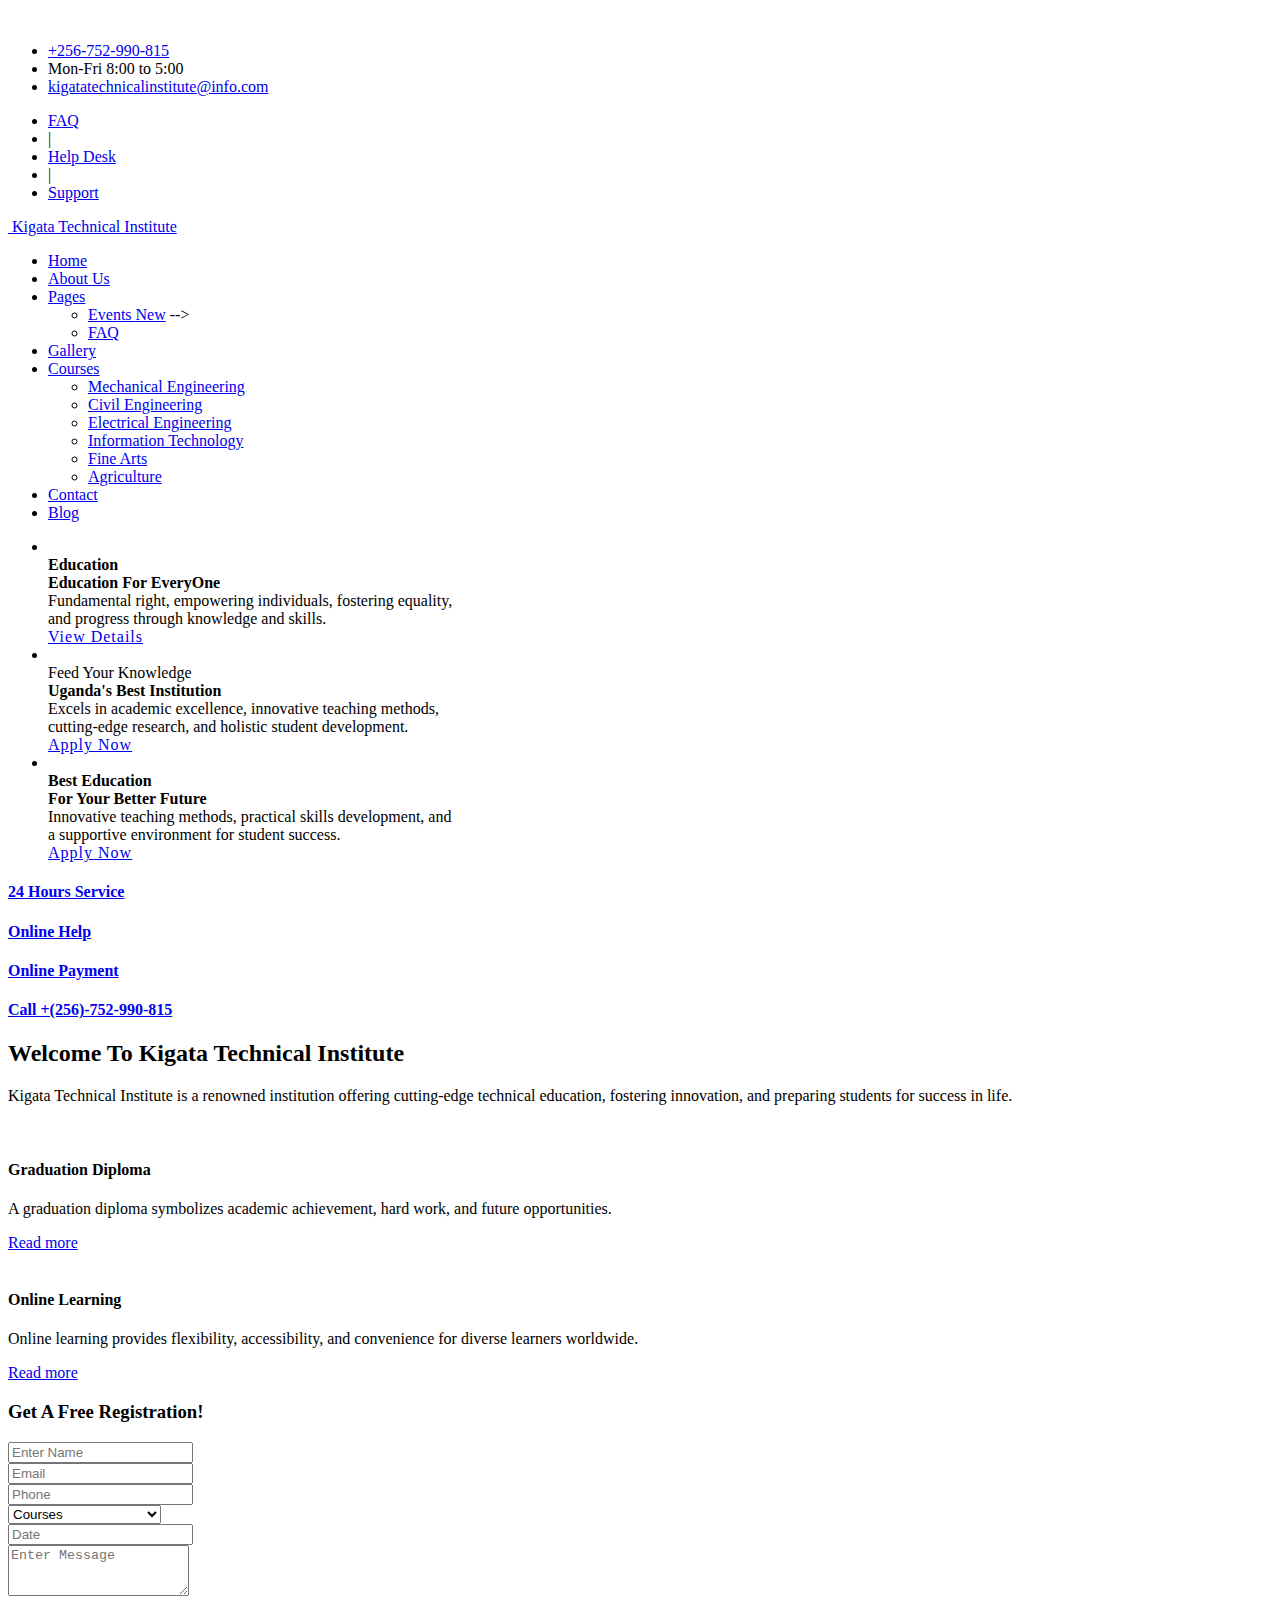
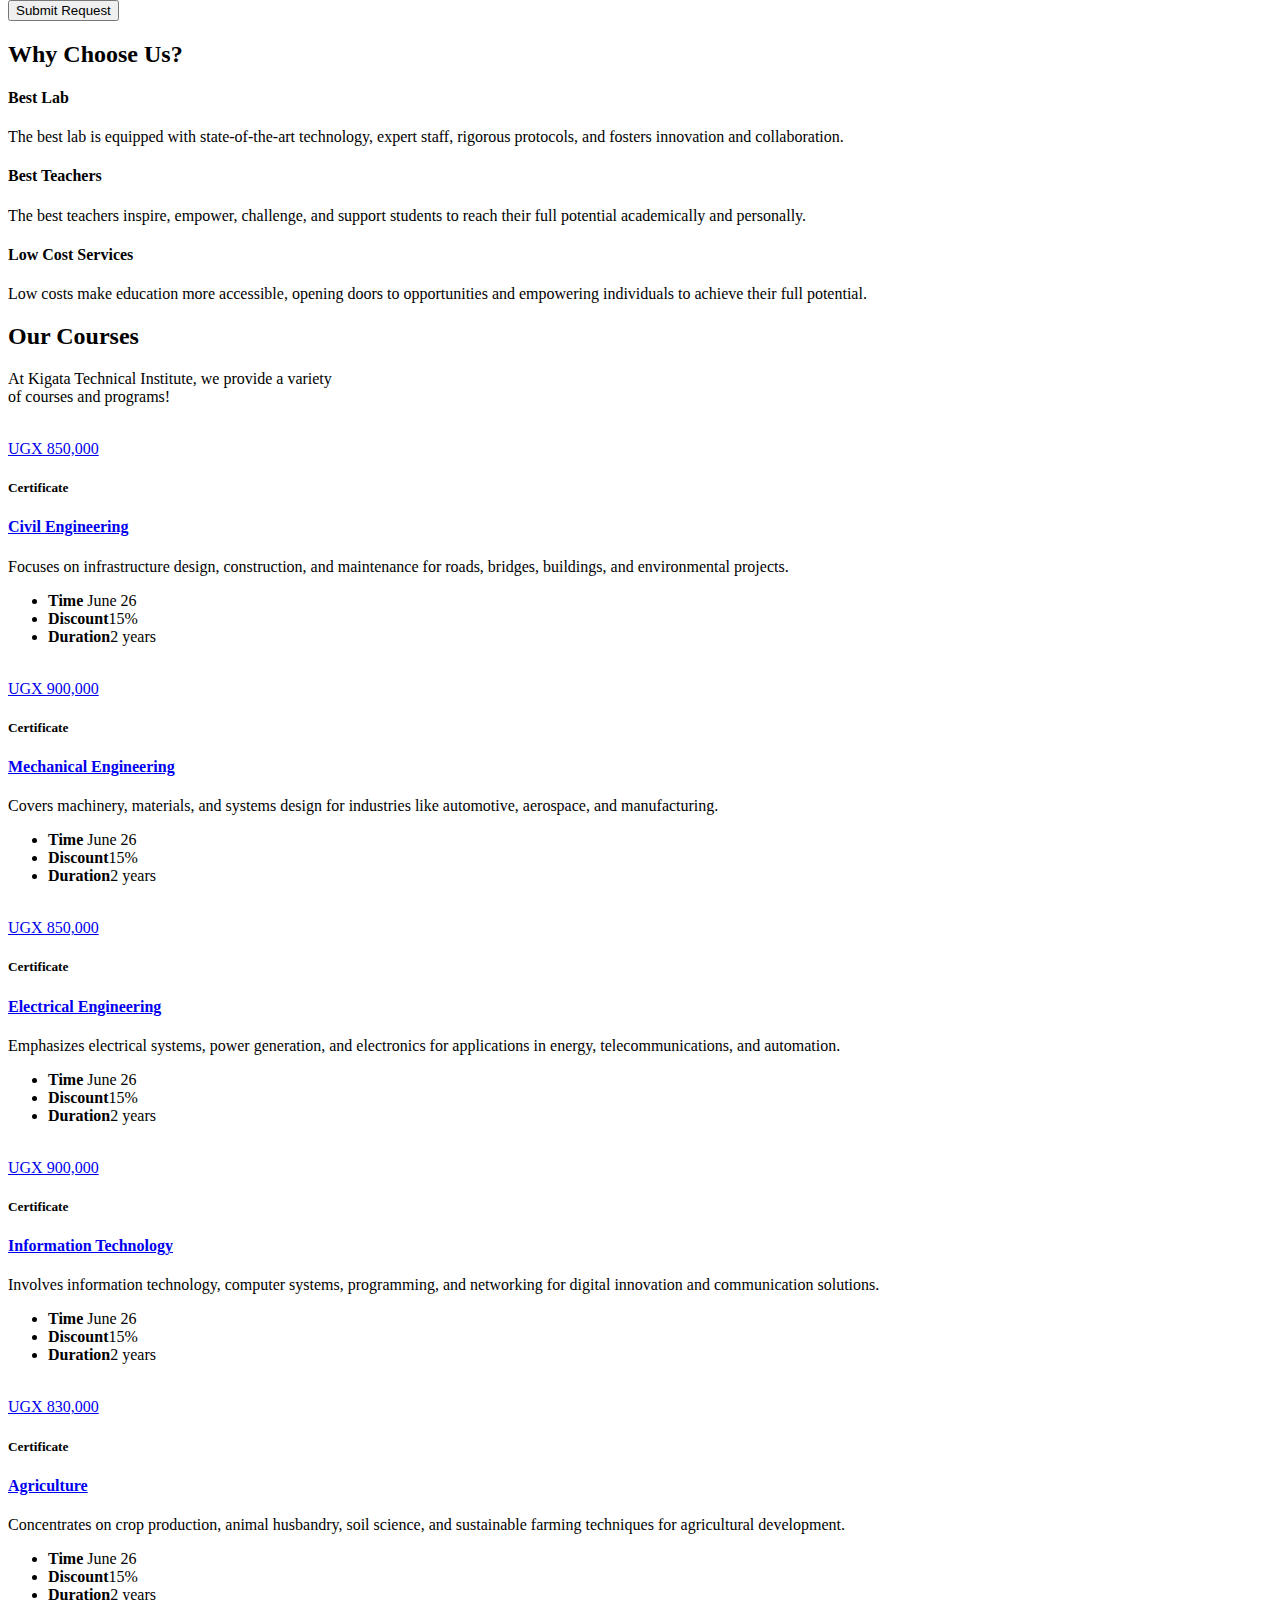
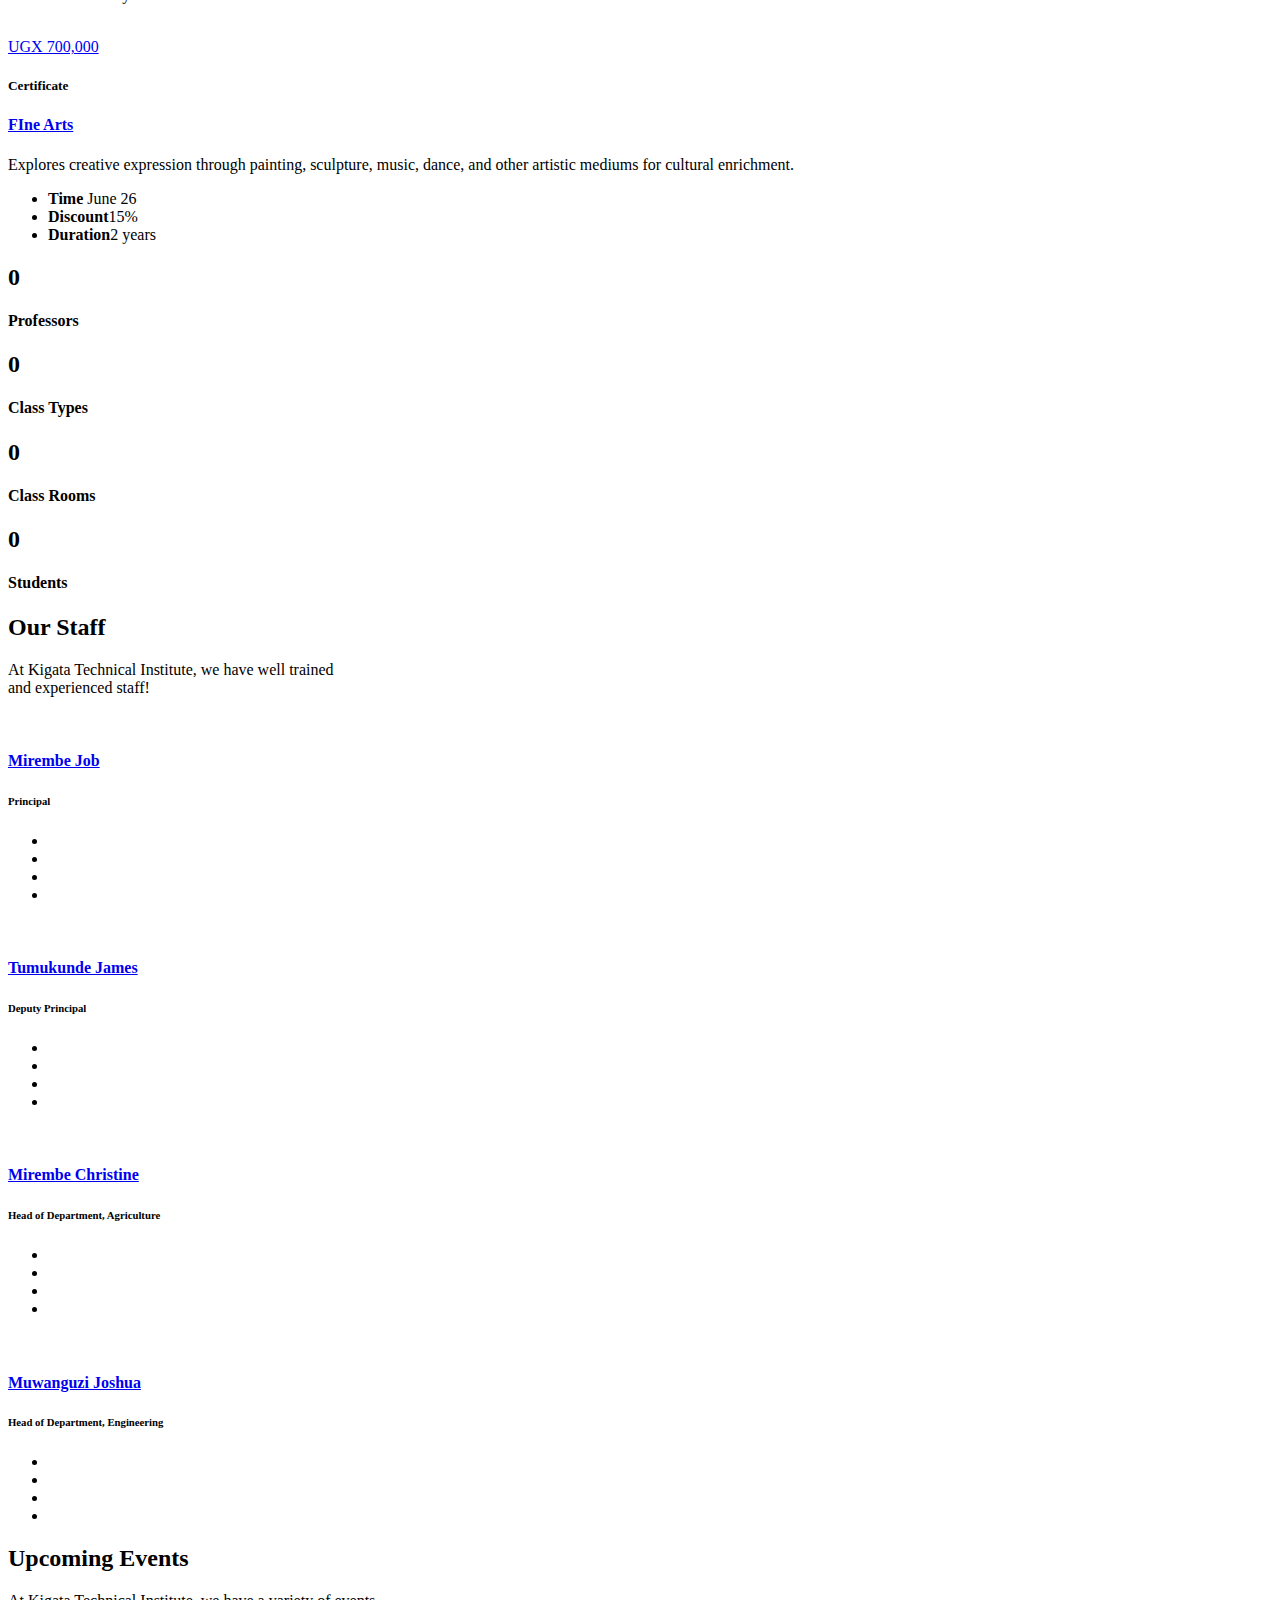
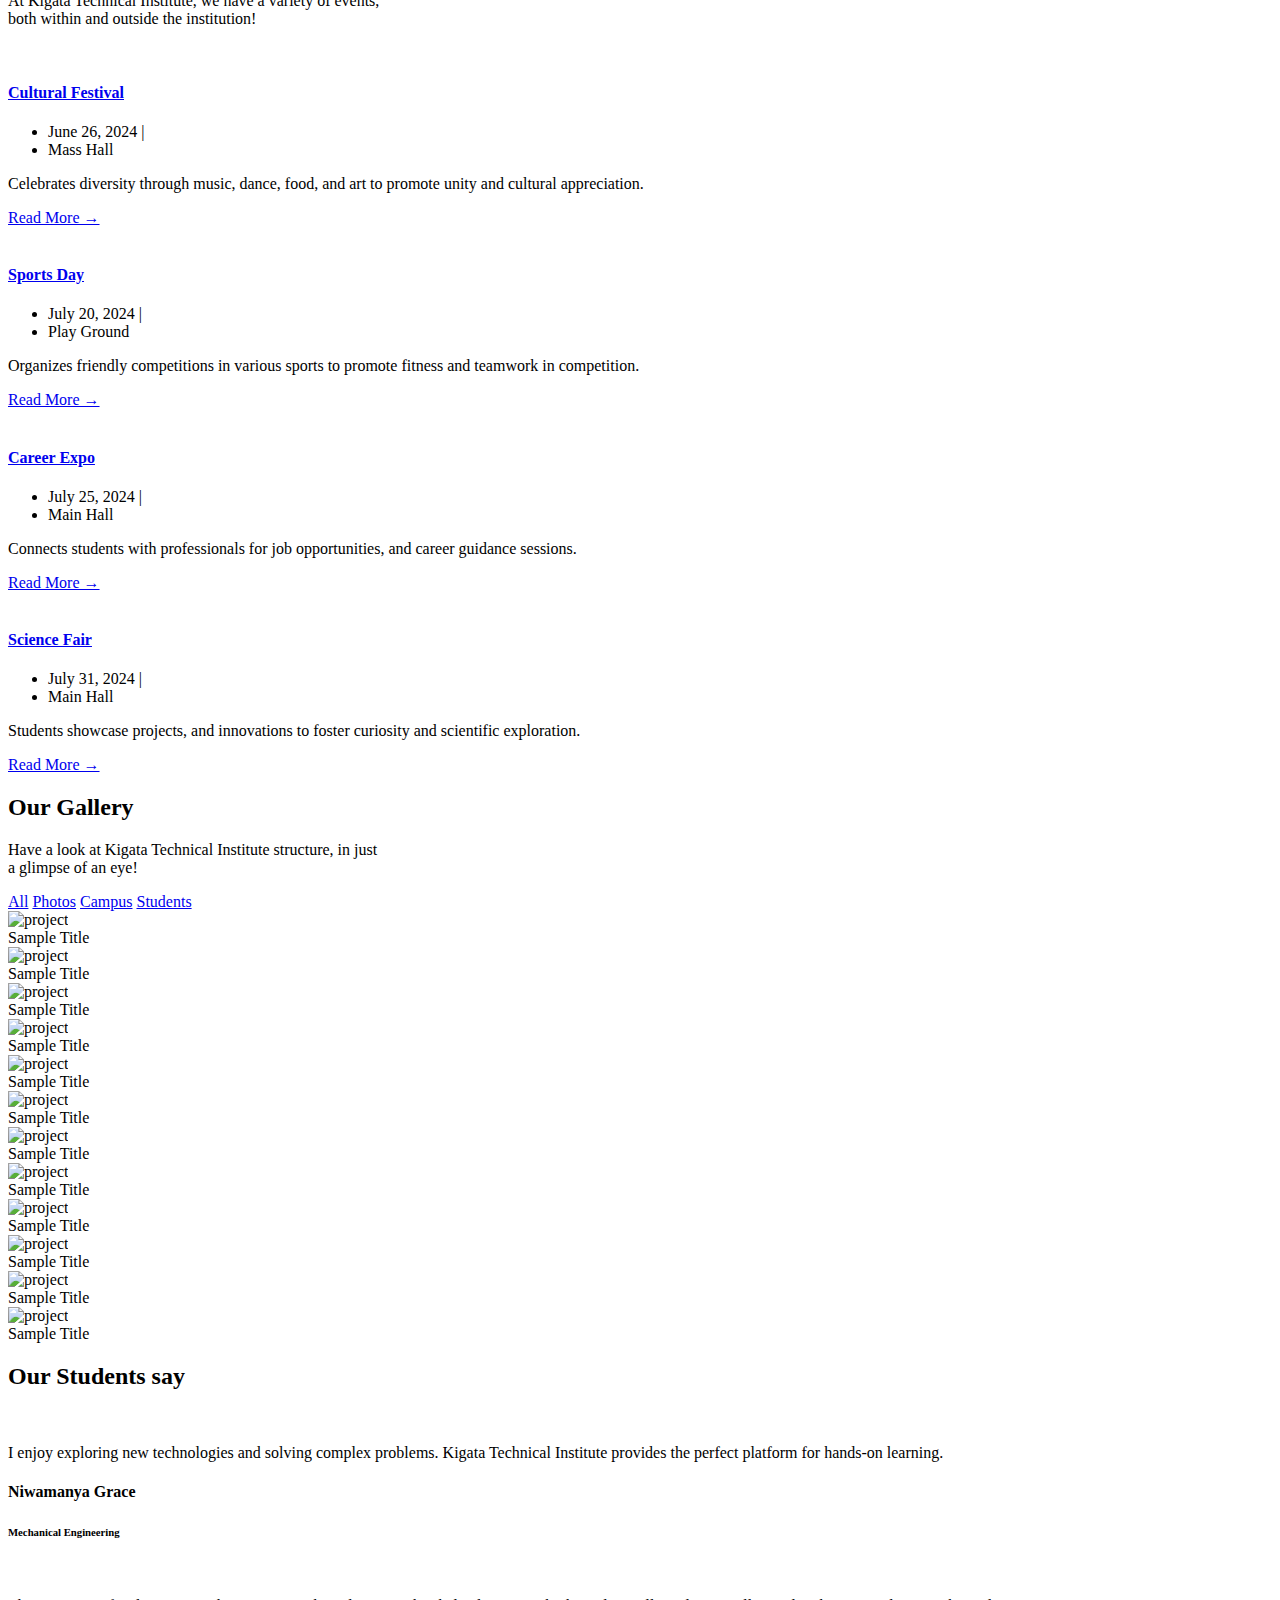
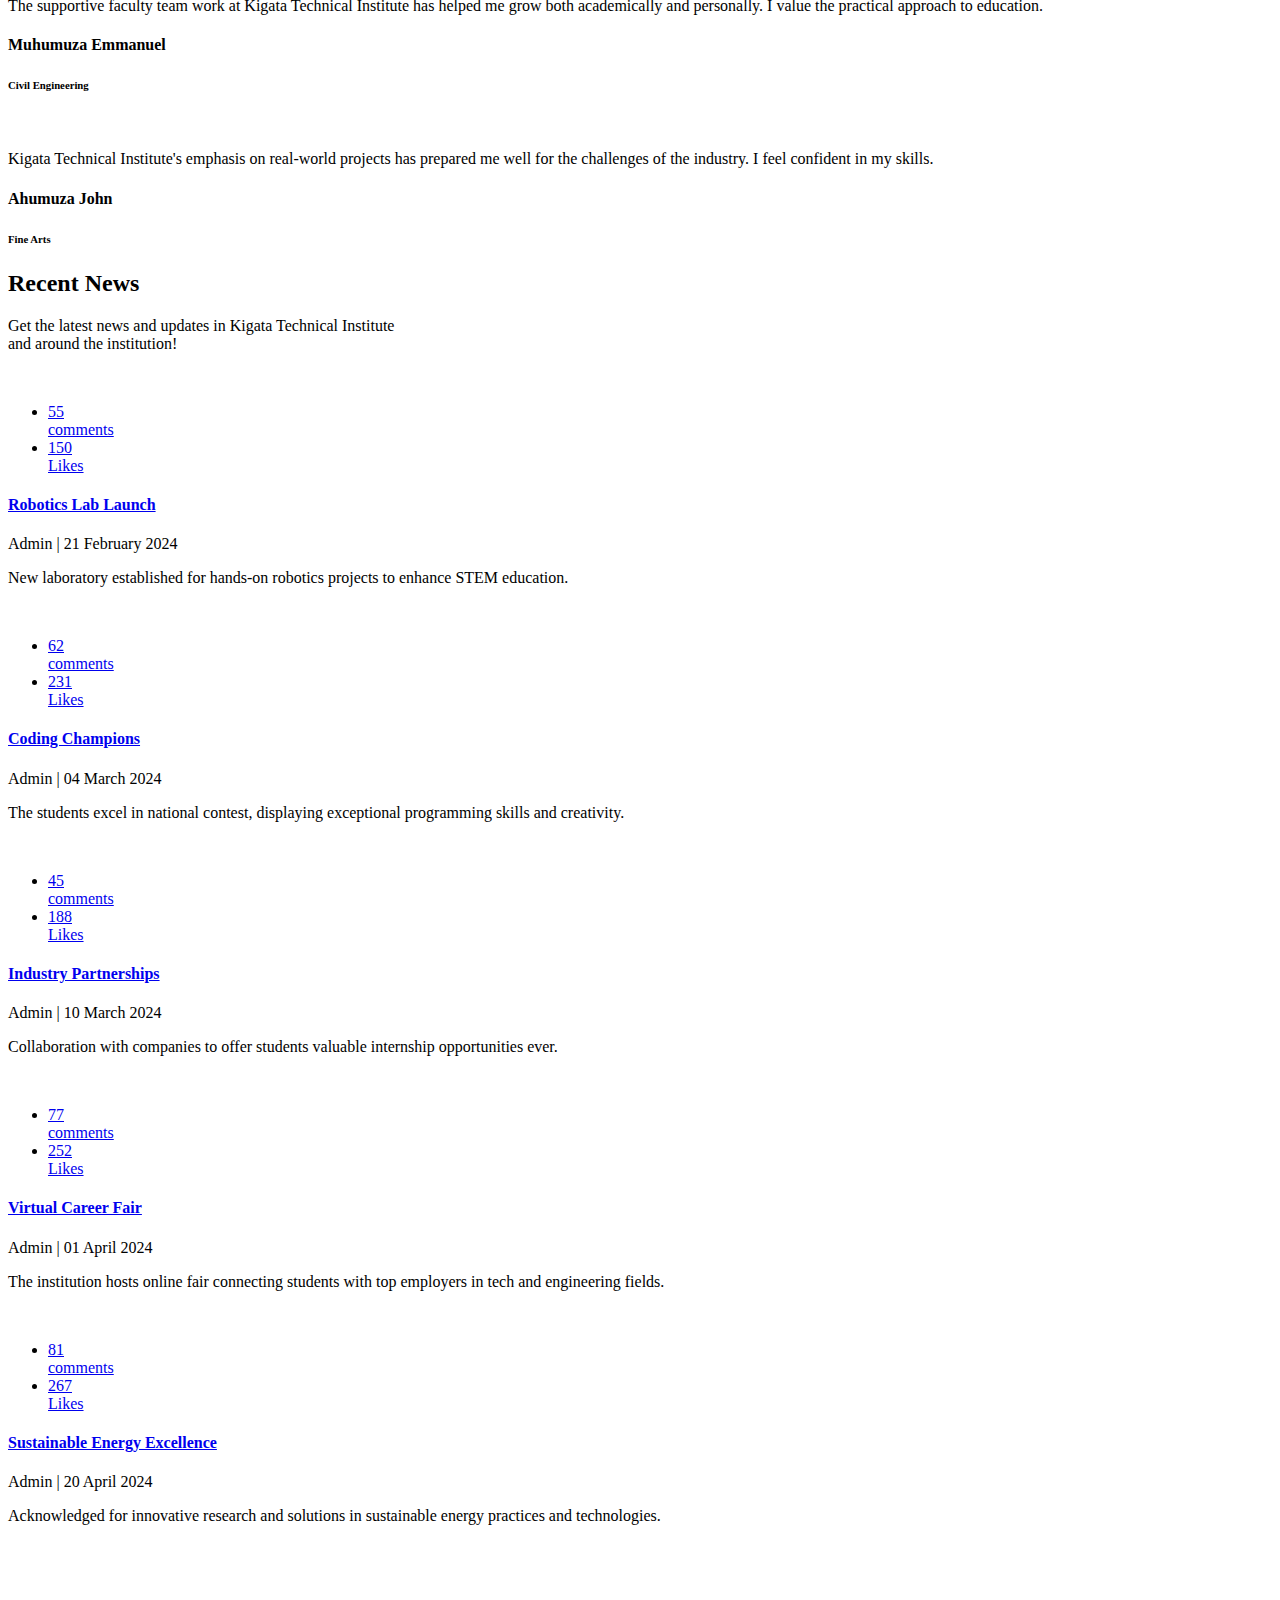
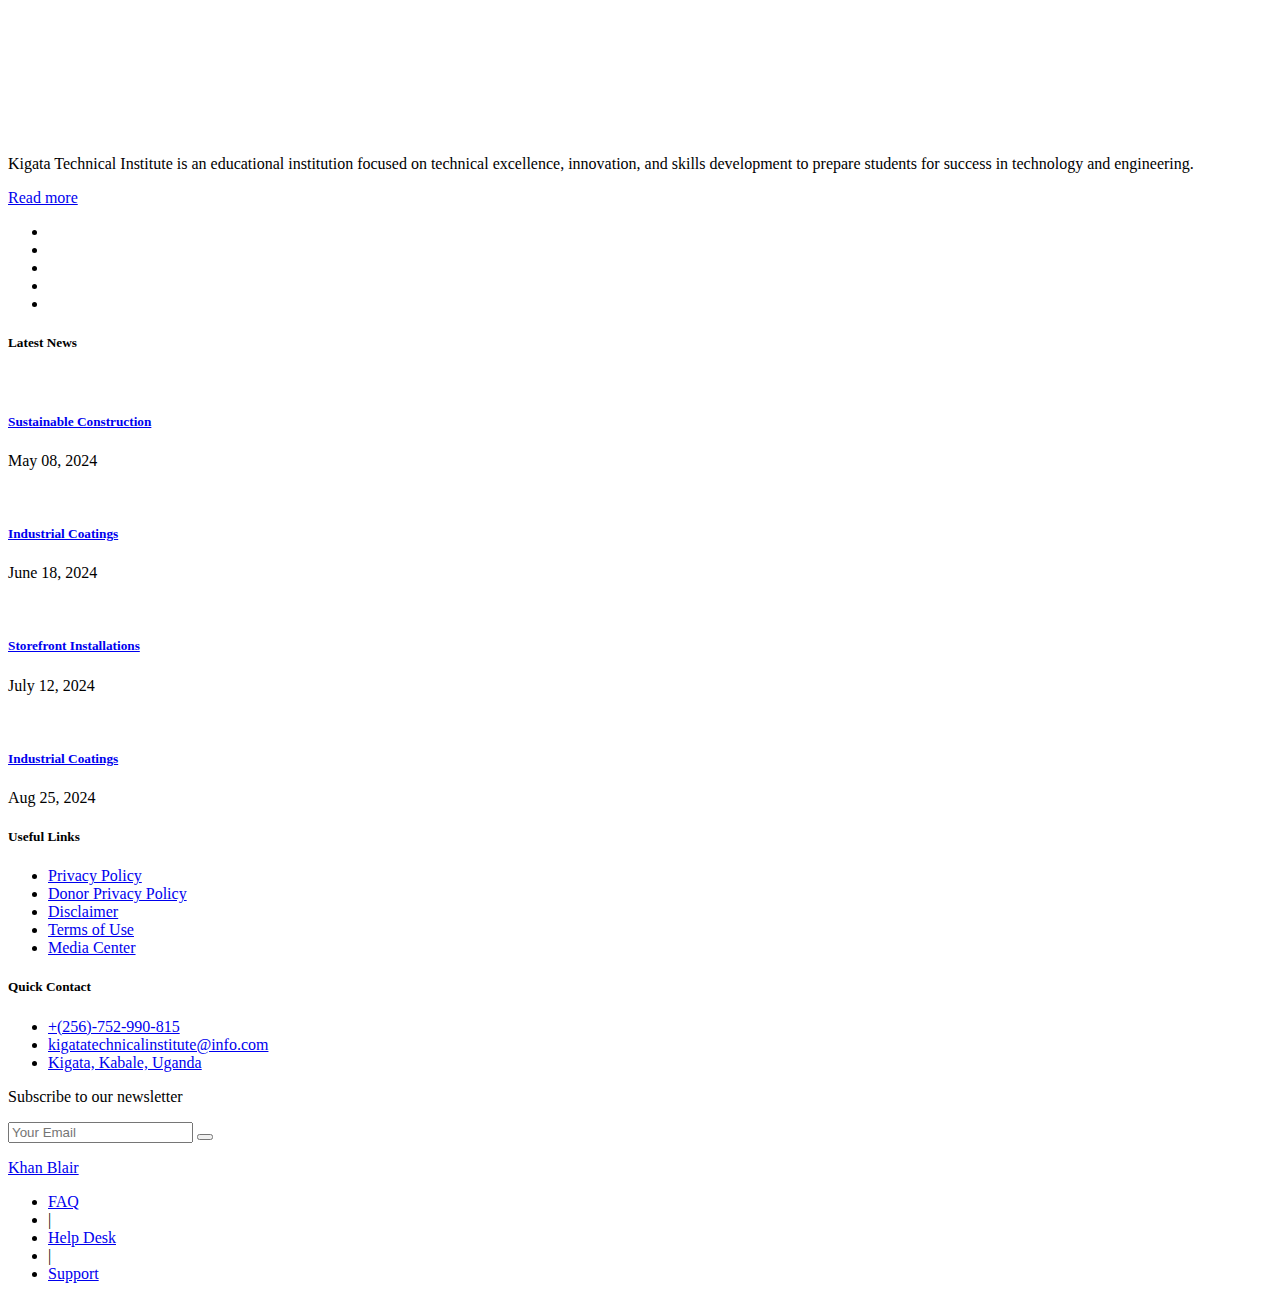
==== index.html @ febe2598 "Add files via upload" ====
<!DOCTYPE html>
<html dir="ltr" lang="en">

<!-- index-mp-layout102:13-->
<head>

<!-- Meta Tags -->
<meta name="viewport" content="width=device-width,initial-scale=1.0"/>
<meta http-equiv="content-type" content="text/html; charset=UTF-8"/>
<meta name="description" content="LearnPress | Education & Courses HTML Template" />
<meta name="keywords" content="academy, course, education, education html theme, #, learning," />


<!-- Page Title -->
<title>Home | Kigata Technical Institute</title>

<!-- Favicon and Touch Icons -->
<link href="my_images/logo.png" rel="shortcut icon" type="image/png">
<link href="images/apple-touch-icon.png" rel="apple-touch-icon">
<link href="images/apple-touch-icon-72x72.png" rel="apple-touch-icon" sizes="72x72">
<link href="images/apple-touch-icon-114x114.png" rel="apple-touch-icon" sizes="114x114">
<link href="images/apple-touch-icon-144x144.png" rel="apple-touch-icon" sizes="144x144">

<!-- Stylesheet -->
<link href="css/bootstrap.min.css" rel="stylesheet" type="text/css">
<link href="css/jquery-ui.min.css" rel="stylesheet" type="text/css">
<link href="css/animate.css" rel="stylesheet" type="text/css">
<link href="css/css-plugin-collections.css" rel="stylesheet"/>
<link rel="stylesheet" href="css/my_css.css">
<!-- CSS | menuzord megamenu skins -->
<link id="menuzord-menu-skins" href="css/menuzord-skins/menuzord-rounded-boxed.css" rel="stylesheet"/>
<!-- CSS | Main style file -->
<link href="css/style-main.css" rel="stylesheet" type="text/css">
<!-- CSS | Preloader Styles -->
<link href="css/preloader.css" rel="stylesheet" type="text/css">
<!-- CSS | Custom Margin Padding Collection -->
<link href="css/custom-bootstrap-margin-padding.css" rel="stylesheet" type="text/css">
<!-- CSS | Responsive media queries -->
<link href="css/responsive.css" rel="stylesheet" type="text/css">
<!-- CSS | Style css. This is the file where you can place your own custom css code. Just uncomment it and use it. -->
<!-- <link href="css/style.css" rel="stylesheet" type="text/css"> -->

<!-- Revolution Slider 5.x CSS settings -->
<link  href="js/revolution-slider/css/settings.css" rel="stylesheet" type="text/css"/>
<link  href="js/revolution-slider/css/layers.css" rel="stylesheet" type="text/css"/>
<link  href="js/revolution-slider/css/navigation.css" rel="stylesheet" type="text/css"/>

<!-- CSS | Theme Color -->
<link href="css/colors/theme-skin-color-set-1.css" rel="stylesheet" type="text/css">

<!-- external javascripts -->
<script src="js/jquery-2.2.4.min.js"></script>
<script src="js/jquery-ui.min.js"></script>
<script src="js/bootstrap.min.js"></script>
<!-- JS | jquery plugin collection for this theme -->
<script src="js/jquery-plugin-collection.js"></script>

<!-- Revolution Slider 5.x SCRIPTS -->
<script src="js/revolution-slider/js/jquery.themepunch.tools.min.js"></script>
<script src="js/revolution-slider/js/jquery.themepunch.revolution.min.js"></script>

<!-- HTML5 shim and Respond.js for IE8 support of HTML5 elements and media queries -->
<!-- WARNING: Respond.js doesn't work if you view the page via file:// -->
<!--[if lt IE 9]>
  <script src="https://oss.maxcdn.com/html5shiv/3.7.2/html5shiv.min.js"></script>
  <script src="https://oss.maxcdn.com/respond/1.4.2/respond.min.js"></script>
<![endif]-->
</head>
<body class="">
<div id="wrapper" class="clearfix">
  <!-- preloader -->
  <div id="preloader">
    <div id="spinner">
      <img alt="" src="images/preloaders/5.gif">
    </div>
    <!-- <div id="disable-preloader" class="btn btn-default btn-sm">Disable Preloader</div> -->
  </div>
  
  <!-- Header -->
  <header id="header" class="header">
    <div class="header-top bg-theme-color-2 sm-text-center">
      <div class="container">
        <div class="row">
          <div class="col-md-8">
            <div class="widget no-border m-0">
              <ul class="list-inline">
                <li class="m-0 pl-10 pr-10"> <i class="fa fa-phone text-white"></i> <a class="text-white" href="#">+256-752-990-815</a> </li>
                <li class="text-white m-0 pl-10 pr-10"> <i class="fa fa-clock-o text-white"></i> Mon-Fri 8:00 to 5:00 </li>
                <li class="m-0 pl-10 pr-10"> <i class="fa fa-envelope-o text-white"></i> <a class="text-white" href="#">kigatatechnicalinstitute@info.com</a> </li>
              </ul>
            </div>
          </div>
          <div class="col-md-4">
            <div class="widget no-border m-0">
              <ul class="list-inline text-right sm-text-center">
                <li>
                  <a href="#" class="text-white">FAQ</a>
                </li>
                <li class="text-white">|</li>
                <li>
                  <a href="#" class="text-white">Help Desk</a>
                </li>
                <li class="text-white">|</li>
                <li>
                  <a href="#" class="text-white">Support</a>
                </li>
              </ul>
            </div>
          </div>
        </div>
      </div>
    </div>
    <div class="header-nav">
      <div class="header-nav-wrapper navbar-scrolltofixed bg-white">
        <div class="container">
          <nav id="menuzord-right" class="menuzord default">
            <a class="menuzord-brand pull-left flip" href="javascript:void(0)">
              <img src="my_images/kti-logo.PNG" alt="">
              <span class="logo-text">Kigata <span>Technical </span>Institute</span>
            </a>
            <ul class="menuzord-menu">
              <li class="active"><a href="index.html">Home</a>
                <!-- <ul class="dropdown">
                  <li><a href="#">Multi Page Layouts</a>
                    <ul class="dropdown">
                      <li><a href="index-mp-layout1.html">Layout1</a></li>
                      <li><a href="index-mp-layout2.html">Layout2</a></li>
                      <li><a href="index-mp-layout3.html">Layout3</a></li>
                    </ul>
                  </li>
                  <li><a href="#">Single Page Layouts</a>
                    <ul class="dropdown">
                      <li><a href="index-sp-layout1.html">Layout1</a></li>
                      <li><a href="index-sp-layout2.html">Layout2</a></li>
                      <li><a href="index-sp-layout3.html">Layout3</a></li>
                    </ul>
                  </li>
                  <li><a href="#">Boxed Layouts</a>
                    <ul class="dropdown">
                      <li><a href="index-boxed-mp-layout1.html">Boxed Multi Page Layout1</a></li>
                      <li><a href="index-boxed-mp-layout2.html">Boxed Multi Page Layout2</a></li>
                      <li><a href="index-boxed-mp-layout3.html">Boxed Multi Page Layout3</a></li>
                      <li><a href="index-boxed-sp-layout1.html">Boxed Single Page Layout1</a></li>
                      <li><a href="index-boxed-sp-layout2.html">Boxed Single Page Layout2</a></li>
                      <li><a href="index-boxed-sp-layout3.html">Boxed Single Page Layout3</a></li>
                    </ul>
                  </li>
                  <li><a href="#">RTL Layouts</a>
                    <ul class="dropdown">
                      <li><a href="index-rtl-mp-layout1.html">RTL Multi Page Layout1</a></li>
                      <li><a href="index-rtl-mp-layout2.html">RTL Multi Page Layout2</a></li>
                      <li><a href="index-rtl-mp-layout3.html">RTL Multi Page Layout3</a></li>
                      <li><a href="index-rtl-sp-layout1.html">RTL Single Page Layout1</a></li>
                      <li><a href="index-rtl-sp-layout2.html">RTL Single Page Layout2</a></li>
                      <li><a href="index-rtl-sp-layout3.html">RTL Single Page Layout3</a></li>
                    </ul>
                  </li>
                  <li><a href="#">Dark Layouts</a>
                    <ul class="dropdown">
                      <li><a href="index-dark-mp-layout1.html">Dark Multi Page Layout1</a></li>
                      <li><a href="index-dark-mp-layout2.html">Dark Multi Page Layout2</a></li>
                      <li><a href="index-dark-mp-layout3.html">Dark Multi Page Layout3</a></li>
                      <li><a href="index-dark-sp-layout1.html">Dark Single Page Layout1</a></li>
                      <li><a href="index-dark-sp-layout2.html">Dark Single Page Layout2</a></li>
                      <li><a href="index-dark-sp-layout3.html">Dark Single Page Layout3</a></li>
                    </ul>
                  </li>
                  <li><a href="#">Magazine Home Layouts <span class="label label-info">New</span></a>
                    <ul class="dropdown">
                      <li><a href="index-magazine-home-layout1.html">Magazine Home layout1</a></li>
                      <li><a href="index-magazine-home-layout2.html">Magazine Home layout1</a></li>
                    </ul>
                  </li>
                  <li><a href="#">Portfolio Home Layouts <span class="label label-info">New</span></a>
                    <ul class="dropdown">
                      <li><a href="index-hot-portfolio-presentation-layout1.html">Portfolio Presentation Layout1</a></li>
                      <li><a href="index-hot-portfolio-presentation-layout2.html">Portfolio Presentation Layout2</a></li>
                      <li><a href="index-hot-portfolio-presentation-layout3.html">Portfolio Presentation Layout3</a></li>
                    </ul>
                  </li>
                  <li><a href="#">Hot Layouts <span class="label label-info">New</span></a>
                    <ul class="dropdown">
                      <li><a href="index-hot-split-slider-home.html">Split Slider Home Layout</a></li>
                      <li><a href="index-hot-vertical-slider-home.html">Vertical Slider Home Layout</a></li>
                      <li><a href="index-hot-fullscreen-home.html">Fullscreen Home Layout</a></li>
                      <li><a href="index-hot-parallax-home.html">Parallax Home Layout</a></li>
                      <li><a href="index-hot-personal-home.html">Personal Home Layout</a></li>
                    </ul>
                  </li>
                  <li><a href="index-hot-shop-home.html">Shop Home <span class="label label-info">New</span></a></li>
                  <li><a href="#">Home Variations <span class="label label-info">New</span></a>
                    <ul class="dropdown">
                      <li><a href="#">Rev Slider</a>
                        <ul class="dropdown">
                          <li><a href="index-home-variation-revslider-style1.html">Layout1</a></li>
                          <li><a href="index-home-variation-revslider-style2.html">Layout2</a></li>
                        </ul>
                      </li>
                      <li><a href="#">Maximage Slider</a>
                        <ul class="dropdown">
                          <li><a href="index-home-variation-maximageslider-style1.html">Layout1</a></li>
                          <li><a href="index-home-variation-maximageslider-style2.html">Layout2</a></li>
                          <li><a href="index-home-variation-maximageslider-style3.html">Layout3</a></li>
                        </ul>
                      </li>
                      <li><a href="index-home-variation-owl-carousel.html">Owl Slider</a></li>
                      <li><a href="index-home-variation-typed-text.html">Typed Text Layout</a></li>
                      <li><a href="index-home-variation-video-background.html">Youtube Background Video</a></li>
                      <li><a href="index-home-variation-html5-video.html">Html5 Background Video</a></li>
                      <li><a href="index-home-variation-bg-image-parallax.html">Bg Image Parallax Layout</a></li>
                      <li><a href="index-home-variation-bg-static.html">Bg Static Layout</a></li>
                      <li><a href="#">Home Appointment Form</a>
                        <ul class="dropdown">
                          <li><a href="index-home-variation-appointment-form-style1.html">Layout1</a></li>
                          <li><a href="index-home-variation-appointment-form-style2.html">Layout2</a></li>
                        </ul>
                      </li>
                    </ul>
                  </li>
                </ul> -->
              </li>
              <li><a href="page-about-style2.html">About Us</a>
                <!-- <ul class="dropdown">
                  <li><a href="features-preloader.html">Preloaders</a></li>
                  <li><a href="#">Header</a>
                    <ul class="dropdown">
                      <li><a href="features-header-style1.html">Header Style1</a></li>
                      <li><a href="features-header-style2.html">Header Style2</a></li>
                      <li><a href="features-header-style3.html">Header Style3</a></li>
                      <li><a href="features-header-style4.html">Header Style4</a></li>
                      <li><a href="features-header-style5.html">Header Style5</a></li>
                      <li><a href="features-header-style6.html">Header Style6</a></li>
                      <li><a href="features-header-style7.html">Header Style7</a></li>
                    </ul>
                  </li>
                  <li><a href="#">Page Title</a>
                    <ul class="dropdown">
                      <li><a href="features-page-title-text-left.html">Text Left</a></li>
                      <li><a href="features-page-title-text-center.html">Text Center</a></li>
                      <li><a href="features-page-title-text-right.html">Text Right</a></li>
                      <li><a href="features-page-title-mini-version.html">Mini Version</a></li>
                      <li><a href="features-page-title-big-version.html">Big Version</a></li>
                      <li><a href="features-page-title-extra-big-version.html">Extra Big Version</a></li>
                      <li><a href="features-page-title-bg-white.html">Bg White</a></li>
                      <li><a href="features-page-title-bg-image.html">Bg Image</a></li>
                      <li><a href="features-page-title-bg-image-parallax.html">Bg Image Parallax</a></li>
                      <li><a href="features-page-title-bg-video.html">Bg Video</a></li>
                      <li><a href="features-page-title-full-transparent.html">Full Transparent</a></li>
                    </ul>
                  </li>
                  <li><a href="#">Side Push Panel</a>
                    <ul class="dropdown">
                      <li><a href="features-side-push-panel-left-overlay.html">Left Overlay</a></li>
                      <li><a href="features-side-push-panel-left-push.html">Left Push</a></li>
                      <li><a href="features-side-push-panel-right-overlay.html">Right Overlay</a></li>
                      <li><a href="features-side-push-panel-right-push.html">Right Push</a></li>
                    </ul>
                  </li>
                  <li><a href="#">Sliders</a>
                    <ul class="dropdown">
                      <li><a href="#">Revolution Slider</a>
                        <ul class="dropdown">
                          <li><a href="features-home-revslider.html">Revolution Slider</a></li>
                          <li><a href="features-rev-slider-premium-templates.html">Revolution Slider All In One</a></li>
                        </ul>
                      </li>
                      <li><a href="features-home-bg-image-slider.html">Bg Image Slider</a></li>
                      <li><a href="features-home-owl-fullwidth-carousel.html">Owl Fullwidth Carousel</a></li>
                      <li><a href="features-home-parallax-bg.html">Static/Parallax Image Bg</a></li>
                      <li><a href="features-home-video-bg.html">Video Image Bg</a></li>
                    </ul>
                  </li>
                  <li><a href="#">Form</a>
                    <ul class="dropdown">
                      <li><a href="#">Subscribe Form</a>
                        <ul class="dropdown">
                          <li><a href="form-subscribe.html">Form style 1</a></li>
                        </ul>
                      </li>
                      <li><a href="#">Appointment Form</a>
                        <ul class="dropdown">
                          <li><a href="form-appointment-style1.html">Form style 1</a></li>
                          <li><a href="form-appointment-style2.html">Form style 2</a></li>
                          <li><a href="form-appointment-style3.html">Form style 3</a></li>
                        </ul>
                      </li>
                      <li><a href="#">Job Apply Form</a>
                        <ul class="dropdown">
                          <li><a href="form-job-apply-style1.html">Form style 1</a></li>
                          <li><a href="form-job-apply-style2.html">Form style 2</a></li>
                          <li><a href="form-job-apply-style3.html">Form style 3</a></li>
                        </ul>
                      </li>
                      <li><a href="#">Quick Contact Form</a>
                        <ul class="dropdown">
                          <li><a href="form-quick-contact-style1.html">Form style 1</a></li>
                          <li><a href="form-quick-contact-style2.html">Form style 2</a></li>
                          <li><a href="form-quick-contact-style3.html">Form style 3</a></li>
                        </ul>
                      </li>
                    </ul>
                  </li>
                  <li><a href="#">Paypal Form <span class="label label-success">New</span></a>
                    <ul class="dropdown">
                      <li><a href="#">Donation Onetime</a>
                        <ul class="dropdown">
                          <li><a href="form-paypal-donate-onetime-style1.html">Style1</a></li>
                          <li><a href="form-paypal-donate-onetime-style2.html">Style2</a></li>
                          <li><a href="form-paypal-donate-onetime-style3.html">Style3</a></li>
                          <li><a href="form-paypal-donate-onetime-style4.html">Style4</a></li>
                          <li><a href="form-paypal-donate-onetime-style5.html">Style5</a></li>
                          <li><a href="form-paypal-donate-onetime-style6.html">Style6</a></li>
                          <li><a href="form-paypal-donate-onetime-style7.html">Style7</a></li>
                        </ul>
                      </li>
                      <li><a href="#">Donation Recurring</a>
                        <ul class="dropdown">
                          <li><a href="form-paypal-donate-recurring-style1.html">Style1</a></li>
                          <li><a href="form-paypal-donate-recurring-style2.html"> Style2</a></li>
                          <li><a href="form-paypal-donate-recurring-style3.html">Style3</a></li>
                          <li><a href="form-paypal-donate-recurring-style4.html">Style4</a></li>
                          <li><a href="form-paypal-donate-recurring-style5.html">Style5</a></li>
                        </ul>
                      </li>
                      <li><a href="#">Both Onetime/Recurring</a>
                        <ul class="dropdown">
                          <li><a href="form-paypal-donate-both-onetime-recurring-style1.html">Style1</a></li>
                          <li><a href="form-paypal-donate-both-onetime-recurring-style2.html">Style2</a></li>
                          <li><a href="form-paypal-donate-both-onetime-recurring-style3.html">Style3</a></li>
                          <li><a href="form-paypal-donate-both-onetime-recurring-style4.html">Style4</a></li>
                          <li><a href="form-paypal-donate-both-onetime-recurring-style5.html">Style5</a></li>
                        </ul>
                      </li>
                      <li><a href="form-paypal-cart-style1.html">Cart Payment</a></li>
                      <li><a href="form-paypal-order-style1.html">Order Payment Style1</a></li>
                      <li><a href="form-paypal-order-style2.html">Order Payment Style2</a></li>
                    </ul>
                  </li>
                  <li><a href="#">Popup Promo Box</a>
                    <ul class="dropdown">
                      <li><a href="features-popup-promo-box.html">Default</a></li>
                      <li><a href="features-popup-promo-box-cookie-enabled.html">Cookie Enabled</a></li>
                    </ul>
                  </li>
                  <li><a href="#">Footer</a>
                    <ul class="dropdown">
                      <li><a href="features-footer-style1.html#footer">Footer One</a></li>
                      <li><a href="features-footer-style2.html#footer">Footer Two</a></li>
                      <li><a href="features-footer-style3.html#footer">Footer Three</a></li>
                      <li><a href="features-footer-style4.html#footer">Footer Four</a></li>
                      <li><a href="features-footer-style5.html#footer">Footer Five</a></li>
                      <li><a href="features-footer-style6.html#footer">Footer Six</a></li>
                      <li><a href="features-footer-style7.html#footer">Footer Seven</a></li>
                      <li><a href="features-footer-style8.html#footer">Footer Eight</a></li>
                      <li><a href="features-footer-style9.html#footer">Footer Nine</a></li>
                    </ul>
                  </li>
                </ul> -->
              </li>
              <li><a href="#">Pages</a>
                <ul class="dropdown">
                  <!-- <li><a href="page-about-style2.html">About</a>
                    <ul class="dropdown">
                      <li><a href="page-about-style1.html">About Style 1</a></li>
                      <li><a href="page-about-style2.html">About Style 2</a></li>
                    </ul>
                  </li> -->
                  <!-- <li><a href="page-students-details.html">Student Details</a></li> -->
                  <!-- <li><a href="#home">Services</a>
                    <ul class="dropdown">
                      <li><a href="page-services-style1.html">Services style 1</a></li>
                      <li><a href="page-services-style2.html">Services style 2</a></li>
                      <li><a href="page-services-details.html">Services Details</a></li>
                    </ul>
                  </li> -->
                  <!-- <li><a href="#">Pricing</a>
                    <ul class="dropdown">
                      <li><a href="page-pricing-style1.html">Pricing Style 1</a></li>
                      <li><a href="page-pricing-style2.html">Pricing Style 2</a></li>
                    </ul> -->
                  </li>
                  <!-- <li><a href="page-timetable.html">Timetable</a></li>
                  <li><a href="#">Calender</a>
                    <ul class="dropdown">
                      <li><a href="page-calendar1.html">Calendar Style1</a></li>
                      <li><a href="page-calendar2.html">Calendar Style2</a></li>
                    </ul>
                  </li> -->
                  <li><a href="events-list-no-sidebar.html">Events <span class="label label-success">New</span></a>
                    <!-- <li><a href="events-details-style3.html">Event Details</a>
                    <ul class="dropdown">
                      <li><a href="#">Events Grid</a>
                        <ul class="dropdown">
                          <li><a href="events-grid-2column.html">Grid 2column</a></li>
                          <li><a href="events-grid-3column.html">Grid 3column</a></li>
                          <li><a href="events-grid-4column.html">Grid 4column</a></li>
                          <li><a href="events-grid-left-sidebar.html">Grid Left Sidebar</a></li>
                          <li><a href="events-grid-right-sidebar.html">Grid Right Sidebar</a></li>
                        </ul>
                      </li>
                      <li><a href="#">Events List</a>
                        <ul class="dropdown">
                          <li><a href="events-list-left-sidebar.html">List Left Sidebar</a></li>
                          <li><a href="events-list-right-sidebar.html">List Right Sidebar</a></li>
                          <li><a href="events-list-no-sidebar.html">List No Sidebar</a></li>
                        </ul>
                      </li>
                      <li><a href="#">Events Details</a>
                        <ul class="dropdown">
                          <li><a href="events-details-style1.html">Details Style1</a></li>
                          <li><a href="events-details-style2.html">Details Style2</a></li>
                          <li><a href="events-details-style3.html">Details Style3</a></li>
                        </ul>
                      </li>
                      <li><a href="events-table.html">Events Table</a></li>
                    </ul>
                  </li> -->
                  <!-- <!-- <li><a href="job-list.html">Job <span class="label label-success">New</span></a> --> -->
                    <!-- <ul class="dropdown">
                      <li><a href="job-list.html">Job List</a></li>
                      <li><a href="job-details-style1.html">Job Details Style1</a></li>
                      <li><a href="job-details-style2.html">Job Details Style2</a></li>
                    </ul> -->
                  </li>
                  <!-- <li><a href="#">Shop</a>
                    <ul class="dropdown">
                      <li><a href="shop-category.html">Category</a></li>
                      <li><a href="shop-category-sidebar.html">Category Sidebar</a></li>
                      <li><a href="shop-product-details.html">Product Details</a></li>
                      <li><a href="shop-cart.html">Cart</a></li>
                      <li><a href="shop-checkout.html">Checkout</a></li>
                    </ul>
                  </li> -->
                  <!-- <li><a href="page-contact-style2.html">Contact</a> -->
                    <!-- <ul class="dropdown">
                      <li><a href="page-contact-style1.html">Contact style 1</a></li>
                      <li><a href="page-contact-style2.html">Contact style 2</a></li>
                      <li><a href="page-contact-style3.html">Contact style 3</a></li>
                      <li><a href="page-contact-style4.html">Contact style 4</a></li>
                      <li><a href="page-contact5-with-multiple-marker.html">Contact 5 - Multiple Marker</a></li>
                      <li><a href="page-contact6-with-multiple-marker.html">Contact 6 - Multiple Marker</a></li>
                    </ul> -->
                  </li>
                  <li><a href="page-faq-style4.html">FAQ</a>
                    <!-- <ul class="dropdown">
                      <li><a href="page-faq-style1.html">FAQ Style1</a></li>
                      <li><a href="page-faq-style2.html">FAQ Style2</a></li>
                      <li><a href="page-faq-style3.html">FAQ Style3</a></li>
                      <li><a href="page-faq-style4.html">FAQ Style4</a></li>
                    </ul> -->
                  </li>
                  <!-- <li><a href="#">Page 404</a>
                    <ul class="dropdown">
                      <li><a href="page-404-style1.html">Style1</a></li>
                      <li><a href="page-404-style2.html">Style2</a></li>
                      <li><a href="page-404-style3.html">Style3</a></li>
                    </ul>
                  </li>
                  <li><a href="#">Coming Soon</a>
                    <ul class="dropdown">
                      <li><a href="page-coming-soon-style1.html">Contact style 1</a></li>
                      <li><a href="page-coming-soon-style2.html">Contact style 2</a></li>
                      <li><a href="page-coming-soon-style3.html">Contact style 3</a></li>
                    </ul>
                  </li>
                  <li><a href="#">Under Construction</a>
                    <ul class="dropdown">
                      <li><a href="page-under-construction-style1.html">Style1</a></li>
                      <li><a href="page-under-construction-style2.html">Style2</a></li>
                      <li><a href="page-under-construction-style3.html">Style3</a></li>
                    </ul>
                  </li> -->
                </ul> 
              </li> 
              <li><a href="page-gallery-3col.html">Gallery</a>
                <!-- <ul class="dropdown">
                  <li><a href="page-gallery-3col.html">3 Columns</a></li>
                  <li><a href="page-gallery-3col-only-image.html">3 Columns Only Image</a></li>
                  <li><a href="page-gallery-4col.html">4 Columns</a></li>
                  <li><a href="page-gallery-4col-only-image.html">4 Columns Only Image</a></li>
                  <li><a href="page-gallery-grid.html">Grids (2-10 Columns)</a></li>
                  <li><a href="page-gallery-grid-animation.html">Grids with Animation (2-10 Columns)</a></li>
                  <li><a href="page-gallery-3col-tiles.html">3 Columns Tiles</a></li>
                  <li><a href="page-gallery-4col-tiles.html">4 Columns Tiles</a></li>
                  <li><a href="page-gallery-masonry-tiles.html">Tiles (2-10 Columns)</a></li>
                  <li><a href="page-gallery-masonry-tiles-animation.html">Tiles with Animation (2-10 Columns)</a></li>
                  <li><a href="page-gallery-prettyphoto.html">Pretty Photo Gallery</a></li>
                </ul> -->
              </li>
              <li><a href="page-course-list.html">Courses</a>
                <ul class="dropdown">
                  <!-- <li><a href="page-course-gird.html">Course Gird</a></li>
                  <li><a href="page-course-list.html">Course List</a></li> -->
                  <li><a href="page-course-list.html#mechanical">Mechanical Engineering</a></li>
                  <li><a href="page-course-list.html#civil">Civil Engineering</a></li>
                  <li><a href="page-course-list.html#electrical">Electrical Engineering</a></li>
                  <li><a href="page-course-list.html#information">Information Technology</a></li>
                  <li><a href="page-course-list.html#fine">Fine Arts</a></li>
                  <li><a href="page-course-list.html#agriculture">Agriculture</a></li>
                </ul>
              </li>
              <li><a href="page-contact-style4.html">Contact</a>
                <!-- <ul class="dropdown">
                  <li><a href="page-teachers-style1.html">Teachers style 1</a></li>
                  <li><a href="page-teachers-style2.html">Teachers style 2</a></li>
                  <li><a href="page-teachers-details.html">Teachers Details</a></li>
                </ul> -->
              </li>
              <li><a href="blog-timeline.html">Blog</a>
                <!-- <ul class="dropdown">
                  <li><a href="#">Blog Classic</a>
                    <ul class="dropdown">
                      <li><a href="blog-classic-no-sidebar.html">Blog Classic No Sidebar</a></li>
                      <li><a href="blog-classic-left-sidebar.html">Blog Classic Left Sidebar</a></li>
                      <li><a href="blog-classic-right-sidebar.html">Blog Classic Right Sidebar</a></li>
                      <li><a href="blog-classic-both-sidebar.html">Blog Classic Both Sidebar</a></li>
                      <li><a href="blog-classic-left-thumbs.html">Blog Classic Left Thumbs</a></li>
                    </ul>
                  </li>
                  <li><a href="#">Blog Grid</a>
                    <ul class="dropdown">
                      <li><a href="blog-grid-2-column.html">Blog Grid 2 Column</a></li>
                      <li><a href="blog-grid-3-column.html">Blog Grid 3 Column</a></li>
                      <li><a href="blog-grid-4-column.html">Blog Grid 4 Column</a></li>
                    </ul>
                  </li>
                  <li><a href="#">Blog Masonry</a>
                    <ul class="dropdown">
                      <li><a href="blog-masonry-2-column.html">Blog Masonry 2 Column</a></li>
                      <li><a href="blog-masonry-3-column.html">Blog Masonry 3 Column</a></li>
                      <li><a href="blog-masonry-4-column.html">Blog Masonry 4 Column</a></li>
                    </ul>
                  </li>
                  <li><a href="#">Blog Single</a>
                    <ul class="dropdown">
                      <li><a href="blog-single-no-sidebar.html">Blog Single No Sidebar</a></li>
                      <li><a href="blog-single-left-sidebar.html">Blog Single Left Sidebar</a></li>
                      <li><a href="blog-single-right-sidebar.html">Blog Single Right Sidebar</a></li>
                      <li><a href="blog-single-both-sidebar.html">Blog Single Both Sidebar</a></li>
                      <li><a href="blog-single-disqus-comments.html">Blog Single Discuss Comments</a></li>
                      <li><a href="blog-single-facebook-comments.html">Blog Single Facebook Comments</a></li>
                    </ul>
                  </li>
                  <li><a href="#">Blog Infinity Scroll</a>
                    <ul class="dropdown">
                      <li><a href="blog-extra-infinity-scroll.html">Blog Infinity Scroll Default</a></li>
                      <li><a href="blog-extra-infinity-scroll-lazyload.html">Blog Infinity Scroll Lazyload</a></li>
                    </ul>
                  </li>
                  <li><a href="#">Blog Timeline</a>
                    <ul class="dropdown">
                      <li><a href="blog-timeline.html">Blog Timeline Default</a></li>
                      <li><a href="blog-timeline-masonry.html">Blog Timeline Masonry</a></li>
                    </ul>
                  </li>
                </ul> -->
              </li>
              <!-- <li><a href="javascript:void(0)">Shortcodes</a>
                <div class="megamenu">
                  <div class="megamenu-row">
                    <div class="col3">
                      <ul class="list-unstyled list-dashed">
                        <li><a href="shortcode-accordion.html"><i class="fa fa-list-ul"></i> Accordion</a></li>
                        <li><a href="shortcode-alerts.html"><i class="fa fa-exclamation-circle"></i> Alerts</a></li>
                        <li><a href="shortcode-animations.html"><i class="fa fa-magic"></i> Animations</a></li>
                        <li><a href="shortcode-background-html5-video.html"><i class="fa fa-video-camera"></i> HTML5 Background Video</a></li>
                        <li><a href="shortcode-blockquotes.html"><i class="fa fa-quote-right"></i> Blockquotes</a></li>
                        <li><a href="shortcode-button-groups-and-dropdowns.html"><i class="fa fa-link"></i> Button Groups</a></li>
                        <li><a href="shortcode-button-hover-effect.html"><i class="fa fa-flag-o"></i> Button Hover Effect</a></li>
                        <li><a href="shortcode-buttons.html"><i class="fa fa-external-link"></i> Buttons</a></li>
                        <li><a href="shortcode-call-to-actions.html"><i class="fa fa-plus-square"></i> Call To Actions</a></li>
                        <li><a href="shortcode-charts.html"><i class="fa fa-pie-chart"></i> Charts</a></li>
                        <li><a href="shortcode-columns-grids.html"><i class="fa fa-columns"></i> Columns Grids</a></li>
                        <li><a href="shortcode-divider.html"><i class="fa fa-indent"></i> Divider</a></li>
                        <li><a href="shortcode-dropcaps.html"><i class="fa fa-bold"></i> Dropcaps</a></li>
                        <li><a href="shortcode-datetime-datepicker.html"><i class="fa fa-calendar"></i> Date Picker</a></li>
                        <li><a href="shortcode-datetime-timepicker.html"><i class="fa fa-calendar"></i> Time Picker</a></li>
                      </ul>
                    </div>
                    <div class="col3">
                      <ul class="list-unstyled list-dashed">
                        <li><a href="shortcode-datetime-datetimepicker.html"><i class="fa fa-calendar"></i> Bootstrap Date-Time Picker</a></li>
                        <li><a href="shortcode-datetime-datepair.html"><i class="fa fa-calendar"></i> Date Pair</a></li>
                        <li><a href="shortcode-flickr-feed.html"><i class="fa fa-flickr"></i> Flickr Feed</a></li>
                        <li><a href="shortcode-flipbox.html"><i class="fa fa-square"></i> Flipbox</a></li>
                        <li><a href="shortcode-forms.html"><i class="fa fa-align-justify"></i> Forms</a></li>
                        <li><a href="shortcode-iconbox.html"><i class="fa fa-unsorted"></i> Icon Box</a></li>
                        <li><a href="shortcode-icon-7stroke.html"><i class="fa fa-circle-o"></i> Icons 7stroke</a></li>
                        <li><a href="shortcode-icon-elegant-icons.html"><i class="fa fa-eye-slash"></i> Icons Elegant</a></li>
                        <li><a href="shortcode-icon-flat-color-icons.html"><i class="fa fa-i-cursor"></i> Icons Flat Color</a></li>
                        <li><a href="shortcode-icon-fontawesome.html"><i class="fa fa-fort-awesome"></i> Icons FontAwesome</a></li>
                        <li><a href="shortcode-icon-fontawesome-tutorial.html"><i class="fa fa-fonticons"></i> Icons FontAwesome Tutorial</a></li>
                        <li><a href="shortcode-icon-strokegap.html"><span class="strokegap-icon strokegap-icon-WorldWide"></span> Icons Strokegap</a></li>
                        <li><a href="shortcode-image-box.html"><i class="fa fa-file-image-o"></i> Image Box</a></li>
                        <li><a href="shortcode-instagram.html"><i class="fa fa-instagram"></i> Instagram Feed</a></li>
                        <li><a href="shortcode-labels-badges.html"><i class="fa fa-check-square-o"></i> Labels Badges</a></li>
                      </ul>
                    </div>
                    <div class="col3">
                      <ul class="list-unstyled list-dashed">
                        <li><a href="shortcode-listgroup-panels.html"><i class="fa fa-th-list"></i> Listgroup Panels</a></li>
                        <li><a href="shortcode-lists.html"><i class="fa fa-list"></i> Lists</a></li>
                        <li><a href="shortcode-maps.html"><i class="fa fa-map-o"></i> Maps</a></li>
                        <li><a href="shortcode-media-embed.html"><i class="fa fa-play-circle-o"></i> Media Embed</a></li>
                        <li><a href="shortcode-modal-bootstrap.html"><i class="fa fa-search-plus"></i> Modal</a></li>
                        <li><a href="shortcode-modal-lightbox.html"><i class="fa fa-expand"></i> Lightbox</a></li>
                        <li><a href="shortcode-navigation.html"><i class="fa fa-navicon"></i> Navigation</a></li>
                        <li><a href="shortcode-owl-carousel.html"><i class="fa fa-sliders"></i> Owl Carousel</a></li>
                        <li><a href="shortcode-pagination.html"><i class="fa fa-arrow-circle-o-right"></i> Pagination</a></li>
                        <li><a href="shortcode-progressbar.html"><i class="fa fa-tasks"></i> Progress Bars</a></li>
                        <li><a href="shortcode-responsive.html"><i class="fa fa-tablet"></i> Responsive</a></li>
                        <li><a href="shortcode-separator.html"><i class="fa fa-minus-square-o"></i> Separator</a></li>
                        <li><a href="shortcode-sitemap.html"><i class="fa fa-sitemap"></i> Sitemap</a></li>
                        <li><a href="shortcode-sliders.html"><i class="fa fa-sliders"></i> Sliders</a></li>
                        <li><a href="shortcode-smoothscrolling.html"><i class="fa fa-binoculars"></i> Smoothscrolling</a></li>
                      </ul>
                    </div>
                    <div class="col3">
                      <ul class="list-unstyled list-dashed">
                        <li><a href="shortcode-styled-icons.html"><i class="fa fa-facebook-square"></i> Styled Icons</a></li>
                        <li><a href="shortcode-subscribe.html"><i class="fa fa-user-plus"></i> Subscribe</a></li>
                        <li><a href="shortcode-tables.html"><i class="fa fa-table"></i> Tables</a></li>
                        <li><a href="shortcode-tabs.html"><i class="fa fa-indent"></i> Tabs</a></li>
                        <li><a href="shortcode-textblock.html"><i class="fa fa-bold"></i> Textblock</a></li>
                        <li><a href="shortcode-thumbnails-carousels.html"><i class="fa fa-sliders"></i> Thumbnails/carousels</a></li>
                        <li><a href="shortcode-title.html"><i class="fa fa-text-height"></i> Title</a></li>
                        <li><a href="shortcode-timer-final-countdown.html"><i class="fa fa-text-height"></i> Timer Final Countdown</a></li>
                        <li><a href="shortcode-timer-flipclock.html"><i class="fa fa-text-height"></i> Timer Flipclock</a></li>
                        <li><a href="shortcode-timer-slick-circular.html"><i class="fa fa-text-height"></i> Timer Slick Circular</a></li>
                        <li><a href="shortcode-twitter.html"><i class="fa fa-twitter-square"></i> Twitter Feed</a></li>
                        <li><a href="shortcode-typography.html"><i class="fa fa-font"></i> Typography</a></li>
                        <li><a href="shortcode-vertical-timeline.html"><i class="fa fa-arrows-v"></i> Vertical Timeline</a></li>
                        <li><a href="shortcode-widgets.html"><i class="fa fa-gift"></i> Widgets</a></li>
                        <li><a href="shortcode-working-process.html"><i class="fa fa-exchange"></i> Working Process</a></li>
                      </ul>
                    </div>
                  </div>
                </div>
              </li> -->
            </ul>
          </nav>
        </div>
      </div>
    </div>
  </header>
  
  <!-- Start main-content -->
  <div class="main-content">
    <!-- Section: home -->
    <section id="home">
        
      <!-- Slider Revolution Start -->
      <div class="rev_slider_wrapper">
        <div class="rev_slider" data-version="5.0">
          <ul>

            <!-- SLIDE 1 -->
            <li data-index="rs-1" data-transition="slidingoverlayhorizontal" data-slotamount="default" data-easein="default" data-easeout="default" data-masterspeed="default" data-thumb="my_images//bg5.jpg" data-rotate="0" data-saveperformance="off" data-title="Slide 1" data-description="">
              <!-- MAIN IMAGE -->
              <img src="my_images/bk.jpg"  alt=""  data-bgposition="center center" data-bgfit="cover" data-bgrepeat="no-repeat" class="rev-slidebg" data-bgparallax="10" data-no-retina>
              <!-- LAYERS -->

              <!-- LAYER NR. 1 -->
              <div class="tp-caption tp-resizeme text-uppercase text-white font-raleway"
                id="rs-1-layer-1"

                data-x="['left']"
                data-hoffset="['30']"
                data-y="['middle']"
                data-voffset="['-110']" 
                data-fontsize="['100']"
                data-lineheight="['110']"
                data-width="none"
                data-height="none"
                data-whitespace="nowrap"
                data-transform_idle="o:1;s:500"
                data-transform_in="y:100;scaleX:1;scaleY:1;opacity:0;"
                data-transform_out="x:left(R);s:1000;e:Power3.easeIn;s:1000;e:Power3.easeIn;"
                data-mask_in="x:0px;y:0px;s:inherit;e:inherit;"
                data-mask_out="x:inherit;y:inherit;s:inherit;e:inherit;"
                data-start="1000" 
                data-splitin="none" 
                data-splitout="none" 
                data-responsive_offset="on"
                style="z-index: 7; white-space: nowrap; font-weight:700;">Education
              </div>

              <!-- LAYER NR. 2 -->
              <div class="tp-caption tp-resizeme text-uppercase text-white font-raleway bg-theme-colored-transparent border-left-theme-color-2-6px pl-20 pr-20"
                id="rs-1-layer-2"

                data-x="['left']"
                data-hoffset="['35']"
                data-y="['middle']"
                data-voffset="['-25']" 
                data-fontsize="['35']"
                data-lineheight="['54']"
                data-width="none"
                data-height="none"
                data-whitespace="nowrap"
                data-transform_idle="o:1;s:500"
                data-transform_in="y:100;scaleX:1;scaleY:1;opacity:0;"
                data-transform_out="x:left(R);s:1000;e:Power3.easeIn;s:1000;e:Power3.easeIn;"
                data-mask_in="x:0px;y:0px;s:inherit;e:inherit;"
                data-mask_out="x:inherit;y:inherit;s:inherit;e:inherit;"
                data-start="1000" 
                data-splitin="none" 
                data-splitout="none" 
                data-responsive_offset="on"
                style="z-index: 7; white-space: nowrap; font-weight:600;">Education For EveryOne 
              </div>

              <!-- LAYER NR. 3 -->
              <div class="tp-caption tp-resizeme text-white" 
                id="rs-1-layer-3"

                data-x="['left']"
                data-hoffset="['35']"
                data-y="['middle']"
                data-voffset="['35']"
                data-fontsize="['16']"
                data-lineheight="['28']"
                data-width="none"
                data-height="none"
                data-whitespace="nowrap"
                data-transform_idle="o:1;s:500"
                data-transform_in="y:100;scaleX:1;scaleY:1;opacity:0;"
                data-transform_out="x:left(R);s:1000;e:Power3.easeIn;s:1000;e:Power3.easeIn;"
                data-mask_in="x:0px;y:0px;s:inherit;e:inherit;"
                data-mask_out="x:inherit;y:inherit;s:inherit;e:inherit;"
                data-start="1400" 
                data-splitin="none" 
                data-splitout="none" 
                data-responsive_offset="on"
                style="z-index: 5; white-space: nowrap; letter-spacing:0px; font-weight:400;">Fundamental right, empowering individuals, fostering equality, <br> and progress through knowledge and skills.
              </div>

              <!-- LAYER NR. 4 -->
              <div class="tp-caption tp-resizeme" 
                id="rs-1-layer-4"

                data-x="['left']"
                data-hoffset="['35']"
                data-y="['middle']"
                data-voffset="['100']"
                data-width="none"
                data-height="none"
                data-whitespace="nowrap"
                data-transform_idle="o:1;"
                data-transform_in="y:[100%];z:0;rX:0deg;rY:0;rZ:0;sX:1;sY:1;skX:0;skY:0;opacity:0;s:2000;e:Power4.easeInOut;" 
                data-transform_out="y:[100%];s:1000;e:Power2.easeInOut;s:1000;e:Power2.easeInOut;" 
                data-mask_in="x:0px;y:[100%];s:inherit;e:inherit;" 
                data-mask_out="x:inherit;y:inherit;s:inherit;e:inherit;"
                data-start="1400" 
                data-splitin="none" 
                data-splitout="none" 
                data-responsive_offset="on"
                style="z-index: 5; white-space: nowrap; letter-spacing:1px;"><a class="btn btn-colored btn-lg btn-flat btn-theme-colored border-left-theme-color-2-6px pl-20 pr-20" href="#">View Details</a> 
              </div>
            </li>

            <!-- SLIDE 2 -->
            <li data-index="rs-2" data-transition="slidingoverlayhorizontal" data-slotamount="default" data-easein="default" data-easeout="default" data-masterspeed="default" data-thumb="my_images/bg7.jpg" data-rotate="0" data-saveperformance="off" data-title="Slide 2" data-description="">
              <!-- MAIN IMAGE -->
              <img src="my_images/bg7.jpg"  alt=""  data-bgposition="center 40%" data-bgfit="cover" data-bgrepeat="no-repeat" class="rev-slidebg" data-bgparallax="10" data-no-retina>
              <!-- LAYERS -->

              <!-- LAYER NR. 1 -->
              <div class="tp-caption tp-resizeme text-uppercase  bg-theme-colored-transparent text-white font-raleway border-left-theme-color-2-6px border-right-theme-color-2-6px pl-30 pr-30"
                id="rs-2-layer-1"
              
                data-x="['center']"
                data-hoffset="['0']"
                data-y="['middle']"
                data-voffset="['-90']" 
                data-fontsize="['28']"
                data-lineheight="['54']"
                data-width="none"
                data-height="none"
                data-whitespace="nowrap"
                data-transform_idle="o:1;s:500"
                data-transform_in="y:100;scaleX:1;scaleY:1;opacity:0;"
                data-transform_out="x:left(R);s:1000;e:Power3.easeIn;s:1000;e:Power3.easeIn;"
                data-mask_in="x:0px;y:0px;s:inherit;e:inherit;"
                data-mask_out="x:inherit;y:inherit;s:inherit;e:inherit;"
                data-start="1000" 
                data-splitin="none" 
                data-splitout="none" 
                data-responsive_offset="on"
                style="z-index: 7; white-space: nowrap; font-weight:400; border-radius: 30px;">Feed Your Knowledge
              </div>

              <!-- LAYER NR. 2 -->
              <div class="tp-caption tp-resizeme text-uppercase bg-theme-colored-transparent text-white font-raleway pl-30 pr-30"
                id="rs-2-layer-2"

                data-x="['center']"
                data-hoffset="['0']"
                data-y="['middle']"
                data-voffset="['-20']"
                data-fontsize="['48']"
                data-lineheight="['70']"
                data-width="none"
                data-height="none"
                data-whitespace="nowrap"
                data-transform_idle="o:1;s:500"
                data-transform_in="y:100;scaleX:1;scaleY:1;opacity:0;"
                data-transform_out="x:left(R);s:1000;e:Power3.easeIn;s:1000;e:Power3.easeIn;"
                data-mask_in="x:0px;y:0px;s:inherit;e:inherit;"
                data-mask_out="x:inherit;y:inherit;s:inherit;e:inherit;"
                data-start="1000" 
                data-splitin="none" 
                data-splitout="none" 
                data-responsive_offset="on"
                style="z-index: 7; white-space: nowrap; font-weight:700; border-radius: 30px;"> Uganda's Best Institution
              </div>

              <!-- LAYER NR. 3 -->
              <div class="tp-caption tp-resizeme text-white text-center" 
                id="rs-2-layer-3"

                data-x="['center']"
                data-hoffset="['0']"
                data-y="['middle']"
                data-voffset="['50']"
                data-fontsize="['16']"
                data-lineheight="['28']"
                data-width="none"
                data-height="none"
                data-whitespace="nowrap"
                data-transform_idle="o:1;s:500"
                data-transform_in="y:100;scaleX:1;scaleY:1;opacity:0;"
                data-transform_out="x:left(R);s:1000;e:Power3.easeIn;s:1000;e:Power3.easeIn;"
                data-mask_in="x:0px;y:0px;s:inherit;e:inherit;"
                data-mask_out="x:inherit;y:inherit;s:inherit;e:inherit;"
                data-start="1400" 
                data-splitin="none" 
                data-splitout="none" 
                data-responsive_offset="on"
                style="z-index: 5; white-space: nowrap; letter-spacing:0px; font-weight:400;">Excels in academic excellence, innovative teaching methods, <br>cutting-edge research, and holistic student development.
              </div>

              <!-- LAYER NR. 4 -->
              <div class="tp-caption tp-resizeme" 
                id="rs-2-layer-4"

                data-x="['center']"
                data-hoffset="['0']"
                data-y="['middle']"
                data-voffset="['115']"
                data-width="none"
                data-height="none"
                data-whitespace="nowrap"
                data-transform_idle="o:1;"
                data-transform_in="y:[100%];z:0;rX:0deg;rY:0;rZ:0;sX:1;sY:1;skX:0;skY:0;opacity:0;s:2000;e:Power4.easeInOut;" 
                data-transform_out="y:[100%];s:1000;e:Power2.easeInOut;s:1000;e:Power2.easeInOut;" 
                data-mask_in="x:0px;y:[100%];s:inherit;e:inherit;" 
                data-mask_out="x:inherit;y:inherit;s:inherit;e:inherit;"
                data-start="1400" 
                data-splitin="none" 
                data-splitout="none" 
                data-responsive_offset="on"
                style="z-index: 5; white-space: nowrap; letter-spacing:1px;"><a class="btn btn-default btn-circled btn-transparent pl-20 pr-20" href="#">Apply Now</a> 
              </div>
            </li>

            <!-- SLIDE 3 -->
            <li data-index="rs-3" data-transition="slidingoverlayhorizontal" data-slotamount="default" data-easein="default" data-easeout="default" data-masterspeed="default" data-thumb="my_images/bg1.jpg" data-rotate="0" data-saveperformance="off" data-title="Slide 3" data-description="">
              <!-- MAIN IMAGE -->
              <img src="my_images/bg1.jpg"  alt=""  data-bgposition="center top" data-bgfit="cover" data-bgrepeat="no-repeat" class="rev-slidebg" data-bgparallax="10" data-no-retina>
              <!-- LAYERS -->

              <!-- LAYER NR. 1 -->
              <div class="tp-caption tp-resizeme text-uppercase text-white font-raleway bg-theme-colored-transparent border-right-theme-color-2-6px pr-20 pl-20"
                id="rs-3-layer-1"

                data-x="['right']"
                data-hoffset="['30']"
                data-y="['middle']"
                data-voffset="['-90']" 
                data-fontsize="['64']"
                data-lineheight="['72']"
                data-width="none"
                data-height="none"
                data-whitespace="nowrap"
                data-transform_idle="o:1;s:500"
                data-transform_in="y:100;scaleX:1;scaleY:1;opacity:0;"
                data-transform_out="x:left(R);s:1000;e:Power3.easeIn;s:1000;e:Power3.easeIn;"
                data-mask_in="x:0px;y:0px;s:inherit;e:inherit;"
                data-mask_out="x:inherit;y:inherit;s:inherit;e:inherit;"
                data-start="1000" 
                data-splitin="none" 
                data-splitout="none" 
                data-responsive_offset="on"
                style="z-index: 7; white-space: nowrap; font-weight:600;">Best Education
              </div>

              <!-- LAYER NR. 2 -->
              <div class="tp-caption tp-resizeme text-uppercase text-white font-raleway"
                id="rs-3-layer-2"

                data-x="['right']"
                data-hoffset="['35']"
                data-y="['middle']"
                data-voffset="['-25']" 
                data-fontsize="['32']"
                data-lineheight="['54']"
                data-width="none"
                data-height="none"
                data-whitespace="nowrap"
                data-transform_idle="o:1;s:500"
                data-transform_in="y:100;scaleX:1;scaleY:1;opacity:0;"
                data-transform_out="x:left(R);s:1000;e:Power3.easeIn;s:1000;e:Power3.easeIn;"
                data-mask_in="x:0px;y:0px;s:inherit;e:inherit;"
                data-mask_out="x:inherit;y:inherit;s:inherit;e:inherit;"
                data-start="1000" 
                data-splitin="none" 
                data-splitout="none" 
                data-responsive_offset="on"
                style="z-index: 7; white-space: nowrap; font-weight:600;">For Your Better Future 
              </div>

              <!-- LAYER NR. 3 -->
              <div class="tp-caption tp-resizeme text-white text-right" 
                id="rs-3-layer-3"

                data-x="['right']"
                data-hoffset="['35']"
                data-y="['middle']"
                data-voffset="['30']"
                data-fontsize="['16']"
                data-lineheight="['28']"
                data-width="none"
                data-height="none"
                data-whitespace="nowrap"
                data-transform_idle="o:1;s:500"
                data-transform_in="y:100;scaleX:1;scaleY:1;opacity:0;"
                data-transform_out="x:left(R);s:1000;e:Power3.easeIn;s:1000;e:Power3.easeIn;"
                data-mask_in="x:0px;y:0px;s:inherit;e:inherit;"
                data-mask_out="x:inherit;y:inherit;s:inherit;e:inherit;"
                data-start="1400" 
                data-splitin="none" 
                data-splitout="none" 
                data-responsive_offset="on"
                style="z-index: 5; white-space: nowrap; letter-spacing:0px; font-weight:400;">Innovative teaching methods, practical skills development, and <br>a supportive environment for student success.
              </div>

              <!-- LAYER NR. 4 -->
              <div class="tp-caption tp-resizeme" 
                id="rs-3-layer-4"

                data-x="['right']"
                data-hoffset="['35']"
                data-y="['middle']"
                data-voffset="['95']"
                data-width="none"
                data-height="none"
                data-whitespace="nowrap"
                data-transform_idle="o:1;"
                data-transform_in="y:[100%];z:0;rX:0deg;rY:0;rZ:0;sX:1;sY:1;skX:0;skY:0;opacity:0;s:2000;e:Power4.easeInOut;" 
                data-transform_out="y:[100%];s:1000;e:Power2.easeInOut;s:1000;e:Power2.easeInOut;" 
                data-mask_in="x:0px;y:[100%];s:inherit;e:inherit;" 
                data-mask_out="x:inherit;y:inherit;s:inherit;e:inherit;"
                data-start="1400" 
                data-splitin="none" 
                data-splitout="none" 
                data-responsive_offset="on"
                style="z-index: 5; white-space: nowrap; letter-spacing:1px;"><a class="btn btn-colored btn-lg btn-flat btn-theme-colored btn-theme-colored border-right-theme-color-2-6px pl-20 pr-20" href="#">Apply Now</a> 
              </div>
            </li>

          </ul>
        </div>
        <!-- end .rev_slider -->
      </div>
      <!-- end .rev_slider_wrapper -->
      <script>
        $(document).ready(function(e) {
          $(".rev_slider").revolution({
            sliderType:"standard",
            sliderLayout: "auto",
            dottedOverlay: "none",
            delay: 5000,
            navigation: {
                keyboardNavigation: "off",
                keyboard_direction: "horizontal",
                mouseScrollNavigation: "off",
                onHoverStop: "off",
                touch: {
                    touchenabled: "on",
                    swipe_threshold: 75,
                    swipe_min_touches: 1,
                    swipe_direction: "horizontal",
                    drag_block_vertical: false
                },
              arrows: {
                style:"zeus",
                enable:true,
                hide_onmobile:true,
                hide_under:600,
                hide_onleave:true,
                hide_delay:200,
                hide_delay_mobile:1200,
                tmp:'<div class="tp-title-wrap">    <div class="tp-arr-imgholder"></div> </div>',
                left: {
                  h_align:"left",
                  v_align:"center",
                  h_offset:30,
                  v_offset:0
                },
                right: {
                  h_align:"right",
                  v_align:"center",
                  h_offset:30,
                  v_offset:0
                }
              },
              bullets: {
                enable:true,
                hide_onmobile:true,
                hide_under:600,
                style:"metis",
                hide_onleave:true,
                hide_delay:200,
                hide_delay_mobile:1200,
                direction:"horizontal",
                h_align:"center",
                v_align:"bottom",
                h_offset:0,
                v_offset:30,
                space:5,
                tmp:'<span class="tp-bullet-img-wrap">  <span class="tp-bullet-image"></span></span><span class="tp-bullet-title">{{title}}</span>'
              }
            },
            responsiveLevels: [1240, 1024, 778],
            visibilityLevels: [1240, 1024, 778],
            gridwidth: [1170, 1024, 778, 480],
            gridheight: [650, 768, 960, 720],
            lazyType: "none",
            parallax: {
                origo: "slidercenter",
                speed: 1000,
                levels: [5, 10, 15, 20, 25, 30, 35, 40, 45, 46, 47, 48, 49, 50, 100, 55],
                type: "scroll"
            },
            shadow: 0,
            spinner: "off",
            stopLoop: "on",
            stopAfterLoops: 0,
            stopAtSlide: -1,
            shuffle: "off",
            autoHeight: "off",
            fullScreenAutoWidth: "off",
            fullScreenAlignForce: "off",
            fullScreenOffsetContainer: "",
            fullScreenOffset: "0",
            hideThumbsOnMobile: "off",
            hideSliderAtLimit: 0,
            hideCaptionAtLimit: 0,
            hideAllCaptionAtLilmit: 0,
            debugMode: false,
            fallbacks: {
                simplifyAll: "off",
                nextSlideOnWindowFocus: "off",
                disableFocusListener: false,
            }
          });
        });
      </script>
      <!-- Slider Revolution Ends -->

    </section>

    <!-- Section: home-boxes -->
    <section class="bg-silver-light">
      <div class="container pt-0 pb-0">
        <div class="section-content">
          <div class="row equal-height-inner home-boxes" data-margin-top="-100px">
            <div class="col-sm-12 col-md-3 pl-0 pl-sm-15 pr-0 pr-sm-15 sm-height-auto mt-sm-0 wow fadeInLeft animation-delay1">
              <div class="sm-height-auto bg-theme-colored">
                <div class="text-center pt-30 pb-30">
                  <i class="fa fa-user text-white font-64"></i>
                  <h4 class="text-uppercase mt-20"><a href="#" class="text-white">24 Hours Service</a></h4>
                </div>
              </div>
            </div>
            <div class="col-sm-12 col-md-3 pl-0 pl-sm-15 pr-0 pr-sm-15 sm-height-auto mt-sm-0 wow fadeInLeft animation-delay2">
              <div class="sm-height-auto bg-theme-colored-darker2">
                <div class="text-center pt-30 pb-30">
                  <i class="fa fa-comments-o text-white font-64"></i>
                  <h4 class="text-uppercase mt-20"><a href="#" class="text-white">Online Help</a></h4>
                </div>
              </div>
            </div>
            <div class="col-sm-12 col-md-3 pl-0 pl-sm-15 pr-0 pr-sm-15 sm-height-auto mt-sm-0 wow fadeInLeft animation-delay3">
              <div class="sm-height-auto bg-theme-colored-darker3">
                <div class="text-center pt-30 pb-30">
                  <i class="fa fa-money text-white font-64"></i> 
                  <h4 class="text-uppercase mt-20"><a href="http://mypayment.onlinewebshop.net/" class="text-white">Online Payment<a></h4>
                </div>
              </div>
            </div>
            <div class="col-sm-12 col-md-3 pl-0 pl-sm-15 pr-0 pr-sm-15 sm-height-auto mt-sm-0 wow fadeInLeft animation-delay4">
              <div class="sm-height-auto bg-theme-colored-darker4">
                <div class="text-center pt-30 pb-30">
                  <i class="fa fa-mobile text-white font-64"></i>
                  <h4 class="text-uppercase mt-20"><a href="#" class="text-white">Call +(256)-752-990-815</a></h4>
                </div>
              </div>
            </div>
          </div>
        </div>
      </div>
    </section>
    
    
    <!-- Section: About -->
    <section id="about">
      <div class="container pb-70">
        <div class="section-content">
          <div class="row">
            <div class="col-md-8 col-sm-12 wow fadeInRight" data-wow-duration="1s" data-wow-delay="0.3s">
              <h2 class="text-uppercase mt-0">Welcome To Kigata<span class="text-theme-color-2">  Technical </span>Institute</h2>
              <p class="lead">Kigata Technical Institute is a renowned institution offering cutting-edge technical education, fostering innovation, and preparing students for success in life.</p>
              <div class="row mt-40">
                <div class="col-md-6 wow fadeInUp" data-wow-duration="1s">
                  <div class="mb-sm-30">
                    <img class="img-fullwidth" src="my_images/fine_art.jpg" alt="">
                    <h4 class="letter-space-1 mt-10">Graduation<span class="text-theme-color-2"> Diploma</span></h4>
                    <p>A graduation diploma symbolizes academic achievement, hard work, and future opportunities.</p>
                    <a href="#" class="btn btn-sm btn-theme-colored">Read more</a>
                  </div>
                </div>
                <div class="col-md-6 wow fadeInUp" data-wow-duration="1.2s">
                  <div class="mb-sm-30">
                    <img class="img-fullwidth" src="my_images/ICT.jpg" alt="">
                   
                    <h4 class=" letter-space-1 mt-10">Online<span class="text-theme-color-2"> Learning</span></h4>
                    <p>Online learning provides flexibility, accessibility, and convenience for diverse learners worldwide.</p>
                    <a href="#" class="btn btn-sm btn-theme-colored">Read more</a>
                  </div>
                </div>
              </div>
            </div>
            <div class="col-md-4 col-sm-12 wow fadeInLeft" data-wow-duration="1s" data-wow-delay="0.3s">
             <div class="p-30 bg-theme-colored mt-10">
                <h3 class="text-white mt-0 mb-10">Get A Free Registration!</h3>
              <!-- Appilication Form Start-->
              <form id="reservation_form" name="reservation_form" class="reservation-form mt-20" method="post" action="#">
                <div class="row">
                  <div class="col-sm-12">
                    <div class="form-group mb-20">
                      <input placeholder="Enter Name" type="text" id="reservation_name" name="reservation_name" required="" class="form-control">
                    </div>
                  </div>
                  <div class="col-sm-6">
                    <div class="form-group mb-20">
                      <input placeholder="Email" type="text" id="reservation_email" name="reservation_email" class="form-control" required="">
                    </div>
                  </div>
                  <div class="col-sm-6">
                    <div class="form-group mb-20">
                      <input placeholder="Phone" type="text" id="reservation_phone" name="reservation_phone" class="form-control" required="">
                    </div>
                  </div>
                  <div class="col-sm-6">
                    <div class="form-group mb-20">
                      <div class="styled-select">
                        <select id="person_select" name="person_select" class="form-control" required>
                          <option value="">Courses</option>
                          <option value="1 Person">Software Engineering</option>
                          <option value="2 Person">Computer Traning</option>
                          <option value="3 Person">Development Studies</option>
                          <option value="Family Pack">Chemical Engineering</option>
                        </select>
                      </div>
                    </div>
                  </div>
                  <div class="col-sm-6">
                    <div class="form-group mb-20">
                      <input name="Date" class="form-control required date-picker" type="text" placeholder="Date" aria-required="true">
                    </div>
                  </div>
                  <div class="col-sm-12">
                    <div class="form-group">
                      <textarea placeholder="Enter Message" rows="3" class="form-control required" name="form_message" id="form_message" aria-required="true"></textarea>
                    </div>
                  </div>
                  <div class="col-sm-12">
                    <div class="form-group mb-0 mt-10">
                      <input name="form_botcheck" class="form-control" type="hidden" value="">
                      <button type="submit" class="btn btn-colored btn-default text-black btn-lg btn-block" data-loading-text="Please wait...">Submit Request</button>
                    </div>
                  </div>
                </div>
              </form>
              <!-- Application Form End-->

              <!-- Application Form Validation Start-->
              <script type="text/javascript">
                $("#reservation_form").validate({
                  submitHandler: function(form) {
                    var form_btn = $(form).find('button[type="submit"]');
                    var form_result_div = '#form-result';
                    $(form_result_div).remove();
                    form_btn.before('<div id="form-result" class="alert alert-success" role="alert" style="display: none;"></div>');
                    var form_btn_old_msg = form_btn.html();
                    form_btn.html(form_btn.prop('disabled', true).data("loading-text"));
                    $(form).ajaxSubmit({
                      dataType:  'json',
                      success: function(data) {
                        if( data.status == 'true' ) {
                          $(form).find('.form-control').val('');
                        }
                        form_btn.prop('disabled', false).html(form_btn_old_msg);
                        $(form_result_div).html(data.message).fadeIn('slow');
                        setTimeout(function(){ $(form_result_div).fadeOut('slow') }, 6000);
                      }
                    });
                  }
                });
              </script>
              <!-- Application Form Validation Start -->
              </div>
            </div>
          </div>
        </div>
      </div>
    </section>


    <!-- Section: Mission -->
    <section id="mission">
      <div class="container-fluid pt-0 pb-0">
        <div class="row equal-height">
          <div class="col-sm-6 col-md-6 xs-pull-none bg-theme-colored wow fadeInLeft" data-wow-duration="1s" data-wow-delay="0.3s">
            <div class="pt-60 pb-40 pl-90 pr-160 p-md-30">
              <h2 class="title text-white text-uppercase line-bottom mt-0 mb-30">Why Choose Us?</h2>
              <div class="icon-box clearfix m-0 p-0 pb-10">
                <a href="#" class="icon icon-circled bg-white icon-lg pull-left flip sm-pull-none"> 
                  <i class="fa fa-desktop text-theme-color-2 font-36"></i> 
                </a>
                <div class="ml-120 ml-sm-0">
                  <h4 class="icon-box-title text-white mt-5 mb-10 letter-space-1">Best Lab</h4>
                  <p class="text-white">The best lab is equipped with state-of-the-art technology, expert staff, rigorous protocols, and fosters innovation and collaboration. </p>
                </div>
              </div>
              <div class="icon-box clearfix m-0 p-0 pb-10">
                <a href="#" class="icon icon-circled bg-white icon-lg pull-left flip sm-pull-none">
                  <i class="fa fa-user text-theme-color-2 font-36"></i> 
                </a>
                <div class="ml-120 ml-sm-0">
                  <h4 class="icon-box-title text-white mt-5 mb-10 letter-space-1">Best Teachers</h4>
                  <p class="text-white">The best teachers inspire, empower, challenge, and support students to reach their full potential academically and personally. </p>
                </div>
              </div>
              <div class="icon-box clearfix m-0 p-0 pb-10">
                <a href="#" class="icon icon-circled bg-white icon-lg pull-left flip sm-pull-none">
                  <i class="fa fa-money text-theme-color-2 font-36"></i> 
                </a>
                <div class="ml-120 ml-sm-0">
                  <h4 class="icon-box-title text-white mt-5 mb-10 letter-space-1">Low Cost Services</h4>
                  <p class="text-white">Low costs make education more accessible, opening doors to opportunities and empowering individuals to achieve their full potential. </p>
                </div>
              </div>
            </div>
          </div>
          <div class="col-sm-6 col-md-6 p-0 bg-img-cover wow fadeInRight hidden-xs" data-bg-img="my_images/ab1.jpg" data-wow-duration="1s" data-wow-delay="0.3s">
          </div>
        </div>
      </div>
    </section>

    <!-- Section: courses -->
    <section>
      <div class="container pt-70 pb-40">
        <div class="section-title text-center">
          <div class="row">
            <div class="col-md-8 col-md-offset-2">
              <h2 class="mt-0 line-height-1 text-center text-uppercase mb-10 text-black-333">Our <span class="text-theme-color-2"> Courses</span></h2>
              <p>At Kigata Technical Institute, we provide a variety<br> of courses and programs!</p>
            </div>
          </div>
        </div>
        <div class="div_0">
          <div class="row multi-row-clearfix">
            <div class="col-md-12">
              <div class="owl-carousel-3col owl-nav-top" data-dots="true">
                <div class="item">
                  <div class="project mb-30 border-2px">
                    <div class="thumb">
                      <img class="img-fullwidth" alt="" src="my_images/civil_2276x1707.jpg">
                      <div class="hover-link">
                        <a class="btn btn-flat btn-dark btn-theme-colored btn-md pull-left font-20" href="#"><span>UGX 850,000</span> </a>
                      </div>
                    </div>
                    <div class="project-details p-15 pt-10 pb-10">
                      <h5 class="font-14 font-weight-500 mb-5">Certificate</h5>
                      <h4 class="font-weight-700 text-uppercase mt-0"><a href="page-courses-accounting-technologies.html">Civil Engineering</a></h4>
                      <p>Focuses on infrastructure design, construction, and maintenance for roads, bridges, buildings, and environmental projects. </p>
                      <ul class="list-inline project-conditions text-center m-0 p-10">
                        <li class="current-fund"><strong>Time</strong> June 26</li>
                        <li class="target-fund"><strong>Discount</strong>15%</li>
                        <li class="remaining-days"><strong>Duration</strong>2 years</li>
                      </ul>
                    </div>
                  </div>
                </div>
                <div class="item">
                  <div class="project mb-30 border-2px">
                    <div class="thumb">
                      <img class="img-fullwidth" alt="" src="my_images/mechanical_2276x1707.jpg">
                      <div class="hover-link">
                        <a class="btn btn-flat btn-dark btn-theme-colored btn-md pull-left font-20" href="#"><span>UGX 900,000</span> </a>
                      </div>
                    </div>
                    <div class="project-details p-15 pt-10 pb-10">
                      <h5 class="font-14 font-weight-500 mb-5">Certificate</h5>
                      <h4 class="font-weight-700 text-uppercase mt-0"><a href="page-courses-accounting-technologies.html">Mechanical Engineering</a></h4>
                      <p>Covers machinery, materials, and systems design for industries like automotive, aerospace, and manufacturing.</p>
                      <ul class="list-inline project-conditions text-center m-0 p-10">
                        <li class="current-fund"><strong>Time</strong> June 26</li>
                        <li class="target-fund"><strong>Discount</strong>15%</li>
                        <li class="remaining-days"><strong>Duration</strong>2 years</li>
                      </ul>
                    </div>
                  </div>
                </div>
                <div class="item">
                  <div class="project mb-30 border-2px">
                    <div class="thumb">
                      <img class="img-fullwidth" alt="" src="my_images/electrical_1_2276x1707.jpg">
                      <div class="hover-link">
                        <a class="btn btn-flat btn-dark btn-theme-colored btn-md pull-left font-20" href="#"><span>UGX 850,000</span> </a>
                      </div>
                    </div>
                    <div class="project-details p-15 pt-10 pb-10">
                      <h5 class="font-14 font-weight-500 mb-5">Certificate</h5>
                      <h4 class="font-weight-700 text-uppercase mt-0"><a href="page-courses-accounting-technologies.html">Electrical Engineering</a></h4>
                      <p>Emphasizes electrical systems, power generation, and electronics for applications in energy, telecommunications, and automation.</p>
                      <ul class="list-inline project-conditions text-center m-0 p-10">
                        <li class="current-fund"><strong>Time</strong> June 26</li>
                        <li class="target-fund"><strong>Discount</strong>15%</li>
                        <li class="remaining-days"><strong>Duration</strong>2 years</li>
                      </ul>
                    </div>
                  </div>
                </div>
                <div class="item">
                  <div class="project mb-30 border-2px">
                    <div class="thumb">
                      <img class="img-fullwidth" alt="" src="my_images/ICT.jpg">
                      <div class="hover-link">
                        <a class="btn btn-flat btn-dark btn-theme-colored btn-md pull-left font-15" href="#"><span>UGX 900,000</span> </a>
                      </div>
                    </div>
                    <div class="project-details p-15 pt-10 pb-10">
                      <h5 class="font-14 font-weight-500 mb-5">Certificate</h5>
                      <h4 class="font-weight-700 text-uppercase mt-0"><a href="page-courses-accounting-technologies.html">Information Technology</a></h4>
                      <p>Involves information technology, computer systems, programming, and networking for digital innovation and communication solutions.</p>
                      <ul class="list-inline project-conditions text-center m-0 p-10">
                        <li class="current-fund"><strong>Time</strong> June 26</li>
                        <li class="target-fund"><strong>Discount</strong>15%</li>
                        <li class="remaining-days"><strong>Duration</strong>2 years</li>
                      </ul>
                    </div>
                  </div>
                </div>
                <div class="item">
                  <div class="project mb-30 border-2px">
                    <div class="thumb">
                      <img class="img-fullwidth" alt="" src="my_images/agriculture.jpg">
                      <div class="hover-link">
                        <a class="btn btn-flat btn-dark btn-theme-colored btn-md pull-left font-20" href="#"><span>UGX 830,000</span> </a>
                      </div>
                    </div>
                    <div class="project-details p-15 pt-10 pb-10">
                      <h5 class="font-14 font-weight-500 mb-5">Certificate</h5>
                      <h4 class="font-weight-700 text-uppercase mt-0"><a href="page-courses-accounting-technologies.html">Agriculture</a></h4>
                      <p>Concentrates on crop production, animal husbandry, soil science, and sustainable farming techniques for agricultural development.</p>
                      <ul class="list-inline project-conditions text-center m-0 p-10">
                        <li class="current-fund"><strong>Time</strong> June 26</li>
                        <li class="target-fund"><strong>Discount</strong>15%</li>
                        <li class="remaining-days"><strong>Duration</strong>2 years</li>
                      </ul>
                    </div>
                  </div>
                </div>
                <div class="item">
                  <div class="project mb-30 border-2px">
                    <div class="thumb">
                      <img class="img-fullwidth" alt="" src="my_images/fine_art.jpg">
                      <div class="hover-link">
                        <a class="btn btn-flat btn-dark btn-theme-colored btn-md pull-left font-20" href="#"><span>UGX 700,000</span> </a>
                      </div>
                    </div>
                    <div class="project-details p-15 pt-10 pb-10">
                      <h5 class="font-14 font-weight-500 mb-5">Certificate</h5>
                      <h4 class="font-weight-700 text-uppercase mt-0"><a href="page-courses-accounting-technologies.html">FIne Arts</a></h4>
                      <p>Explores creative expression through painting, sculpture, music, dance, and other artistic mediums for cultural enrichment.</p>
                      <ul class="list-inline project-conditions text-center m-0 p-10">
                        <li class="current-fund"><strong>Time</strong> June 26</li>
                        <li class="target-fund"><strong>Discount</strong>15%</li>
                        <li class="remaining-days"><strong>Duration</strong>2 years</li>
                      </ul>
                    </div>
                  </div>
                </div>
              </div>
            </div>
          </div>
        </div>
      </div>
    </section>


    <!-- Divider: Funfact -->
    <section class="divider parallax layer-overlay" data-bg-img="my_images/bg6.jpg" data-parallax-ratio="0.7">
      <div class="container pt-70 pb-60">
        <div class="row">
          <div class="col-xs-12 col-sm-6 col-md-3 mb-md-50">
            <div class="funfact text-center">
              <i class="fa fa-users mt-5 text-white"></i>
              <h2 data-animation-duration="2000" data-value="20" class="animate-number text-white mt-0 font-38 font-weight-500">0</h2>
              <h4 class="text-white text-uppercase">Professors</h4>
            </div>
          </div>
          <div class="col-xs-12 col-sm-6 col-md-3 mb-md-50">
            <div class="funfact text-center">
              <i class="fa fa-book mt-5 text-white"></i>
              <h2 data-animation-duration="2000" data-value="30" class="animate-number text-white mt-0 font-38 font-weight-500">0</h2>
              <h4 class="text-white text-uppercase">Class Types</h4>
            </div>
          </div>
          <div class="col-xs-12 col-sm-6 col-md-3 mb-md-50">
            <div class="funfact text-center">
              <i class="fa fa-home mt-5 text-white"></i>
              <h2 data-animation-duration="2000" data-value="50" class="animate-number text-white mt-0 font-38 font-weight-500">0</h2>
              <h4 class="text-white text-uppercase">Class Rooms</h4>
            </div>
          </div>
          <div class="col-xs-12 col-sm-6 col-md-3 mb-md-50">
            <div class="funfact text-center">
              <i class="fa  fa-graduation-cap mt-5 text-white"></i>
              <h2 data-animation-duration="2000" data-value="232" class="animate-number text-white mt-0 font-38 font-weight-500">0</h2>
              <h4 class="text-white text-uppercase">Students</h4>
            </div>
          </div>
        </div>
      </div>
    </section>

    <!-- Section: Teachers -->
    <section id="teachers">
      <div class="container pt-70 pb-70">
        <div class="section-title text-center">
          <div class="row">
            <div class="col-md-8 col-md-offset-2">
              <h2 class="mt-0 line-height-1 text-center text-uppercase mb-10 text-black-333">Our <span class="text-theme-color-2"> Staff</span></h2>
              <p>At Kigata Technical Institute, we have well trained<br> and experienced staff!</p>
            </div>
          </div>
        </div>
        <div class="div_1">
          <div class="row mtli-row-clearfix">
            <div class="col-md-12">
              <div class="owl-carousel-4col">
                <div class="item">
                  <div class="team-members border-bottom-theme-color-2px text-center maxwidth400">
                    <div class="team-thumb">
                      <img class="img-fullwidth" alt="" src="my_images/man4_1120x1400.jpg">
                      <div class="team-overlay"></div>
                    </div>
                    <div class="team-details bg-silver-light pt-10 pb-10">
                      <h4 class="text-uppercase font-weight-600 m-5"><a href="page-teachers-details.html">Mirembe Job</a></h4>
                      <h6 class="text-theme-colored font-15 font-weight-400 mt-0">Principal</h6>
                      <ul class="styled-icons icon-theme-colored icon-dark icon-circled icon-sm">
                        <li><a href="#"><i class="fa fa-facebook"></i></a></li>
                        <li><a href="#"><i class="fa fa-twitter"></i></a></li>
                        <li><a href="#"><i class="fa fa-instagram"></i></a></li>
                        <li><a href="#"><i class="fa fa-skype"></i></a></li>
                      </ul>
                    </div>
                  </div>
                </div>
                <div class="item">
                  <div class="team-members border-bottom-theme-color-2px text-center maxwidth400">
                    <div class="team-thumb">
                      <img class="img-fullwidth" alt="" src="my_images/man3.jpg">
                      <div class="team-overlay"></div>
                    </div>
                    <div class="team-details bg-silver-light pt-10 pb-10">
                      <h4 class="text-uppercase font-weight-600 m-5"><a href="page-teachers-details.html">Tumukunde James</a></h4>
                      <h6 class="text-theme-colored font-15 font-weight-400 mt-0">Deputy Principal</h6>
                      <ul class="styled-icons icon-theme-colored icon-dark icon-circled icon-sm">
                        <li><a href="#"><i class="fa fa-facebook"></i></a></li>
                        <li><a href="#"><i class="fa fa-twitter"></i></a></li>
                        <li><a href="#"><i class="fa fa-instagram"></i></a></li>
                        <li><a href="#"><i class="fa fa-skype"></i></a></li>
                      </ul>
                    </div>
                  </div>
                </div>
                <div class="item">
                  <div class="team-members border-bottom-theme-color-2px text-center maxwidth400">
                    <div class="team-thumb">
                      <img class="img-fullwidth" alt="" src="my_images/wom2_933x1400.jpg">
                      <div class="team-overlay"></div>
                    </div>
                    <div class="team-details bg-silver-light pt-10 pb-10">
                      <h4 class="text-uppercase font-weight-600 m-5"><a href="page-teachers-details.html">Mirembe Christine</a></h4>
                      <h6 class="text-theme-colored font-15 font-weight-400 mt-0">Head of Department, Agriculture</h6>
                      <ul class="styled-icons icon-theme-colored icon-dark icon-circled icon-sm">
                        <li><a href="#"><i class="fa fa-facebook"></i></a></li>
                        <li><a href="#"><i class="fa fa-twitter"></i></a></li>
                        <li><a href="#"><i class="fa fa-instagram"></i></a></li>
                        <li><a href="#"><i class="fa fa-skype"></i></a></li>
                      </ul>
                    </div>
                  </div>
                </div>
                <div class="item">
                  <div class="team-members border-bottom-theme-color-2px text-center maxwidth400">
                    <div class="team-thumb">
                      <img class="img-fullwidth" alt="" src="my_images/man7_933x1400.jpg">
                      <div class="team-overlay"></div>
                    </div>
                    <div class="team-details bg-silver-light pt-10 pb-10">
                      <h4 class="text-uppercase font-weight-600 m-5"><a href="page-teachers-details.html">Muwanguzi Joshua</a></h4>
                      <h6 class="text-theme-colored font-15 font-weight-400 mt-0">Head of Department, Engineering</h6>
                      <ul class="styled-icons icon-theme-colored icon-dark icon-circled icon-sm">
                        <li><a href="#"><i class="fa fa-facebook"></i></a></li>
                        <li><a href="#"><i class="fa fa-twitter"></i></a></li>
                        <li><a href="#"><i class="fa fa-instagram"></i></a></li>
                        <li><a href="#"><i class="fa fa-skype"></i></a></li>
                      </ul>
                    </div>
                  </div>
                </div>
              </div>
            </div>
          </div>
        </div>
      </div>
    </section>

    <!-- Section: events -->
    <section id="events" class="divider parallax layer-overlay overlay-dark-8" data-stellar-background-ratio="0.5" data-bg-img="my_images/bg1.jpg">
      <div class="container pt-70 pb-40">
        <div class="section-title mb-30">
          <div class="row">
            <div class="col-md-6 col-md-offset-3 text-center">
              <h2 class="mt-0 line-height-1 text-center mb-10 text-white text-uppercase">Upcoming Events</h2>
              <p class="text-white">At Kigata Technical Institute, we have a variety of events,<br> both within and outside the institution!</p>
            </div>
          </div>
        </div>
        <div class="section-content">
          <div class="row">
            <div class="col-xs-12 col-sm-6 col-md-6 mb-30 wow fadeInRight" data-wow-duration="1s" data-wow-delay="0.5s">
              <div class="pricing table-horizontal maxwidth400">
                <div class="row">
                  <div class="col-md-6">
                    <div class="thumb">
                    <img class="img-fullwidth mb-sm-0" src="my_images/culture.jpg" alt="">
                    </div>
                  </div>
                  <div class="col-md-6 p-30 pl-sm-50">
                    <h4 class="mt-0 mb-5"><a href="#" class="text-white">Cultural Festival</a></h4>
                    <ul class="list-inline mb-5 text-white">
                      <li class="pr-0"><i class="fa fa-calendar mr-5"></i> June 26, 2024 |</li>
                      <li class="pl-5"><i class="fa fa-map-marker mr-5"></i>Mass Hall</li>
                    </ul>
                    <p class="mb-15 mt-15 text-white">Celebrates diversity through music, dance, food, and art to promote unity and cultural appreciation.</p>
                    <a class="text-white font-weight-600" href="#">Read More →</a>
                  </div>
                </div>
              </div>
            </div>
            <div class="col-xs-12 col-sm-6 col-md-6 mb-30 wow fadeInRight" data-wow-duration="1s" data-wow-delay="0.5s">
              <div class="pricing table-horizontal maxwidth400">
                <div class="row">
                  <div class="col-md-6">
                    <div class="thumb">
                    <img class="img-fullwidth mb-sm-0" src="my_images/sports.jpg" alt="">
                    </div>
                  </div>
                  <div class="col-md-6 p-30 pl-sm-50">
                    <h4 class="mt-0 mb-5"><a href="#" class="text-white">Sports Day</a></h4>
                    <ul class="list-inline mb-5 text-white">
                      <li class="pr-0"><i class="fa fa-calendar mr-5"></i> July 20, 2024 |</li>
                      <li class="pl-5"><i class="fa fa-map-marker mr-5"></i>Play Ground</li>
                    </ul>
                    <p class="mb-15 mt-15 text-white">Organizes friendly competitions in various sports to promote fitness and teamwork in competition.</p>
                    <a class="text-white font-weight-600" href="#">Read More →</a>
                  </div>
                </div>
              </div>
            </div>
            <div class="col-xs-12 col-sm-6 col-md-6 mb-30 wow fadeInRight" data-wow-duration="1s" data-wow-delay="0.5s">
              <div class="pricing table-horizontal maxwidth400">
                <div class="row">
                  <div class="col-md-6">
                    <div class="thumb">
                    <img class="img-fullwidth mb-sm-0" src="my_images/career.jpg" alt="">
                    </div>
                  </div>
                  <div class="col-md-6 p-30 pl-sm-50">
                    <h4 class="mt-0 mb-5"><a href="#" class="text-white">Career Expo</a></h4>
                    <ul class="list-inline mb-5 text-white">
                      <li class="pr-0"><i class="fa fa-calendar mr-5"></i> July 25, 2024 |</li>
                      <li class="pl-5"><i class="fa fa-map-marker mr-5"></i>Main Hall</li>
                    </ul>
                    <p class="mb-15 mt-15 text-white">Connects students with professionals for job opportunities, and career guidance sessions.</p>
                    <a class="text-white font-weight-600" href="#">Read More →</a>
                  </div>
                </div>
              </div>
            </div>
            <div class="col-xs-12 col-sm-6 col-md-6 mb-30 wow fadeInRight" data-wow-duration="1s" data-wow-delay="0.5s">
              <div class="pricing table-horizontal maxwidth400">
                <div class="row">
                  <div class="col-md-6">
                    <div class="thumb">
                    <img class="img-fullwidth mb-sm-0" src="my_images/science.jpg" alt="">
                    </div>
                  </div>
                  <div class="col-md-6 p-30 pl-sm-50">
                    <h4 class="mt-0 mb-5"><a href="#" class="text-white">Science Fair</a></h4>
                    <ul class="list-inline mb-5 text-white">
                      <li class="pr-0"><i class="fa fa-calendar mr-5"></i> July 31, 2024 |</li>
                      <li class="pl-5"><i class="fa fa-map-marker mr-5"></i>Main Hall</li>
                    </ul>
                    <p class="mb-15 mt-15 text-white">Students showcase projects, and innovations to foster curiosity and scientific exploration.</p>
                    <a class="text-white font-weight-600" href="#">Read More →</a>
                  </div>
                </div>
              </div>
            </div>
          </div>
        </div>
      </div>
    </section>
    
    <!-- Gallery Grid 3 -->
    <div class="mygal">
      <section id="gallery">
        <div class="container pt-70 pb-70">
          <div class="section-title text-center">
            <div class="row">
              <div class="col-md-8 col-md-offset-2">
                <h2 class="mt-0 line-height-1 text-center mb-10 text-black-333 text-uppercase">Our <span class="text-theme-color-2"> Gallery</span></h2>
                <p class="mb-0 pb-0">Have a look at Kigata Technical Institute structure, in just<br> a glimpse of an eye!</p>
              </div>
            </div>
          </div>
          <div class="section-content">
            <div class="row">
              <div class="col-md-12">
                <!-- Portfolio Filter -->
                <div class="portfolio-filter font-alt align-center text-center mb-6 0">
                  <a href="#" class="active" data-filter="*">All</a>
                  <a href="#photos" class="" data-filter=".photos">Photos</a>
                  <a href="#campus" class="" data-filter=".campus">Campus</a>
                  <a href="#students" class="mt-10" data-filter=".students">Students</a>
                </div>
                <!-- End Portfolio Filter -->
  
                <!-- Portfolio Gallery Grid -->
                <div class="gallery-isotope grid-4 gutter-small clearfix" data-lightbox="gallery">
                  <!-- Portfolio Item Start -->
                  <div class="gallery-item campus">
                    <div class="thumb">
                      <img class="img-fullwidth" src="my_images/elec1.jpg" alt="project">
                      <div class="overlay-shade"></div>
                      <div class="text-holder">
                        <div class="title text-center">Sample Title</div>
                      </div>
                      <div class="icons-holder">
                        <div class="icons-holder-inner">
                          <div class="styled-icons icon-sm icon-dark icon-circled icon-theme-colored">
                            <a href="images/gallery/1.jpg" data-lightbox-gallery="gallery" title="Your Title Here"><i class="fa fa-picture-o"></i></a>
                          </div>
                        </div>
                      </div>
                    </div>
                  </div>
                  <!-- Portfolio Item End -->
                  
                  <!-- Portfolio Item Start -->
                  <div class="gallery-item photos students">
                    <div class="thumb">
                      <img class="img-fullwidth" src="my_images/mech.png" alt="project">
                      <div class="overlay-shade"></div>
                      <div class="text-holder">
                        <div class="title text-center">Sample Title</div>
                      </div>
                      <div class="icons-holder">
                        <div class="icons-holder-inner">
                          <div class="styled-icons icon-sm icon-dark icon-circled icon-theme-colored">
                            <a href="images/gallery/2.jpg" data-lightbox-gallery="gallery" title="Your Title Here"><i class="fa fa-picture-o"></i></a>
                          </div>
                        </div>
                      </div>
                    </div>
                  </div>
                  <!-- Portfolio Item End -->
                  
                  <!-- Portfolio Item Start -->
                  <div class="gallery-item campus">
                    <div class="thumb">
                      <img class="img-fullwidth" src="my_images/elec.jpg" alt="project">
                      <div class="overlay-shade"></div>
                      <div class="text-holder">
                        <div class="title text-center">Sample Title</div>
                      </div>
                      <div class="icons-holder">
                        <div class="icons-holder-inner">
                          <div class="styled-icons icon-sm icon-dark icon-circled icon-theme-colored">
                            <a href="images/gallery/3.jpg" data-lightbox-gallery="gallery" title="Your Title Here"><i class="fa fa-picture-o"></i></a>
                          </div>
                        </div>
                      </div>
                    </div>
                  </div>
                  <!-- Portfolio Item End -->
                  
                  <!-- Portfolio Item Start -->
                  <div class="gallery-item photos">
                    <div class="thumb">
                      <img class="img-fullwidth" src="my_images/sports.jpg" alt="project">
                      <div class="overlay-shade"></div>
                      <div class="text-holder">
                        <div class="title text-center">Sample Title</div>
                      </div>
                      <div class="icons-holder">
                        <div class="icons-holder-inner">
                          <div class="styled-icons icon-sm icon-dark icon-circled icon-theme-colored">
                            <a href="images/gallery/4.jpg" data-lightbox-gallery="gallery" title="Your Title Here"><i class="fa fa-picture-o"></i></a>
                          </div>
                        </div>
                      </div>
                    </div>
                  </div>
                  <!-- Portfolio Item End -->
                  
                  <!-- Portfolio Item Start -->
                  <div class="gallery-item campus students">
                    <div class="thumb">
                      <img class="img-fullwidth" src="my_images/science.jpg" alt="project">
                      <div class="overlay-shade"></div>
                      <div class="text-holder">
                        <div class="title text-center">Sample Title</div>
                      </div>
                      <div class="icons-holder">
                        <div class="icons-holder-inner">
                          <div class="styled-icons icon-sm icon-dark icon-circled icon-theme-colored">
                            <a href="images/gallery/5.jpg" data-lightbox-gallery="gallery" title="Your Title Here"><i class="fa fa-picture-o"></i></a>
                          </div>
                        </div>
                      </div>
                    </div>
                  </div>
                  <!-- Portfolio Item End -->
                  
                  <!-- Portfolio Item Start -->
                  <div class="gallery-item students">
                    <div class="thumb">
                      <img class="img-fullwidth" src="my_images/fine_art.jpg" alt="project">
                      <div class="overlay-shade"></div>
                      <div class="text-holder">
                        <div class="title text-center">Sample Title</div>
                      </div>
                      <div class="icons-holder">
                        <div class="icons-holder-inner">
                          <div class="styled-icons icon-sm icon-dark icon-circled icon-theme-colored">
                            <a href="images/gallery/6.jpg" data-lightbox-gallery="gallery" title="Your Title Here"><i class="fa fa-picture-o"></i></a>
                          </div>
                        </div>
                      </div>
                    </div>
                  </div>
                  <!-- Portfolio Item End -->
                  
                  <!-- Portfolio Item Start -->
                  <div class="gallery-item photos">
                    <div class="thumb">
                      <img class="img-fullwidth" src="my_images/ICT.jpg" alt="project">
                      <div class="overlay-shade"></div>
                      <div class="text-holder">
                        <div class="title text-center">Sample Title</div>
                      </div>
                      <div class="icons-holder">
                        <div class="icons-holder-inner">
                          <div class="styled-icons icon-sm icon-dark icon-circled icon-theme-colored">
                            <a href="images/gallery/7.jpg" data-lightbox-gallery="gallery" title="Your Title Here"><i class="fa fa-picture-o"></i></a>
                          </div>
                        </div>
                      </div>
                    </div>
                  </div>
                  <!-- Portfolio Item End -->
                  
                  <!-- Portfolio Item Start -->
                  <div class="gallery-item students">
                    <div class="thumb">
                      <img class="img-fullwidth" src="my_images/electrical_1_2276x1707.jpg" alt="project">
                      <div class="overlay-shade"></div>
                      <div class="text-holder">
                        <div class="title text-center">Sample Title</div>
                      </div>
                      <div class="icons-holder">
                        <div class="icons-holder-inner">
                          <div class="styled-icons icon-sm icon-dark icon-circled icon-theme-colored">
                            <a href="images/gallery/8.jpg" data-lightbox-gallery="gallery" title="Your Title Here"><i class="fa fa-picture-o"></i></a>
                          </div>
                        </div>
                      </div>
                    </div>
                  </div>
                  <!-- Portfolio Item End -->
                  
                  <!-- Portfolio Item Start -->
                  <div class="gallery-item photos">
                    <div class="thumb">
                      <img class="img-fullwidth" src="my_images/civil_2276x1707.jpg" alt="project">
                      <div class="overlay-shade"></div>
                      <div class="text-holder">
                        <div class="title text-center">Sample Title</div>
                      </div>
                      <div class="icons-holder">
                        <div class="icons-holder-inner">
                          <div class="styled-icons icon-sm icon-dark icon-circled icon-theme-colored">
                            <a href="images/gallery/4.jpg" data-lightbox-gallery="gallery" title="Your Title Here"><i class="fa fa-picture-o"></i></a>
                          </div>
                        </div>
                      </div>
                    </div>
                  </div>
                  <!-- Portfolio Item End -->
                  
                  <!-- Portfolio Item Start -->
                  <div class="gallery-item campus students">
                    <div class="thumb">
                      <img class="img-fullwidth" src="my_images/culture.jpg" alt="project">
                      <div class="overlay-shade"></div>
                      <div class="text-holder">
                        <div class="title text-center">Sample Title</div>
                      </div>
                      <div class="icons-holder">
                        <div class="icons-holder-inner">
                          <div class="styled-icons icon-sm icon-dark icon-circled icon-theme-colored">
                            <a href="images/gallery/5.jpg" data-lightbox-gallery="gallery" title="Your Title Here"><i class="fa fa-picture-o"></i></a>
                          </div>
                        </div>
                      </div>
                    </div>
                  </div>
                  <!-- Portfolio Item End -->
                  
                  <!-- Portfolio Item Start -->
                  <div class="gallery-item students">
                    <div class="thumb">
                      <img class="img-fullwidth" src="my_images/career.jpg" alt="project">
                      <div class="overlay-shade"></div>
                      <div class="text-holder">
                        <div class="title text-center">Sample Title</div>
                      </div>
                      <div class="icons-holder">
                        <div class="icons-holder-inner">
                          <div class="styled-icons icon-sm icon-dark icon-circled icon-theme-colored">
                            <a href="images/gallery/6.jpg" data-lightbox-gallery="gallery" title="Your Title Here"><i class="fa fa-picture-o"></i></a>
                          </div>
                        </div>
                      </div>
                    </div>
                  </div>
                  <!-- Portfolio Item End -->
                  
                  <!-- Portfolio Item Start -->
                  <div class="gallery-item photos">
                    <div class="thumb">
                      <img class="img-fullwidth" src="my_images/agriculture.jpg" alt="project">
                      <div class="overlay-shade"></div>
                      <div class="text-holder">
                        <div class="title text-center">Sample Title</div>
                      </div>
                      <div class="icons-holder">
                        <div class="icons-holder-inner">
                          <div class="styled-icons icon-sm icon-dark icon-circled icon-theme-colored">
                            <a href="images/gallery/7.jpg" data-lightbox-gallery="gallery" title="Your Title Here"><i class="fa fa-picture-o"></i></a>
                          </div>
                        </div>
                      </div>
                    </div>
                  </div>
                  <!-- Portfolio Item End -->
                </div>
                <!-- End Portfolio Gallery Grid -->
  
              </div>
            </div>
          </div>
        </div>
      </section>
    </div>

    <!-- Section: Client Say -->
    <section class="divider parallax layer-overlay overlay-dark-4" data-background-ratio="0.5" data-bg-img="my_images/bg2.jpg">
      <div class="container pt-60 pb-60">
        <div class="row">
          <div class="col-md-8 col-md-offset-2">
              <h2 class="text-uppercase mt-0 pb-0  text-center text-white">Our Students say</h2>
            <div class="owl-carousel-1col" data-dots="true">
              <div class="item">
                <div class="testimonial-wrapper text-center">
                  <div class="thumb"><img class="" alt="" src="my_images/std2.jpg"></div>
                  <div class="content pt-10">
                    <p class="lead text-white">I enjoy exploring new technologies and solving complex problems. Kigata Technical Institute provides the perfect platform for hands-on learning.</p>
                    <h4 class="author text-white mb-0">Niwamanya Grace</h4>
                    <h6 class="title text-white mt-0 mb-15">Mechanical Engineering</h6>
                  </div>
                </div>
              </div>
              <div class="item">
                <div class="testimonial-wrapper text-center">
                  <div class="thumb"><img class="" alt="" src="my_images/std1.jpg"></div>
                  <div class="content pt-10">
                    <p class="lead text-white">The supportive faculty team work at Kigata Technical Institute has helped me grow both academically and personally. I value the practical approach to education.</p>
                    <h4 class="author text-white mb-0">Muhumuza Emmanuel</h4>
                    <h6 class="title text-white mt-0 mb-15">Civil Engineering</h6>
                  </div>
                </div>
              </div>
              <div class="item">
                <div class="testimonial-wrapper text-center">
                  <div class="thumb"><img class="" alt="" src="my_images/std.jpg"></div>
                  <div class="content pt-10">
                    <p class="lead text-white">Kigata Technical Institute's emphasis on real-world projects has prepared me well for the challenges of the industry. I feel confident in my skills.</p>
                    <h4 class="author text-white mb-0">Ahumuza John</h4>
                    <h6 class="title text-white mt-0 mb-15">Fine Arts</h6>
                  </div>
                </div>
              </div>
            </div>
          </div>
        </div>
      </div>
    </section>
    
    <!-- Section: Blog -->
    <section id="blog">
      <div class="container pt-70">
        <div class="section-title text-center">
          <div class="row">
            <div class="col-md-8 col-md-offset-2">
              <h2 class="mt-0 line-height-1 text-uppercase">Recent  <span class="text-theme-color-2"> News</span></h2>
              <p>Get the latest news and updates in Kigata Technical Institute<br> and around the institution!</p>
            </div>
          </div>
        </div>
        <div class="div_2">
          <div class="row">
            <div class="col-md-12">
                <div class="owl-carousel-3col owl-nav-top mb-sm-0" data-dots="true">
                <div class="item">
                  <article class="post clearfix maxwidth600 mb-sm-30 wow fadeInRight" data-wow-delay=".2s">
                    <div class="entry-header">
                      <div class="post-thumb thumb"> <img src="my_images/mech.png" alt="" class="img-responsive img-fullwidth"> </div>
                      <div class="entry-meta meta-absolute text-center pl-10 pr-10">
                      <div class="display-table">
                        <div class="display-table-cell">
                          <ul>
                            <li><a class="text-white" href="#"><i class="fa fa-comments-o mt-0 pt-0"></i> 55 <br> comments</a></li>
                            <li><a class="text-white" href="#"><i class="fa fa-thumbs-o-up mt-20"></i> 150 <br> Likes</a></li>
                          </ul>
                        </div>
                      </div>
                      </div>
                    </div>
                    <div class="entry-content border-1px p-20">
                      <h4 class="entry-title mt-0 pt-0"><a href="#">Robotics Lab Launch</a></h4>
                        <span class="text-theme-colored mr-10 font-14">Admin | <i class="fa fa-calendar mr-5 text-theme-colored"></i> 21 February 2024</span>
                      <p class="text-left mb-20 mt-5 font-13">New laboratory established for hands-on robotics projects to enhance STEM education.</p>
                      <!-- <a class="btn btn-flat btn-dark btn-theme-colored btn-sm pull-left" href="blog-single-left-sidebar.html">Read more</a> -->
                      <div class="clearfix"></div>
                    </div>
                  </article>
                </div>
                <div class="item">
                  <article class="post clearfix maxwidth600 mb-sm-30 wow fadeInRight" data-wow-delay=".4s">
                    <div class="entry-header">
                      <div class="post-thumb thumb"> <img src="my_images/ICT.jpg" alt="" class="img-responsive img-fullwidth"> </div>
                      <div class="entry-meta meta-absolute text-center pl-10 pr-10">
                        <div class="display-table">
                          <div class="display-table-cell">
                            <ul>
                              <li><a class="text-white" href="#"><i class="fa fa-comments-o mt-0 pt-0"></i> 62 <br> comments</a></li>
                              <li><a class="text-white" href="#"><i class="fa fa-thumbs-o-up mt-20"></i> 231 <br> Likes</a></li>
                            </ul>
                          </div>
                        </div>
                      </div>
                    </div>
                    <div class="entry-content border-1px p-20">
                      <h4 class="entry-title mt-0 pt-0"><a href="#">Coding Champions</a></h4>
                        <span class="text-theme-colored mr-10 font-14">Admin | <i class="fa fa-calendar mr-5 text-theme-colored"></i> 04 March 2024</span>
                      <p class="text-left mb-20 mt-5 font-13">The students excel in national contest, displaying exceptional programming skills and creativity.</p>
                      <!-- <a class="btn btn-flat btn-dark btn-theme-colored btn-sm pull-left" href="blog-single-left-sidebar.html">Read more</a> -->
                      <div class="clearfix"></div>
                    </div>
                  </article>
                </div>
                <div class="item">
                  <article class="post clearfix maxwidth600 mb-sm-30 wow fadeInRight" data-wow-delay=".6s">
                    <div class="entry-header">
                      <div class="post-thumb thumb"> <img src="my_images/science.jpg" alt="" class="img-responsive img-fullwidth"> </div>
                      <div class="entry-meta meta-absolute text-center pl-10 pr-10">
                        <div class="display-table">
                          <div class="display-table-cell">
                            <ul>
                              <li><a class="text-white" href="#"><i class="fa fa-comments-o mt-0 pt-0"></i> 45 <br> comments</a></li>
                              <li><a class="text-white" href="#"><i class="fa fa-thumbs-o-up mt-20"></i> 188 <br> Likes</a></li>
                            </ul>
                          </div>
                        </div>
                      </div>
                    </div>
                    <div class="entry-content border-1px p-20">
                      <h4 class="entry-title mt-0 pt-0"><a href="#">Industry Partnerships</a></h4>
                        <span class="text-theme-colored mr-10 font-14">Admin | <i class="fa fa-calendar mr-5 text-theme-colored"></i> 10 March 2024</span>
                      <p class="text-left mb-20 mt-5 font-13">Collaboration with companies to offer students valuable internship opportunities ever.</p>
                      <!-- <a class="btn btn-flat btn-dark btn-theme-colored btn-sm pull-left" href="blog-single-left-sidebar.html">Read more</a> -->
                      <div class="clearfix"></div>
                    </div>
                  </article>
                </div>
                <div class="item">
                  <article class="post clearfix maxwidth600 mb-sm-30">
                    <div class="entry-header">
                      <div class="post-thumb thumb"> <img src="my_images/career.jpg" alt="" class="img-responsive img-fullwidth"> </div>
                      <div class="entry-meta meta-absolute text-center pl-10 pr-10">
                        <div class="display-table">
                          <div class="display-table-cell">
                            <ul>
                              <li><a class="text-white" href="#"><i class="fa fa-comments-o mt-0 pt-0"></i> 77 <br> comments</a></li>
                              <li><a class="text-white" href="#"><i class="fa fa-thumbs-o-up mt-20"></i> 252 <br> Likes</a></li>
                            </ul>
                          </div>
                        </div>
                      </div>
                    </div>
                    <div class="entry-content border-1px p-20">
                      <h4 class="entry-title mt-0 pt-0"><a href="#">Virtual Career Fair</a></h4>
                        <span class="text-theme-colored mr-10 font-14">Admin | <i class="fa fa-calendar mr-5 text-theme-colored"></i> 01 April 2024</span>
                      <p class="text-left mb-20 mt-5 font-13">The institution hosts online fair connecting students with top employers in tech and engineering fields.</p>
                      <!-- <a class="btn btn-flat btn-dark btn-theme-colored btn-sm pull-left" href="blog-single-left-sidebar.html">Read more</a> -->
                      <div class="clearfix"></div>
                    </div>
                  </article>
                </div>
                <div class="item">
                  <article class="post clearfix maxwidth600 mb-sm-30">
                    <div class="entry-header">
                      <div class="post-thumb thumb"> <img src="my_images/elec.jpg" alt="" class="img-responsive img-fullwidth"> </div>
                      <div class="entry-meta meta-absolute text-center pl-10 pr-10">
                        <div class="display-table">
                          <div class="display-table-cell">
                            <ul>
                              <li><a class="text-white" href="#"><i class="fa fa-comments-o mt-0 pt-0"></i> 81 <br> comments</a></li>
                              <li><a class="text-white" href="#"><i class="fa fa-thumbs-o-up mt-20"></i> 267 <br> Likes</a></li>
                            </ul>
                          </div>
                        </div>
                      </div>
                    </div>
                    <div class="entry-content border-1px p-20">
                      <h4 class="entry-title mt-0 pt-0"><a href="#">Sustainable Energy Excellence</a></h4>
                        <span class="text-theme-colored mr-10 font-14">Admin | <i class="fa fa-calendar mr-5 text-theme-colored"></i> 20 April 2024</span>
                      <p class="text-left mb-20 mt-5 font-13">Acknowledged for innovative research and solutions in sustainable energy practices and technologies.</p>
                      <!-- <a class="btn btn-flat btn-dark btn-theme-colored btn-sm pull-left" href="blog-single-left-sidebar.html">Read more</a> -->
                      <div class="clearfix"></div>
                    </div>
                  </article>
                </div>
              </div>
            </div>
          </div>
        </div>
      </div>
    </section>

    <!-- Divider: Clients -->
    <section class="clients bg-theme-colored">
      <div class="container pt-10 pb-10 pb-sm-0 pt-sm-0">
        <div class="row">
          <div class="col-md-12">
            <!-- Section: Clients -->
            <div class="owl-carousel-6col transparent text-center owl-nav-top">
              <div class="item"> <a href="#"><img src="images/clients/w1.png" alt=""></a></div>
              <div class="item"> <a href="#"><img src="images/clients/w2.png" alt=""></a></div>
              <div class="item"> <a href="#"><img src="images/clients/w3.png" alt=""></a></div>
              <div class="item"> <a href="#"><img src="images/clients/w4.png" alt=""></a></div>
              <div class="item"> <a href="#"><img src="images/clients/w5.png" alt=""></a></div>
              <div class="item"> <a href="#"><img src="images/clients/w6.png" alt=""></a></div>
              <div class="item"> <a href="#"><img src="images/clients/w3.png" alt=""></a></div>
              <div class="item"> <a href="#"><img src="images/clients/w4.png" alt=""></a></div>
              <div class="item"> <a href="#"><img src="images/clients/w5.png" alt=""></a></div>
              <div class="item"> <a href="#"><img src="images/clients/w6.png" alt=""></a></div>
            </div>
          </div>
        </div>
      </div>
    </section>      

  </div>
  <!-- end main-content -->
  
  <!-- Footer -->
  <footer id="footer" class="footer bg-black-222" data-bg-img="my_images/footer-bg.png">
    <div class="container pt-70 pb-40">
      <div class="row">
        <div class="col-sm-6 col-md-3">
          <div class="widget dark">
            <img class="mt-10 mb-15" alt="" src="my_images/logo-down.png">
            <p class="font-16 mb-10">Kigata Technical Institute is an educational institution focused on technical excellence, innovation, and skills development to prepare students for success in technology and engineering.</p>
            <a class="font-14" href="#"><i class="fa fa-angle-double-right text-theme-colored"></i> Read more</a>
            <ul class="styled-icons icon-dark mt-20">
              <li class="wow fadeInLeft" data-wow-duration="1.5s" data-wow-delay=".1s" data-wow-offset="10"><a href="#" data-bg-color="#3B5998"><i class="fa fa-facebook"></i></a></li>
              <li class="wow fadeInLeft" data-wow-duration="1.5s" data-wow-delay=".2s" data-wow-offset="10"><a href="#" data-bg-color="#02B0E8"><i class="fa fa-twitter"></i></a></li>
              <li class="wow fadeInLeft" data-wow-duration="1.5s" data-wow-delay=".3s" data-wow-offset="10"><a href="#" data-bg-color="#05A7E3"><i class="fa fa-skype"></i></a></li>
              <li class="wow fadeInLeft" data-wow-duration="1.5s" data-wow-delay=".4s" data-wow-offset="10"><a href="#" data-bg-color="#A11312"><i class="fa fa-google-plus"></i></a></li>
              <li class="wow fadeInLeft" data-wow-duration="1.5s" data-wow-delay=".5s" data-wow-offset="10"><a href="#" data-bg-color="#C22E2A"><i class="fa fa-youtube"></i></a></li>
            </ul>
          </div>
        </div>
        <div class="col-sm-6 col-md-3">
          <div class="widget dark">
            <h5 class="widget-title line-bottom">Latest News</h5>
            <div class="latest-posts">
              <article class="post media-post clearfix pb-0 mb-10">
                <a href="#" class="post-thumb"><img alt="" src="http://placehold.it/80x55"></a>
                <div class="post-right">
                  <h5 class="post-title mt-0 mb-5"><a href="#">Sustainable Construction</a></h5>
                  <p class="post-date mb-0 font-12">May 08, 2024</p>
                </div>
              </article>
              <article class="post media-post clearfix pb-0 mb-10">
                <a href="#" class="post-thumb"><img alt="" src="http://placehold.it/80x55"></a>
                <div class="post-right">
                  <h5 class="post-title mt-0 mb-5"><a href="#">Industrial Coatings</a></h5>
                  <p class="post-date mb-0 font-12">June 18, 2024</p>
                </div>
              </article>
              <article class="post media-post clearfix pb-0 mb-10">
                <a href="#" class="post-thumb"><img alt="" src="http://placehold.it/80x55"></a>
                <div class="post-right">
                  <h5 class="post-title mt-0 mb-5"><a href="#">Storefront Installations</a></h5>
                  <p class="post-date mb-0 font-12">July 12, 2024</p>
                </div>
              </article>
              <article class="post media-post clearfix pb-0 mb-10">
                <a href="#" class="post-thumb"><img alt="" src="http://placehold.it/80x55"></a>
                <div class="post-right">
                  <h5 class="post-title mt-0 mb-5"><a href="#">Industrial Coatings</a></h5>
                  <p class="post-date mb-0 font-12">Aug 25, 2024</p>
                </div>
              </article>
            </div>
          </div>
        </div>
        <div class="col-sm-6 col-md-3">
          <div class="widget dark">
            <h5 class="widget-title line-bottom">Useful Links</h5>
            <ul class="list angle-double-right list-border">
              <li><a href="#">Privacy Policy</a></li>
              <li><a href="#">Donor Privacy Policy</a></li>
              <li><a href="#">Disclaimer</a></li>
              <li><a href="#">Terms of Use</a></li>
              <li><a href="#">Media Center</a></li>
            </ul>
          </div>
        </div>
        <div class="col-sm-6 col-md-3">
          <div class="widget dark">
            <h5 class="widget-title line-bottom">Quick Contact</h5>
            <ul class="list-border">
              <li><a href="#">+(256)-752-990-815</a></li>
              <li><a href="#">kigatatechnicalinstitute@info.com</a></li>
              <li><a href="#" class="lineheight-20">Kigata, Kabale, Uganda</a></li>
            </ul>
            <p class="font-16 text-white mb-5 mt-15">Subscribe to our newsletter</p>
            <form id="footer-mailchimp-subscription-form" class="newsletter-form mt-10">
              <label class="display-block" for="mce-EMAIL"></label>
              <div class="input-group">
                <input type="email" value="" name="EMAIL" placeholder="Your Email"  class="form-control" data-height="37px" id="mce-EMAIL">
                <span class="input-group-btn">
                    <button type="submit" class="btn btn-colored btn-theme-colored m-0"><i class="fa fa-paper-plane-o text-white"></i></button>
                </span>
              </div>
            </form>
            
           
          </div>
        </div>
      </div>
    </div>
    <div class="footer-bottom bg-black-333">
      <div class="container pt-20 pb-20">
        <div class="row">
          <div class="col-md-6">
            <p class="font-11 text-black-777 m-0"><a target="_blank" href="https://www.templateshub.net">Khan Blair</a></p>
          </div>
          <div class="col-md-6 text-right">
            <div class="widget no-border m-0">
              <ul class="list-inline sm-text-center mt-5 font-12">
                <li>
                  <a href="#">FAQ</a>
                </li>
                <li>|</li>
                <li>
                  <a href="#">Help Desk</a>
                </li>
                <li>|</li>
                <li>
                  <a href="#">Support</a>
                </li>
              </ul>
            </div>
          </div>
        </div>
      </div>
    </div>
  </footer>
  <a class="scrollToTop" href="#"><i class="fa fa-angle-up"></i></a>
</div>
<!-- end wrapper --> 

<!-- Footer Scripts --> 
<!-- JS | Custom script for all pages --> 
<script src="js/custom.js"></script>

<!-- SLIDER REVOLUTION 5.0 EXTENSIONS  
      (Load Extensions only on Local File Systems ! 
       The following part can be removed on Server for On Demand Loading) --> 
<script type="text/javascript" src="js/revolution-slider/js/extensions/revolution.extension.actions.min.js"></script> 
<script type="text/javascript" src="js/revolution-slider/js/extensions/revolution.extension.carousel.min.js"></script> 
<script type="text/javascript" src="js/revolution-slider/js/extensions/revolution.extension.kenburn.min.js"></script> 
<script type="text/javascript" src="js/revolution-slider/js/extensions/revolution.extension.layeranimation.min.js"></script> 
<script type="text/javascript" src="js/revolution-slider/js/extensions/revolution.extension.migration.min.js"></script> 
<script type="text/javascript" src="js/revolution-slider/js/extensions/revolution.extension.navigation.min.js"></script> 
<script type="text/javascript" src="js/revolution-slider/js/extensions/revolution.extension.parallax.min.js"></script> 
<script type="text/javascript" src="js/revolution-slider/js/extensions/revolution.extension.slideanims.min.js"></script> 
<script type="text/javascript" src="js/revolution-slider/js/extensions/revolution.extension.video.min.js"></script>
</body>

<!-- index-mp-layout108:42-->
</html>
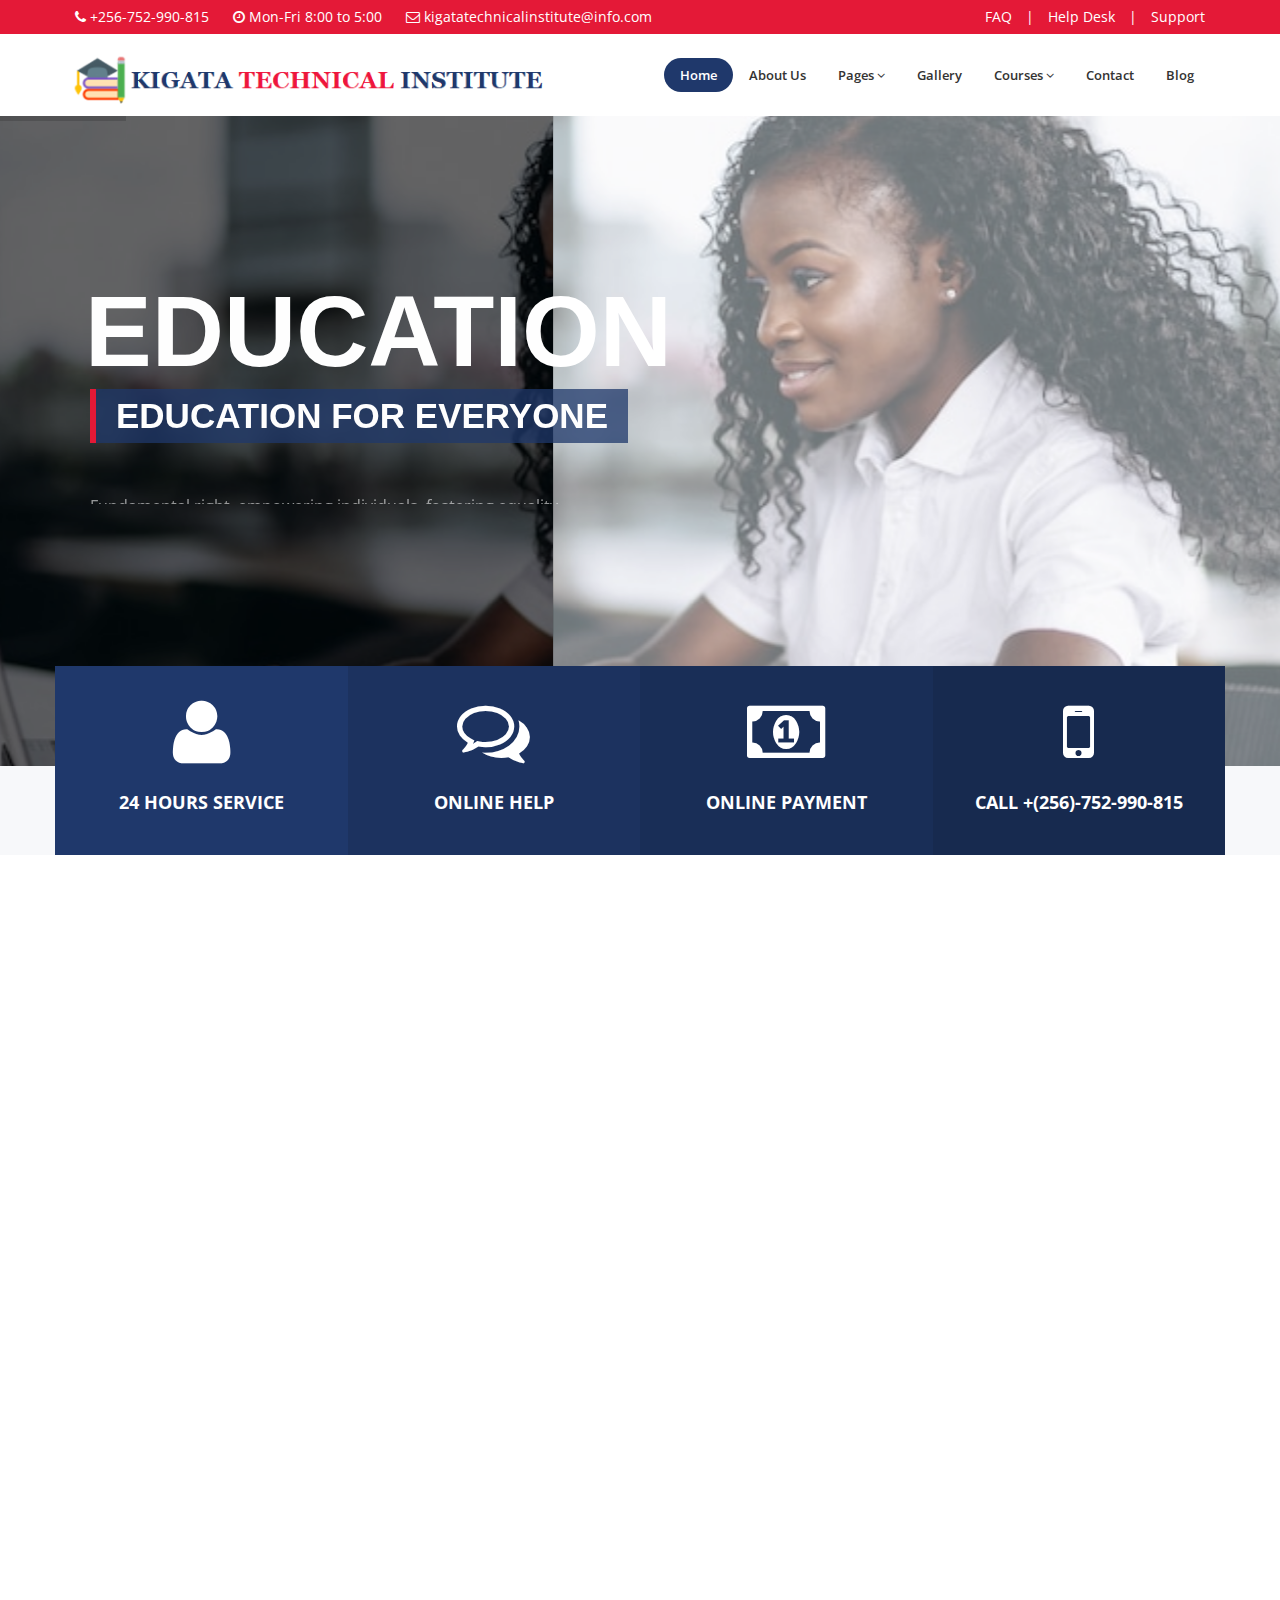
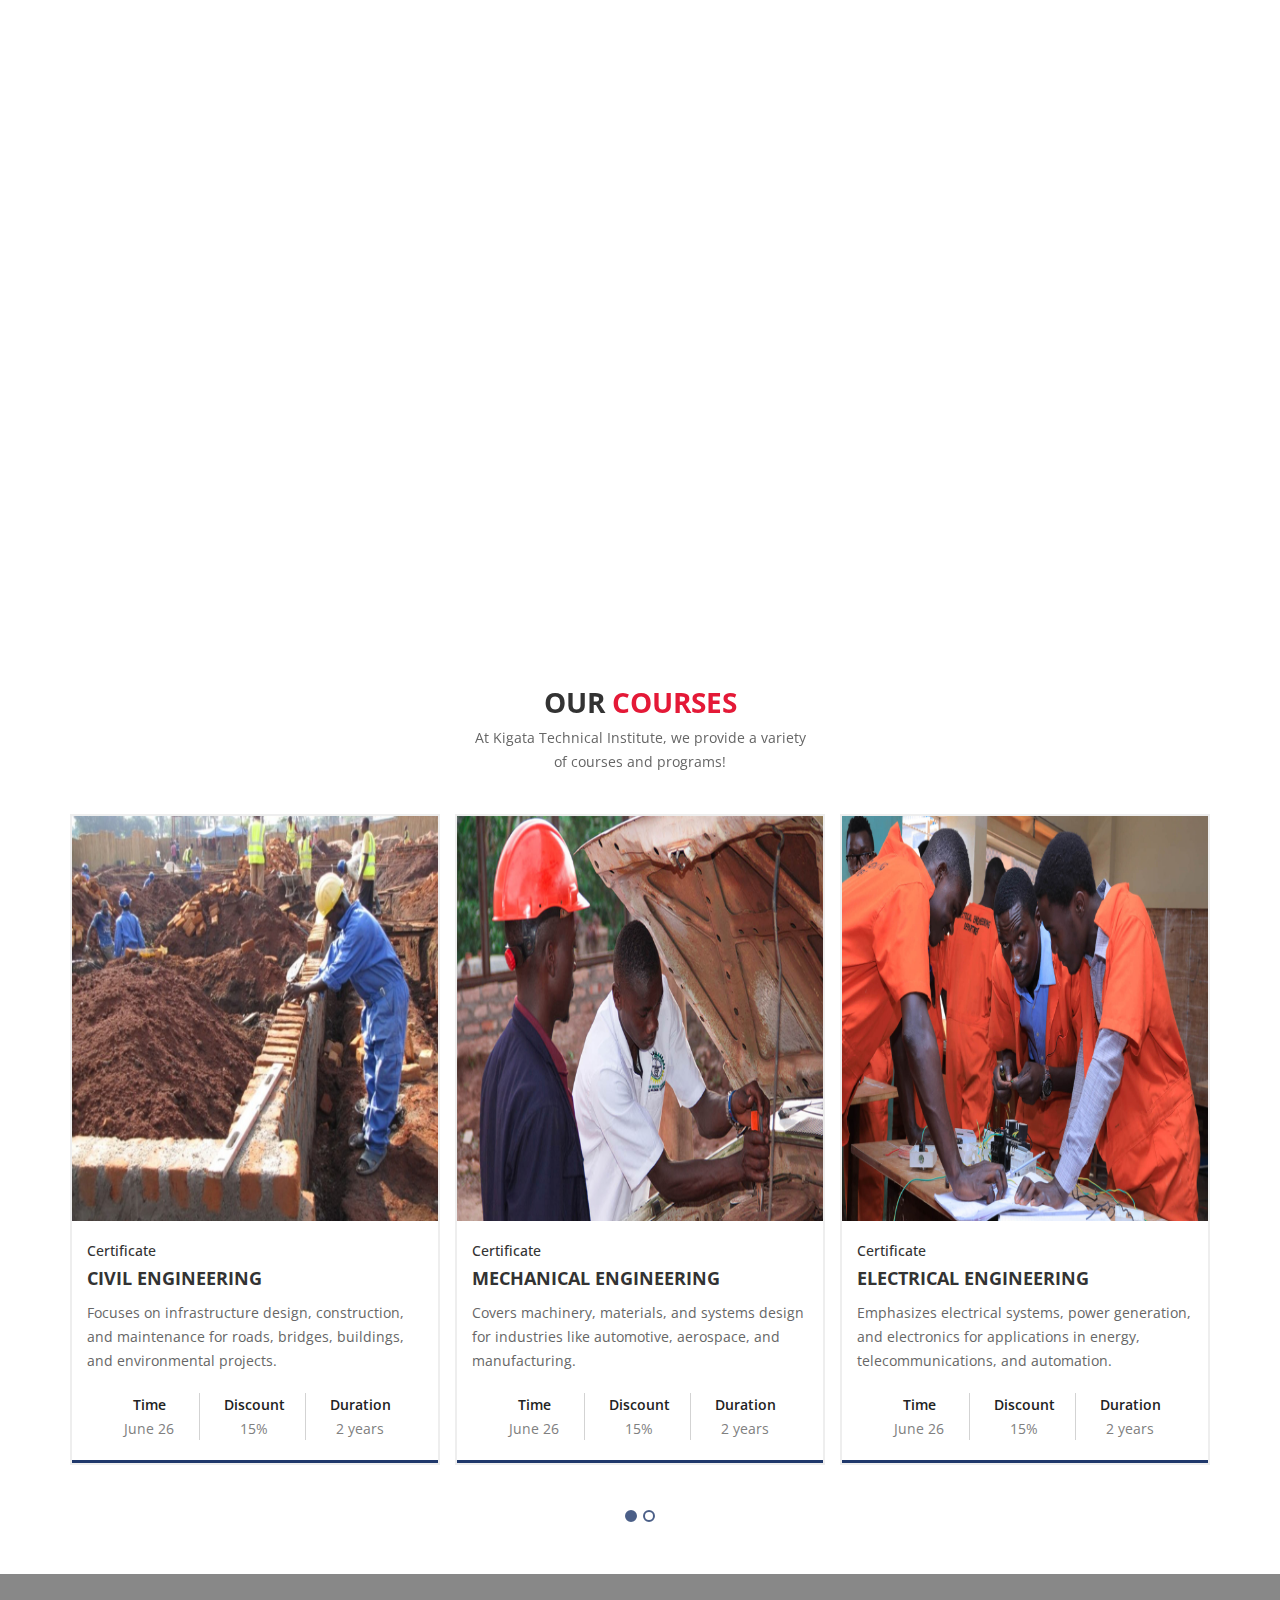
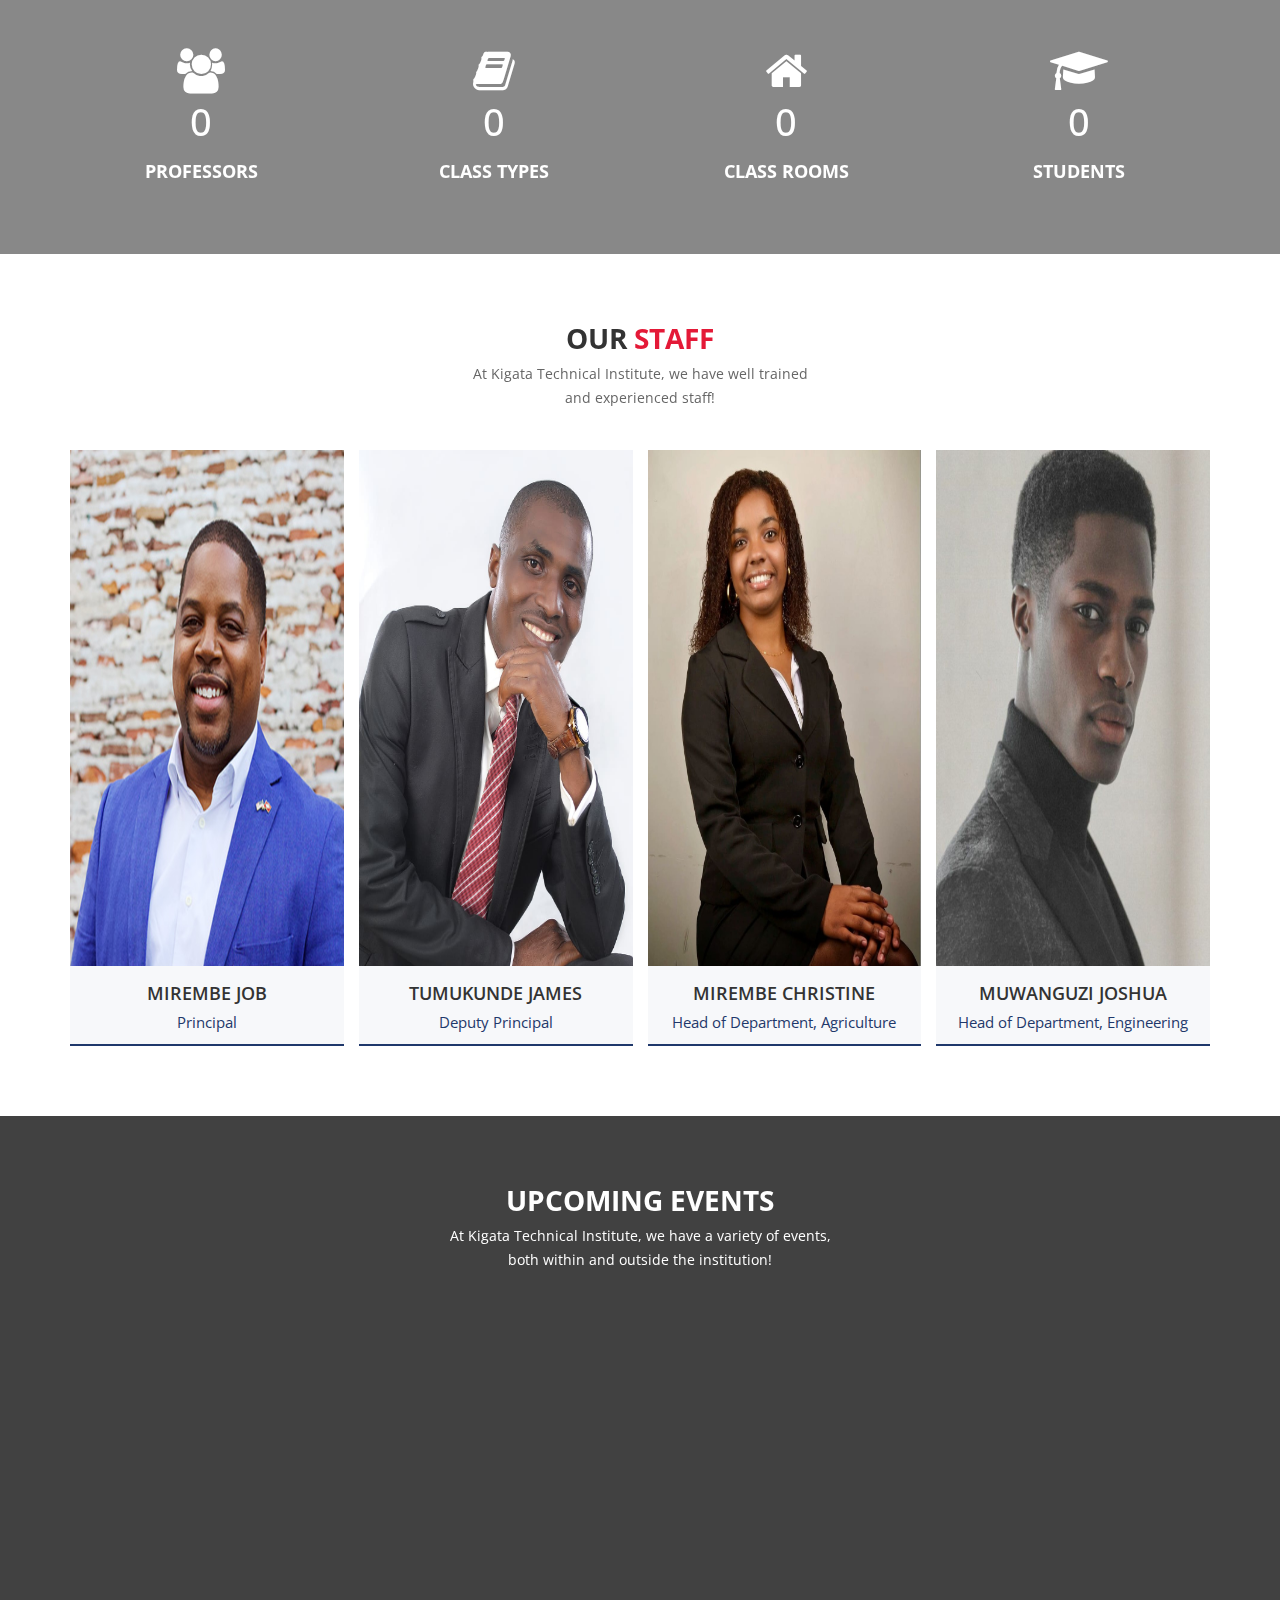
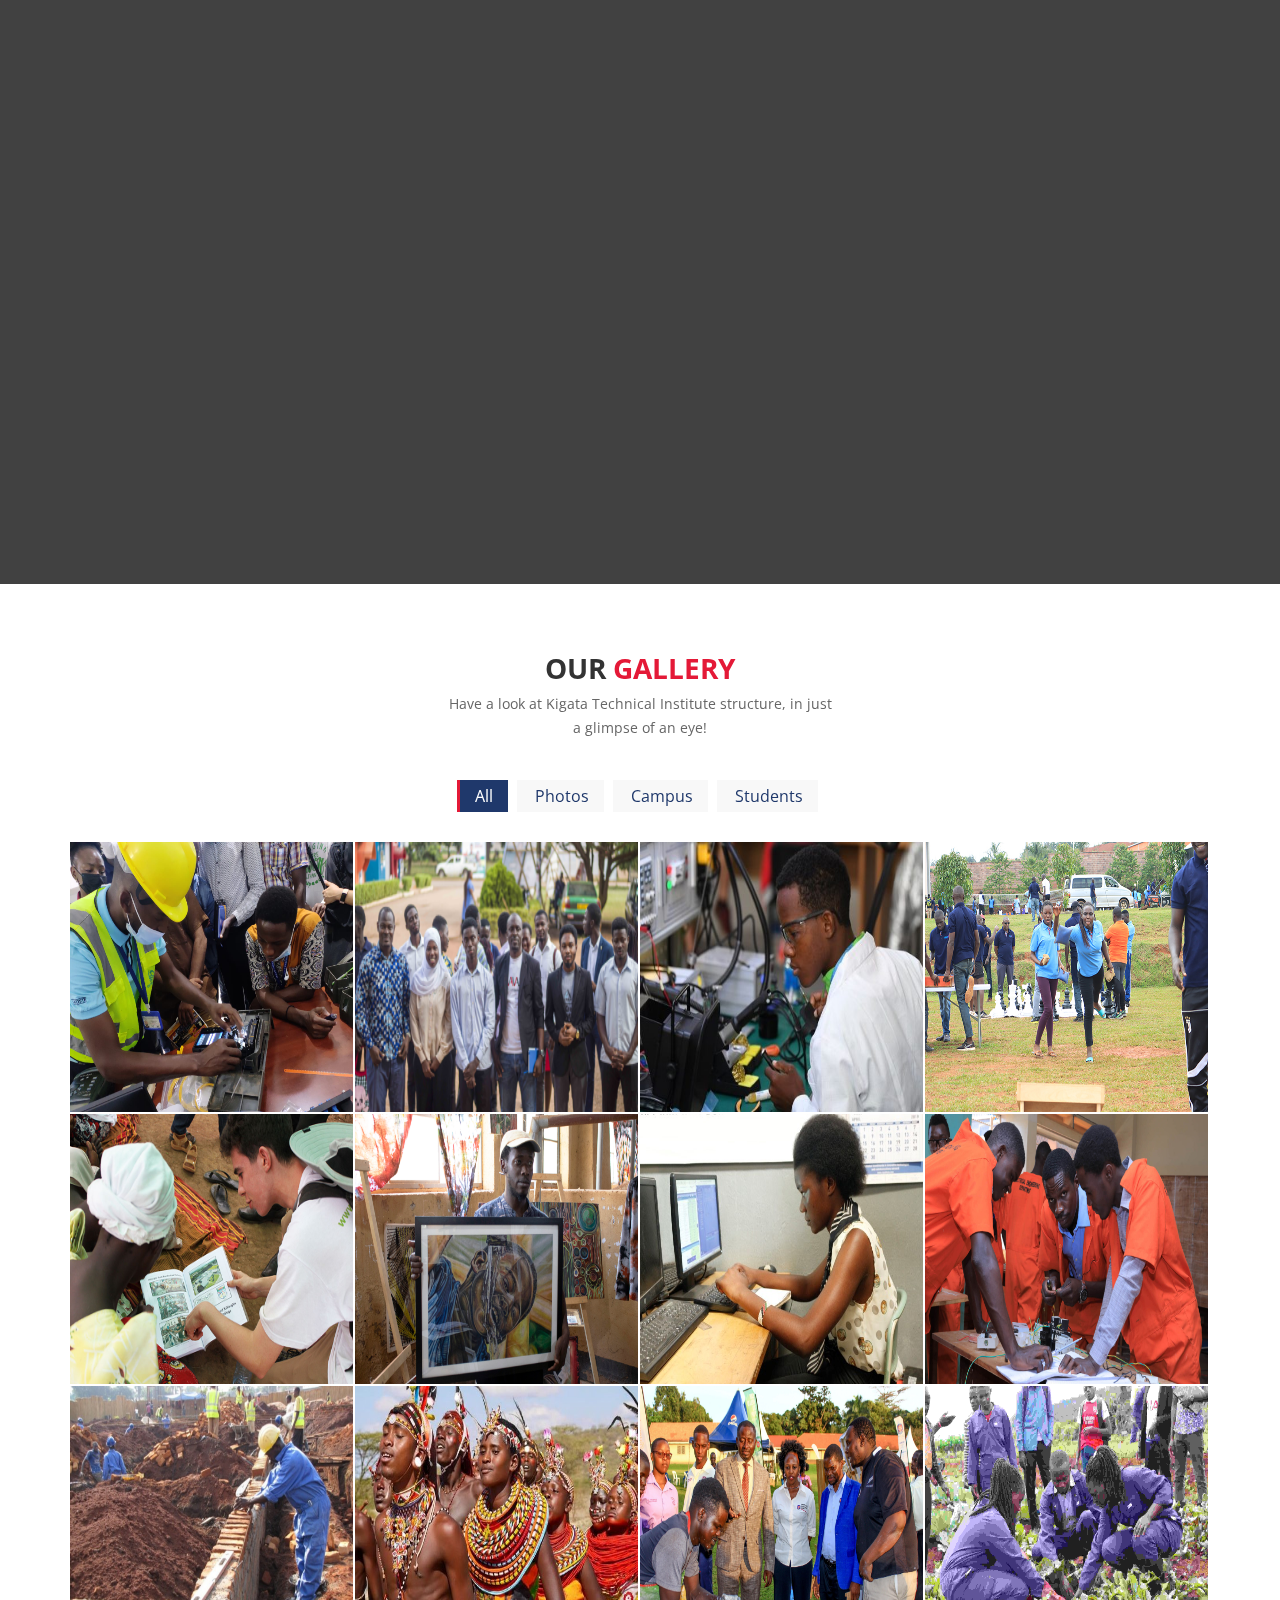
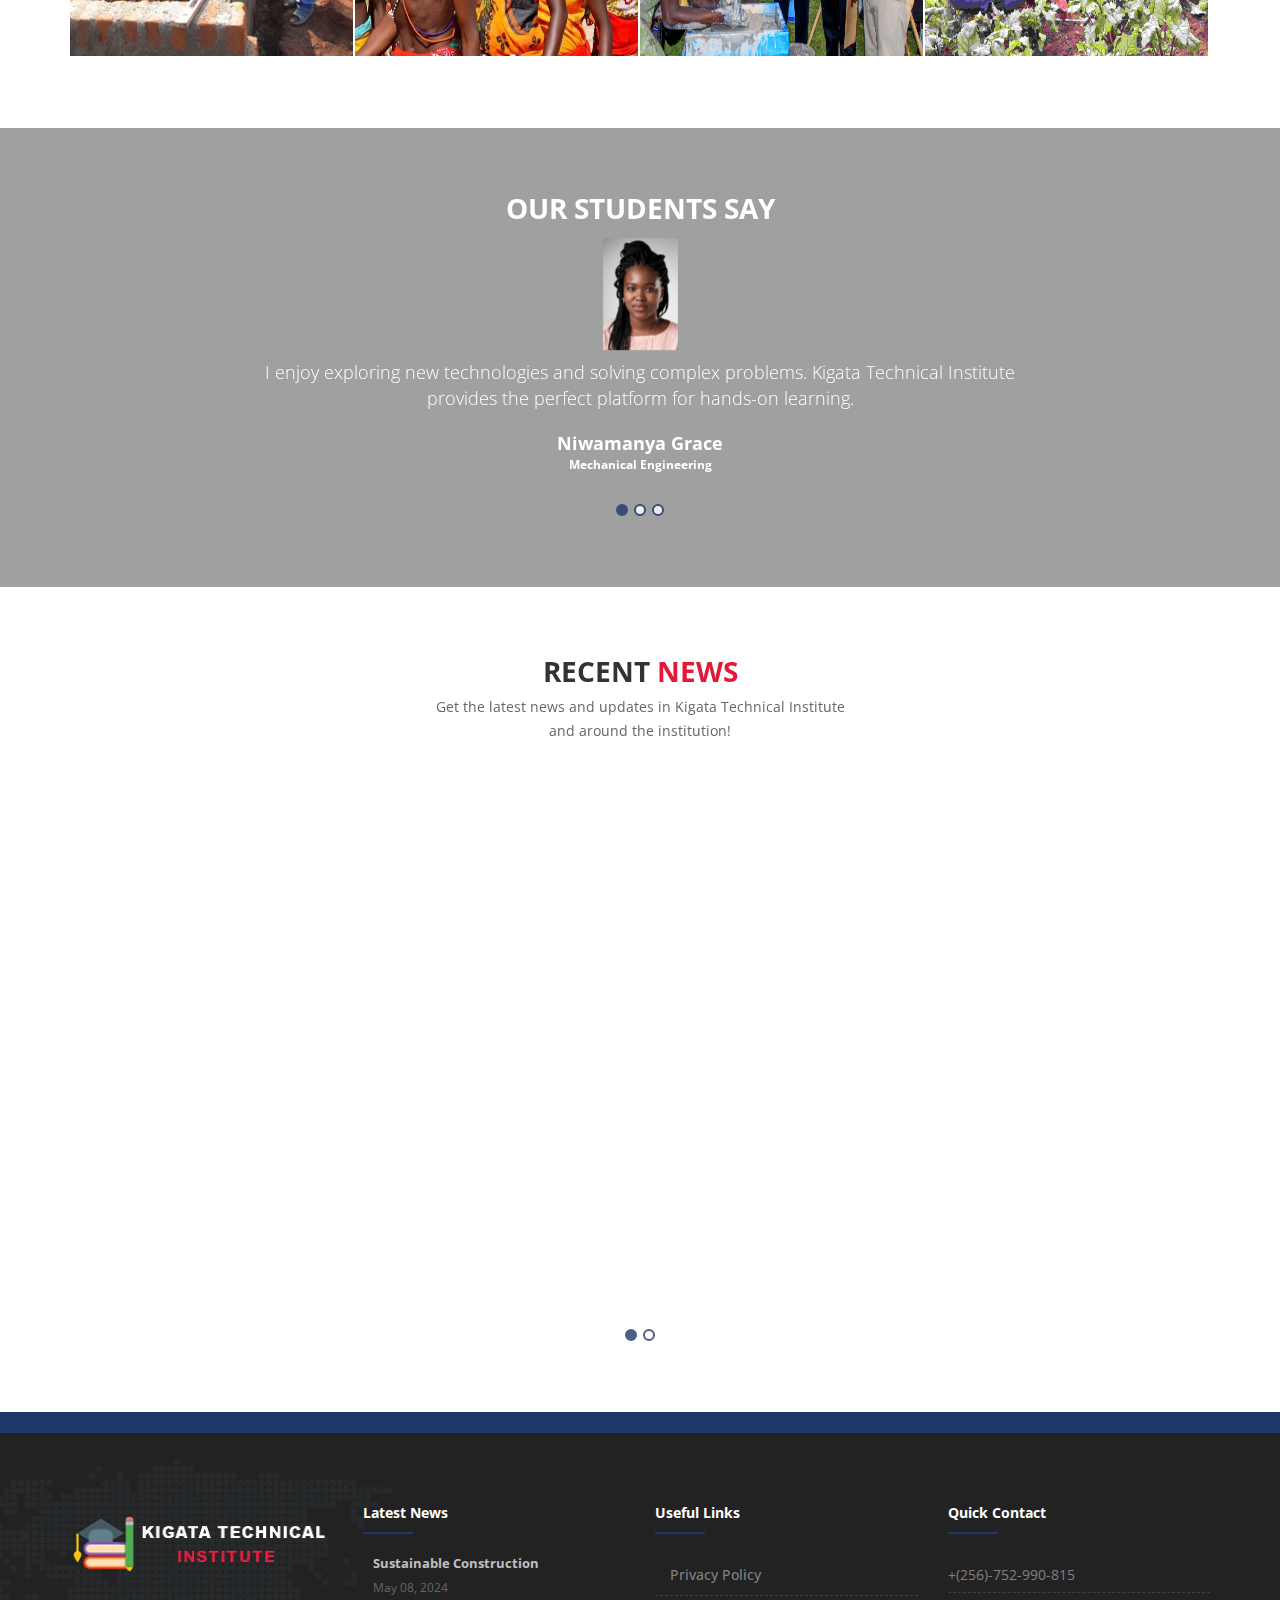
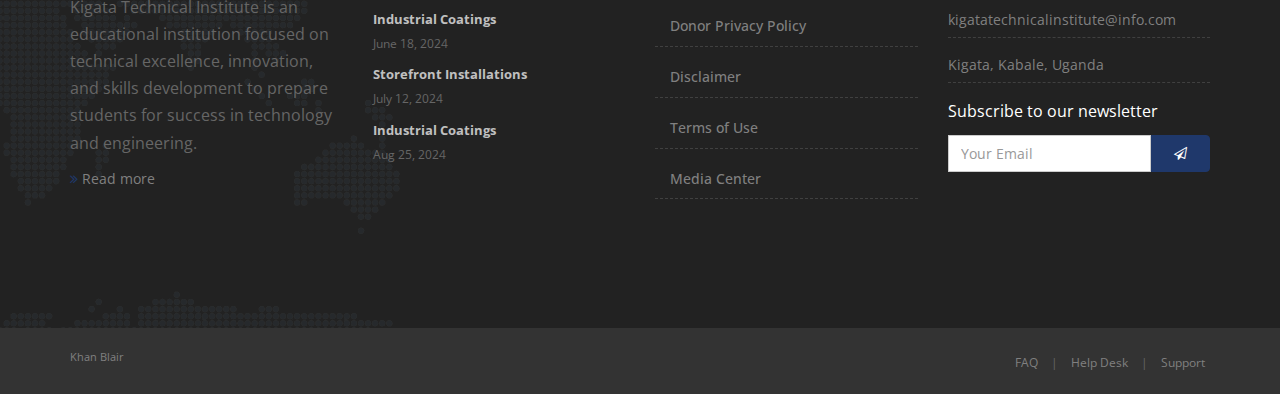
==== commit 2d88473b: "Update index.html" ====
--- a/index.html
+++ b/index.html
@@ -655,7 +655,7 @@
           <ul>
 
             <!-- SLIDE 1 -->
-            <li data-index="rs-1" data-transition="slidingoverlayhorizontal" data-slotamount="default" data-easein="default" data-easeout="default" data-masterspeed="default" data-thumb="my_images//bg5.jpg" data-rotate="0" data-saveperformance="off" data-title="Slide 1" data-description="">
+            <li data-index="rs-1" data-transition="slidingoverlayhorizontal" data-slotamount="default" data-easein="default" data-easeout="default" data-masterspeed="default" data-thumb="my_images/bk.jpg" data-rotate="0" data-saveperformance="off" data-title="Slide 1" data-description="">
               <!-- MAIN IMAGE -->
               <img src="my_images/bk.jpg"  alt=""  data-bgposition="center center" data-bgfit="cover" data-bgrepeat="no-repeat" class="rev-slidebg" data-bgparallax="10" data-no-retina>
               <!-- LAYERS -->
@@ -1096,7 +1096,7 @@
               <div class="sm-height-auto bg-theme-colored-darker3">
                 <div class="text-center pt-30 pb-30">
                   <i class="fa fa-money text-white font-64"></i> 
-                  <h4 class="text-uppercase mt-20"><a href="http://mypayment.onlinewebshop.net/" class="text-white">Online Payment<a></h4>
+                  <h4 class="text-uppercase mt-20"><a href="http://mypayment.onlinewebshop.net/" class="text-white" target="_blank">Online Payment<a></h4>
                 </div>
               </div>
             </div>
@@ -1572,7 +1572,7 @@
                       <li class="pl-5"><i class="fa fa-map-marker mr-5"></i>Mass Hall</li>
                     </ul>
                     <p class="mb-15 mt-15 text-white">Celebrates diversity through music, dance, food, and art to promote unity and cultural appreciation.</p>
-                    <a class="text-white font-weight-600" href="#">Read More →</a>
+                    <a class="text-white font-weight-600" href="events-list-no-sidebar.html">Read More →</a>
                   </div>
                 </div>
               </div>
@@ -1592,7 +1592,7 @@
                       <li class="pl-5"><i class="fa fa-map-marker mr-5"></i>Play Ground</li>
                     </ul>
                     <p class="mb-15 mt-15 text-white">Organizes friendly competitions in various sports to promote fitness and teamwork in competition.</p>
-                    <a class="text-white font-weight-600" href="#">Read More →</a>
+                    <a class="text-white font-weight-600" href="events-list-no-sidebar.html">Read More →</a>
                   </div>
                 </div>
               </div>
@@ -1612,7 +1612,7 @@
                       <li class="pl-5"><i class="fa fa-map-marker mr-5"></i>Main Hall</li>
                     </ul>
                     <p class="mb-15 mt-15 text-white">Connects students with professionals for job opportunities, and career guidance sessions.</p>
-                    <a class="text-white font-weight-600" href="#">Read More →</a>
+                    <a class="text-white font-weight-600" href="events-list-no-sidebar.html">Read More →</a>
                   </div>
                 </div>
               </div>
@@ -1632,7 +1632,7 @@
                       <li class="pl-5"><i class="fa fa-map-marker mr-5"></i>Main Hall</li>
                     </ul>
                     <p class="mb-15 mt-15 text-white">Students showcase projects, and innovations to foster curiosity and scientific exploration.</p>
-                    <a class="text-white font-weight-600" href="#">Read More →</a>
+                    <a class="text-white font-weight-600" href="events-list-no-sidebar.html">Read More →</a>
                   </div>
                 </div>
               </div>
@@ -2255,4 +2255,4 @@
 </body>
 
 <!-- index-mp-layout108:42-->
-</html>+</html>
--- a/css/css-plugin-collections.css
+++ b/css/css-plugin-collections.css
@@ -0,0 +1,230 @@
+/*
+@Author: ThemeMascot
+@URL: http://ThemeMascot.com
+
+Necessary CSS Collection
+*/
+
+/**
+ * Table of Contents:
+ *	
+ *  Owl carousel
+ *  FlexSlider
+ *  isotope
+ *  Magnific Popup
+ *  lightbox
+ *  Nivo Lightbox
+ *  ytplayer
+ *  Hover.css
+ *  Menuzord-Responsive-Megamenu
+ *  modernizr
+ *  Maximage slider
+ *  BxSlider
+ *  FullCalendar
+ *  bootstrap code coloring
+ *  code highlight
+ *  prettyPhoto
+ *  Clock1 - The Final Countdown
+ *  Clock2 - flipclock
+ *	Datepicker for Bootstrap
+ *  jquery-timepicker
+ *  bootstrap-datetimejs
+ *  custom-checkboxes-radio-buttons-and-select-boxes
+ *  
+ * ===============================================
+*/
+
+/*
+ *  Owl carousel
+ * -----------------------------------------------
+*/
+/* *  Owl Carousel - Animate Plugin*/
+.owl-carousel .animated {-webkit-animation-duration: 1000ms;animation-duration: 1000ms;-webkit-animation-fill-mode: both;animation-fill-mode: both;}.owl-carousel .owl-animated-in {z-index: 0;}.owl-carousel .owl-animated-out {z-index: 1;}.owl-carousel .fadeOut {-webkit-animation-name: fadeOut;animation-name: fadeOut;}@-webkit-keyframes fadeOut {0% {opacity: 1;}100% {opacity: 0;}}@keyframes fadeOut {0% {opacity: 1;}100% {opacity: 0;}}/* * 	Owl Carousel - Auto Height Plugin*/.owl-height {-webkit-transition: height 500ms ease-in-out;-moz-transition: height 500ms ease-in-out;-ms-transition: height 500ms ease-in-out;-o-transition: height 500ms ease-in-out;transition: height 500ms ease-in-out;}/* *  Core Owl Carousel CSS File*/.owl-carousel {display: none;width: 100%;-webkit-tap-highlight-color: transparent;/* position relative and z-index fix webkit rendering fonts issue */position: relative;z-index: 1;}.owl-carousel .owl-stage {position: relative;-ms-touch-action: pan-Y;}.owl-carousel .owl-stage:after {content: ".";display: block;clear: both;visibility: hidden;line-height: 0;height: 0;}.owl-carousel .owl-stage-outer {position: relative;overflow: hidden;/* fix for flashing background */-webkit-transform: translate3d(0px, 0px, 0px);}.owl-carousel .owl-controls .owl-nav .owl-prev,.owl-carousel .owl-controls .owl-nav .owl-next,.owl-carousel .owl-controls .owl-dot {cursor: pointer;cursor: hand;-webkit-user-select: none;-khtml-user-select: none;-moz-user-select: none;-ms-user-select: none;user-select: none;}.owl-carousel.owl-loaded {display: block;}.owl-carousel.owl-loading {opacity: 0;display: block;}.owl-carousel.owl-hidden {opacity: 0;}.owl-carousel .owl-refresh .owl-item {display: none;}.owl-carousel .owl-item {position: relative;min-height: 1px;float: left;-webkit-backface-visibility: hidden;-webkit-tap-highlight-color: transparent;-webkit-touch-callout: none;-webkit-user-select: none;-moz-user-select: none;-ms-user-select: none;user-select: none;}.owl-carousel .owl-item img {display: block;width: 100%;-webkit-transform-style: preserve-3d;}.owl-carousel.owl-text-select-on .owl-item {-webkit-user-select: auto;-moz-user-select: auto;-ms-user-select: auto;user-select: auto;}.owl-carousel .owl-grab {cursor: move;cursor: -webkit-grab;cursor: -o-grab;cursor: -ms-grab;cursor: grab;}.owl-carousel.owl-rtl {direction: rtl;}.owl-carousel.owl-rtl .owl-item {float: right;}/* No Js */.no-js .owl-carousel {display: block;}/* * 	Owl Carousel - Lazy Load Plugin*/.owl-carousel .owl-item .owl-lazy {opacity: 0;-webkit-transition: opacity 400ms ease;-moz-transition: opacity 400ms ease;-ms-transition: opacity 400ms ease;-o-transition: opacity 400ms ease;transition: opacity 400ms ease;}.owl-carousel .owl-item img {transform-style: preserve-3d;}/* * 	Owl Carousel - Video Plugin*/.owl-carousel .owl-video-wrapper {position: relative;height: 100%;background: #000;}.owl-carousel .owl-video-play-icon {position: absolute;height: 80px;width: 80px;left: 50%;top: 50%;margin-left: -40px;margin-top: -40px;background: url("owl.video.play.html") no-repeat;cursor: pointer;z-index: 1;-webkit-backface-visibility: hidden;-webkit-transition: scale 100ms ease;-moz-transition: scale 100ms ease;-ms-transition: scale 100ms ease;-o-transition: scale 100ms ease;transition: scale 100ms ease;}.owl-carousel .owl-video-play-icon:hover {-webkit-transition: scale(1.3, 1.3);-moz-transition: scale(1.3, 1.3);-ms-transition: scale(1.3, 1.3);-o-transition: scale(1.3, 1.3);transition: scale(1.3, 1.3);}.owl-carousel .owl-video-playing .owl-video-tn,.owl-carousel .owl-video-playing .owl-video-play-icon {display: none;}.owl-carousel .owl-video-tn {opacity: 0;height: 100%;background-position: center center;background-repeat: no-repeat;-webkit-background-size: contain;-moz-background-size: contain;-o-background-size: contain;background-size: contain;-webkit-transition: opacity 400ms ease;-moz-transition: opacity 400ms ease;-ms-transition: opacity 400ms ease;-o-transition: opacity 400ms ease;transition: opacity 400ms ease;}.owl-carousel .owl-video-frame {position: relative;z-index: 1;}
+
+
+/*
+ * 	FlexSlider
+ * -----------------------------------------------
+*/
+/** jQuery FlexSlider v2.6.0* http://www.woothemes.com/flexslider/** Copyright 2012 WooThemes* Free to use under the GPLv2 and later license.* http://www.gnu.org/licenses/gpl-2.0.html** Contributing author: Tyler Smith (@mbmufffin)**/
+/* ====================================================================================================================* FONT-FACE* ====================================================================================================================*/
+@font-face {font-family: 'flexslider-icon';src: url('fonts/flexslider-icon.html');src: url('fonts/flexslider-icond41d.html?#iefix') format('embedded-opentype'), url('fonts/flexslider-icon-2.html') format('woff'), url('fonts/flexslider-icon-3.html') format('truetype'), url('fonts/flexslider-icon-4.html#flexslider-icon') format('svg');font-weight: normal;font-style: normal;}/* ====================================================================================================================* RESETS* ====================================================================================================================*/.flex-container a:hover,.flex-slider a:hover {outline: none;}.slides,.slides > li,.flex-control-nav,.flex-direction-nav {margin: 0;padding: 0;list-style: none;}.flex-pauseplay span {text-transform: capitalize;}/* ====================================================================================================================* BASE STYLES* ====================================================================================================================*/.flexslider {margin: 0;padding: 0;}.flexslider .slides > li {display: none;-webkit-backface-visibility: hidden;}.flexslider .slides img {width: 100%;display: block;}.flexslider .slides:after {content: "\0020";display: block;clear: both;visibility: hidden;line-height: 0;height: 0;}html[xmlns] .flexslider .slides {display: block;}* html .flexslider .slides {height: 1%;}.no-js .flexslider .slides > li:first-child {display: block;}/* ====================================================================================================================* DEFAULT THEME* ====================================================================================================================*/.flexslider {margin: 0 0 60px;background: #ffffff;border: 4px solid #ffffff;position: relative;zoom: 1;-webkit-border-radius: 4px;-moz-border-radius: 4px;border-radius: 4px;-webkit-box-shadow: '' 0 1px 4px rgba(0, 0, 0, 0.2);-moz-box-shadow: '' 0 1px 4px rgba(0, 0, 0, 0.2);-o-box-shadow: '' 0 1px 4px rgba(0, 0, 0, 0.2);box-shadow: '' 0 1px 4px rgba(0, 0, 0, 0.2);}.flexslider .slides {zoom: 1;}.flexslider .slides img {height: auto;-moz-user-select: none;}.flex-viewport {max-height: 2000px;-webkit-transition: all 1s ease;-moz-transition: all 1s ease;-ms-transition: all 1s ease;-o-transition: all 1s ease;transition: all 1s ease;}.loading .flex-viewport {max-height: 300px;}.carousel li {margin-right: 5px;}.flex-direction-nav {*height: 0;}.flex-direction-nav a {text-decoration: none;display: block;width: 40px;height: 40px;margin: -20px 0 0;position: absolute;top: 50%;z-index: 10;overflow: hidden;opacity: 0;cursor: pointer;color: rgba(0, 0, 0, 0.8);text-shadow: 1px 1px 0 rgba(255, 255, 255, 0.3);-webkit-transition: all 0.3s ease-in-out;-moz-transition: all 0.3s ease-in-out;-ms-transition: all 0.3s ease-in-out;-o-transition: all 0.3s ease-in-out;transition: all 0.3s ease-in-out;}.flex-direction-nav a:before {font-family: "flexslider-icon";font-size: 40px;display: inline-block;content: '\f001';color: rgba(0, 0, 0, 0.8);text-shadow: 1px 1px 0 rgba(255, 255, 255, 0.3);}.flex-direction-nav a.flex-next:before {content: '\f002';}.flex-direction-nav .flex-prev {left: -50px;}.flex-direction-nav .flex-next {right: -50px;text-align: right;}.flexslider:hover .flex-direction-nav .flex-prev {opacity: 0.7;left: 10px;}.flexslider:hover .flex-direction-nav .flex-prev:hover {opacity: 1;}.flexslider:hover .flex-direction-nav .flex-next {opacity: 0.7;right: 10px;}.flexslider:hover .flex-direction-nav .flex-next:hover {opacity: 1;}.flex-direction-nav .flex-disabled {opacity: 0!important;filter: alpha(opacity=0);cursor: default;z-index: -1;}.flex-pauseplay a {display: block;width: 20px;height: 20px;position: absolute;bottom: 5px;left: 10px;opacity: 0.8;z-index: 10;overflow: hidden;cursor: pointer;color: #000;}.flex-pauseplay a:before {font-family: "flexslider-icon";font-size: 20px;display: inline-block;content: '\f004';}.flex-pauseplay a:hover {opacity: 1;}.flex-pauseplay a.flex-play:before {content: '\f003';}.flex-control-nav {width: 100%;position: absolute;bottom: -40px;text-align: center;}.flex-control-nav li {margin: 0 6px;display: inline-block;zoom: 1;*display: inline;}.flex-control-paging li a {width: 11px;height: 11px;display: block;background: #666;background: rgba(0, 0, 0, 0.5);cursor: pointer;text-indent: -9999px;-webkit-box-shadow: inset 0 0 3px rgba(0, 0, 0, 0.3);-moz-box-shadow: inset 0 0 3px rgba(0, 0, 0, 0.3);-o-box-shadow: inset 0 0 3px rgba(0, 0, 0, 0.3);box-shadow: inset 0 0 3px rgba(0, 0, 0, 0.3);-webkit-border-radius: 20px;-moz-border-radius: 20px;border-radius: 20px;}.flex-control-paging li a:hover {background: #333;background: rgba(0, 0, 0, 0.7);}.flex-control-paging li a.flex-active {background: #000;background: rgba(0, 0, 0, 0.9);cursor: default;}.flex-control-thumbs {margin: 5px 0 0;position: static;overflow: hidden;}.flex-control-thumbs li {width: 25%;float: left;margin: 0;}.flex-control-thumbs img {width: 100%;height: auto;display: block;opacity: .7;cursor: pointer;-moz-user-select: none;-webkit-transition: all 1s ease;-moz-transition: all 1s ease;-ms-transition: all 1s ease;-o-transition: all 1s ease;transition: all 1s ease;}.flex-control-thumbs img:hover {opacity: 1;}.flex-control-thumbs .flex-active {opacity: 1;cursor: default;}/* ====================================================================================================================* RESPONSIVE* ====================================================================================================================*/@media screen and (max-width: 860px) {.flex-direction-nav .flex-prev {opacity: 1;left: 10px;}.flex-direction-nav .flex-next {opacity: 1;right: 10px;}}
+
+
+/*
+ * 	isotope
+ * -----------------------------------------------
+*/
+.isotope,.isotope .isotope-item{-webkit-transition-duration:.8s;-moz-transition-duration:.8s;-o-transition-duration:.8s;transition-duration:.8s}.isotope{-webkit-transition-property:height,width;-moz-transition-property:height,width;-o-transition-property:height,width;transition-property:height,width}.isotope .isotope-item{-webkit-transition-property:-webkit-transform,opacity;-moz-transition-property:-moz-transform,opacity;-o-transition-property:top,left,opacity;transition-property:transform,opacity}.isotope .isotope-item.no-transition,.isotope.no-transition,.isotope.no-transition .isotope-item{-webkit-transition-duration:0s;-moz-transition-duration:0s;-o-transition-duration:0s;transition-duration:0s}.isotope.infinite-scrolling{-webkit-transition:none;-moz-transition:none;-o-transition:none;transition:none}.isotope-item{z-index:2}.isotope-hidden.isotope-item{pointer-events:none;z-index:1}
+
+/*
+ * 	Magnific Popup
+ * -----------------------------------------------
+*/
+/* Magnific Popup CSS */.mfp-bg {top: 0;left: 0;width: 100%;height: 100%;z-index: 1042;overflow: hidden;position: fixed;background: #0b0b0b;opacity: 0.8;filter: alpha(opacity=80); }.mfp-wrap {top: 0;left: 0;width: 100%;height: 100%;z-index: 1043;position: fixed;outline: none !important;-webkit-backface-visibility: hidden; }.mfp-container {text-align: center;position: absolute;width: 100%;height: 100%;left: 0;top: 0;padding: 0 8px;-webkit-box-sizing: border-box;-moz-box-sizing: border-box;box-sizing: border-box; }.mfp-container:before {content: '';display: inline-block;height: 100%;vertical-align: middle; }.mfp-align-top .mfp-container:before {display: none; }.mfp-content {position: relative;display: inline-block;vertical-align: middle;margin: 0 auto;text-align: left;z-index: 1045; }.mfp-inline-holder .mfp-content,.mfp-ajax-holder .mfp-content {width: 100%;cursor: auto; }.mfp-ajax-cur {cursor: progress; }.mfp-zoom-out-cur, .mfp-zoom-out-cur .mfp-image-holder .mfp-close {cursor: -moz-zoom-out;cursor: -webkit-zoom-out;cursor: zoom-out; }.mfp-zoom {cursor: pointer;cursor: -webkit-zoom-in;cursor: -moz-zoom-in;cursor: zoom-in; }.mfp-auto-cursor .mfp-content {cursor: auto; }.mfp-close,.mfp-arrow,.mfp-preloader,.mfp-counter {-webkit-user-select: none;-moz-user-select: none;user-select: none; }.mfp-loading.mfp-figure {display: none; }.mfp-hide {display: none !important; }.mfp-preloader {color: #CCC;position: absolute;top: 50%;width: auto;text-align: center;margin-top: -0.8em;left: 8px;right: 8px;z-index: 1044; }.mfp-preloader a {color: #CCC; }.mfp-preloader a:hover {color: #FFF; }.mfp-s-ready .mfp-preloader {display: none; }.mfp-s-error .mfp-content {display: none; }button.mfp-close,button.mfp-arrow {overflow: visible;cursor: pointer;background: transparent;border: 0;-webkit-appearance: none;display: block;outline: none;padding: 0;z-index: 1046;-webkit-box-shadow: none;box-shadow: none; }button::-moz-focus-inner {padding: 0;border: 0; }.mfp-close {width: 44px;height: 44px;line-height: 44px;position: absolute;right: 0;top: 0;text-decoration: none;text-align: center;opacity: 0.65;filter: alpha(opacity=65);padding: 0 0 18px 10px;color: #FFF;font-style: normal;font-size: 28px;font-family: Arial, Baskerville, monospace; }.mfp-close:hover,.mfp-close:focus {opacity: 1;filter: alpha(opacity=100); }.mfp-close:active {top: 1px; }.mfp-close-btn-in .mfp-close {color: #333; }.mfp-image-holder .mfp-close,.mfp-iframe-holder .mfp-close {color: #FFF;right: -6px;text-align: right;padding-right: 6px;width: 100%; }.mfp-counter {position: absolute;top: 0;right: 0;color: #CCC;font-size: 12px;line-height: 18px;white-space: nowrap; }.mfp-arrow {position: absolute;opacity: 0.65;filter: alpha(opacity=65);margin: 0;top: 50%;margin-top: -55px;padding: 0;width: 90px;height: 110px;-webkit-tap-highlight-color: transparent; }.mfp-arrow:active {margin-top: -54px; }.mfp-arrow:hover,.mfp-arrow:focus {opacity: 1;filter: alpha(opacity=100); }.mfp-arrow:before,.mfp-arrow:after,.mfp-arrow .mfp-b,.mfp-arrow .mfp-a {content: '';display: block;width: 0;height: 0;position: absolute;left: 0;top: 0;margin-top: 35px;margin-left: 35px;border: medium inset transparent; }.mfp-arrow:after,.mfp-arrow .mfp-a {border-top-width: 13px;border-bottom-width: 13px;top: 8px; }.mfp-arrow:before,.mfp-arrow .mfp-b {border-top-width: 21px;border-bottom-width: 21px;opacity: 0.7; }.mfp-arrow-left {left: 0; }.mfp-arrow-left:after,.mfp-arrow-left .mfp-a {border-right: 17px solid #FFF;margin-left: 31px; }.mfp-arrow-left:before,.mfp-arrow-left .mfp-b {margin-left: 25px;border-right: 27px solid #3F3F3F; }.mfp-arrow-right {right: 0; }.mfp-arrow-right:after,.mfp-arrow-right .mfp-a {border-left: 17px solid #FFF;margin-left: 39px; }.mfp-arrow-right:before,.mfp-arrow-right .mfp-b {border-left: 27px solid #3F3F3F; }.mfp-iframe-holder {padding-top: 40px;padding-bottom: 40px; }.mfp-iframe-holder .mfp-content {line-height: 0;width: 100%;max-width: 900px; }.mfp-iframe-holder .mfp-close {top: -40px; }.mfp-iframe-scaler {width: 100%;height: 0;overflow: hidden;padding-top: 56.25%; }.mfp-iframe-scaler iframe {position: absolute;display: block;top: 0;left: 0;width: 100%;height: 100%;box-shadow: 0 0 8px rgba(0, 0, 0, 0.6);background: #000; }/* Main image in popup */img.mfp-img {width: auto;max-width: 100%;height: auto;display: block;line-height: 0;-webkit-box-sizing: border-box;-moz-box-sizing: border-box;box-sizing: border-box;padding: 40px 0 40px;margin: 0 auto; }/* The shadow behind the image */.mfp-figure {line-height: 0; }.mfp-figure:after {content: '';position: absolute;left: 0;top: 40px;bottom: 40px;display: block;right: 0;width: auto;height: auto;z-index: -1;box-shadow: 0 0 8px rgba(0, 0, 0, 0.6);background: #444; }.mfp-figure small {color: #BDBDBD;display: block;font-size: 12px;line-height: 14px; }.mfp-figure figure {margin: 0; }.mfp-bottom-bar {margin-top: -36px;position: absolute;top: 100%;left: 0;width: 100%;cursor: auto; }.mfp-title {text-align: left;line-height: 18px;color: #F3F3F3;word-wrap: break-word;padding-right: 36px; }.mfp-image-holder .mfp-content {max-width: 100%; }.mfp-gallery .mfp-image-holder .mfp-figure {cursor: pointer; }@media screen and (max-width: 800px) and (orientation: landscape), screen and (max-height: 300px) {/*** Remove all paddings around the image on small screen*/.mfp-img-mobile .mfp-image-holder {padding-left: 0;padding-right: 0; }.mfp-img-mobile img.mfp-img {padding: 0; }.mfp-img-mobile .mfp-figure:after {top: 0;bottom: 0; }.mfp-img-mobile .mfp-figure small {display: inline;margin-left: 5px; }.mfp-img-mobile .mfp-bottom-bar {background: rgba(0, 0, 0, 0.6);bottom: 0;margin: 0;top: auto;padding: 3px 5px;position: fixed;-webkit-box-sizing: border-box;-moz-box-sizing: border-box;box-sizing: border-box; }.mfp-img-mobile .mfp-bottom-bar:empty {padding: 0; }.mfp-img-mobile .mfp-counter {right: 5px;top: 3px; }.mfp-img-mobile .mfp-close {top: 0;right: 0;width: 35px;height: 35px;line-height: 35px;background: rgba(0, 0, 0, 0.6);position: fixed;text-align: center;padding: 0; } }@media all and (max-width: 900px) {.mfp-arrow {-webkit-transform: scale(0.75);transform: scale(0.75); }.mfp-arrow-left {-webkit-transform-origin: 0;transform-origin: 0; }.mfp-arrow-right {-webkit-transform-origin: 100%;transform-origin: 100%; }.mfp-container {padding-left: 6px;padding-right: 6px; } }.mfp-ie7 .mfp-img {padding: 0; }.mfp-ie7 .mfp-bottom-bar {width: 600px;left: 50%;margin-left: -300px;margin-top: 5px;padding-bottom: 5px; }.mfp-ie7 .mfp-container {padding: 0; }.mfp-ie7 .mfp-content {padding-top: 44px; }.mfp-ie7 .mfp-close {top: 0;right: 0;padding-top: 0; }
+
+/*
+ * 	lightbox
+ * -----------------------------------------------
+*/
+/* Preload images */
+body:after {content: url(lightbox/close.png) url(lightbox/loading.gif) url(lightbox/prev.png) url(lightbox/next.png);display: none;}.lightboxOverlay {position: absolute;top: 0;left: 0;z-index: 9999;background-color: black;filter: progid:DXImageTransform.Microsoft.Alpha(Opacity=80);opacity: 0.8;display: none;}.lightbox {position: absolute;left: 0;width: 100%;z-index: 10000;text-align: center;line-height: 0;font-weight: normal;}.lightbox .lb-image {display: block;height: auto;max-width: inherit;-webkit-border-radius: 3px;-moz-border-radius: 3px;-ms-border-radius: 3px;-o-border-radius: 3px;border-radius: 3px;}.lightbox a img {border: none;}.lb-outerContainer {position: relative;background-color: white;*zoom: 1;width: 250px;height: 250px;margin: 0 auto;-webkit-border-radius: 4px;-moz-border-radius: 4px;-ms-border-radius: 4px;-o-border-radius: 4px;border-radius: 4px;}.lb-outerContainer:after {content: "";display: table;clear: both;}.lb-container {padding: 4px;}.lb-loader {position: absolute;top: 43%;left: 0;height: 25%;width: 100%;text-align: center;line-height: 0;}.lb-cancel {display: block;width: 32px;height: 32px;margin: 0 auto;background: url(lightbox/loading.gif) no-repeat;}.lb-nav {position: absolute;top: 0;left: 0;height: 100%;width: 100%;z-index: 10;}.lb-container > .nav {left: 0;}.lb-nav a {outline: none;background-image: url('[data-uri]');}.lb-prev, .lb-next {height: 100%;cursor: pointer;display: block;}.lb-nav a.lb-prev {width: 34%;left: 0;float: left;background: url(lightbox/prev.png) left 48% no-repeat;filter: progid:DXImageTransform.Microsoft.Alpha(Opacity=0);opacity: 0;-webkit-transition: opacity 0.6s;-moz-transition: opacity 0.6s;-o-transition: opacity 0.6s;transition: opacity 0.6s;}.lb-nav a.lb-prev:hover {filter: progid:DXImageTransform.Microsoft.Alpha(Opacity=100);opacity: 1;}.lb-nav a.lb-next {width: 64%;right: 0;float: right;background: url(lightbox/next.png) right 48% no-repeat;filter: progid:DXImageTransform.Microsoft.Alpha(Opacity=0);opacity: 0;-webkit-transition: opacity 0.6s;-moz-transition: opacity 0.6s;-o-transition: opacity 0.6s;transition: opacity 0.6s;}.lb-nav a.lb-next:hover {filter: progid:DXImageTransform.Microsoft.Alpha(Opacity=100);opacity: 1;}.lb-dataContainer {margin: 0 auto;padding-top: 5px;*zoom: 1;width: 100%;-moz-border-radius-bottomleft: 4px;-webkit-border-bottom-left-radius: 4px;border-bottom-left-radius: 4px;-moz-border-radius-bottomright: 4px;-webkit-border-bottom-right-radius: 4px;border-bottom-right-radius: 4px;}.lb-dataContainer:after {content: "";display: table;clear: both;}.lb-data {padding: 0 4px;color: #ccc;}.lb-data .lb-details {width: 85%;float: left;text-align: left;line-height: 1.1em;}.lb-data .lb-caption {font-size: 13px;font-weight: bold;line-height: 1em;}.lb-data .lb-number {display: block;clear: left;padding-bottom: 1em;font-size: 12px;color: #999999;}.lb-data .lb-close {display: block;float: right;width: 30px;height: 30px;background: url(lightbox/close.png) top right no-repeat;text-align: right;outline: none;filter: progid:DXImageTransform.Microsoft.Alpha(Opacity=70);opacity: 0.7;-webkit-transition: opacity 0.2s;-moz-transition: opacity 0.2s;-o-transition: opacity 0.2s;transition: opacity 0.2s;}.lb-data .lb-close:hover {cursor: pointer;filter: progid:DXImageTransform.Microsoft.Alpha(Opacity=100);opacity: 1;}
+
+/*
+ * 	Nivo Lightbox
+ * -----------------------------------------------
+*/
+
+/** Nivo Lightbox v1.2.0* http://dev7studios.com/nivo-lightbox** Copyright 2013, Dev7studios* Free to use and abuse under the MIT license.* http://www.opensource.org/licenses/mit-license.php*/.nivo-lightbox-overlay {position: fixed;top: 0;left: 0;z-index: 99998;width: 100%;height: 100%;overflow: hidden;visibility: hidden;opacity: 0;-webkit-box-sizing: border-box;-moz-box-sizing: border-box;box-sizing: border-box;}.nivo-lightbox-overlay.nivo-lightbox-open {visibility: visible;opacity: 1;}.nivo-lightbox-wrap  {position: absolute;top: 10%;bottom: 10%;left: 10%;right: 10%;}.nivo-lightbox-content {width: 100%;height: 100%;}.nivo-lightbox-title-wrap {position: absolute;bottom: 0;left: 0;width: 100%;z-index: 99999;text-align: center;}.nivo-lightbox-nav { display: none; }.nivo-lightbox-prev {position: absolute;top: 50%;left: 0;}.nivo-lightbox-next {position: absolute;top: 50%;right: 0;}.nivo-lightbox-close {position: absolute;top: 3%;right: 2%;}.nivo-lightbox-image { text-align: center; }.nivo-lightbox-image img {max-width: 100%;max-height: 100%;width: auto;height: auto;vertical-align: middle;}.nivo-lightbox-content iframe {width: 100%;height: 100%;}.nivo-lightbox-inline,.nivo-lightbox-ajax {max-height: 100%;overflow: auto;-webkit-box-sizing: border-box;-moz-box-sizing: border-box;box-sizing: border-box;/* https://bugzilla.mozilla.org/show_bug.cgi?id=308801 */}.nivo-lightbox-error {display: table;text-align: center;width: 100%;height: 100%;color: #fff;text-shadow: 0 1px 1px #000;}.nivo-lightbox-error p {display: table-cell;vertical-align: middle;}/* Effects**********************************************/.nivo-lightbox-notouch .nivo-lightbox-effect-fade,.nivo-lightbox-notouch .nivo-lightbox-effect-fadeScale,.nivo-lightbox-notouch .nivo-lightbox-effect-slideLeft,.nivo-lightbox-notouch .nivo-lightbox-effect-slideRight,.nivo-lightbox-notouch .nivo-lightbox-effect-slideUp,.nivo-lightbox-notouch .nivo-lightbox-effect-slideDown,.nivo-lightbox-notouch .nivo-lightbox-effect-fall {-webkit-transition: all 0.2s ease-in-out;-moz-transition: all 0.2s ease-in-out;-ms-transition: all 0.2s ease-in-out;-o-transition: all 0.2s ease-in-out;transition: all 0.2s ease-in-out;}/* fadeScale */.nivo-lightbox-effect-fadeScale .nivo-lightbox-wrap {-webkit-transition: all 0.3s;-moz-transition: all 0.3s;-ms-transition: all 0.3s;-o-transition: all 0.3s;transition: all 0.3s;-webkit-transform: scale(0.7);-moz-transform: scale(0.7);-ms-transform: scale(0.7);transform: scale(0.7);}.nivo-lightbox-effect-fadeScale.nivo-lightbox-open .nivo-lightbox-wrap {-webkit-transform: scale(1);-moz-transform: scale(1);-ms-transform: scale(1);transform: scale(1);}/* slideLeft / slideRight / slideUp / slideDown */.nivo-lightbox-effect-slideLeft .nivo-lightbox-wrap,.nivo-lightbox-effect-slideRight .nivo-lightbox-wrap,.nivo-lightbox-effect-slideUp .nivo-lightbox-wrap,.nivo-lightbox-effect-slideDown .nivo-lightbox-wrap {-webkit-transition: all 0.3s cubic-bezier(0.25, 0.5, 0.5, 0.9);-moz-transition: all 0.3s cubic-bezier(0.25, 0.5, 0.5, 0.9);-ms-transition: all 0.3s cubic-bezier(0.25, 0.5, 0.5, 0.9);-o-transition: all 0.3s cubic-bezier(0.25, 0.5, 0.5, 0.9);transition: all 0.3s cubic-bezier(0.25, 0.5, 0.5, 0.9);}.nivo-lightbox-effect-slideLeft .nivo-lightbox-wrap {-webkit-transform: translateX(-10%);-moz-transform: translateX(-10%);-ms-transform: translateX(-10%);transform: translateX(-10%);}.nivo-lightbox-effect-slideRight .nivo-lightbox-wrap {-webkit-transform: translateX(10%);-moz-transform: translateX(10%);-ms-transform: translateX(10%);transform: translateX(10%);}.nivo-lightbox-effect-slideLeft.nivo-lightbox-open .nivo-lightbox-wrap,.nivo-lightbox-effect-slideRight.nivo-lightbox-open .nivo-lightbox-wrap {-webkit-transform: translateX(0);-moz-transform: translateX(0);-ms-transform: translateX(0);transform: translateX(0);}.nivo-lightbox-effect-slideDown .nivo-lightbox-wrap {-webkit-transform: translateY(-10%);-moz-transform: translateY(-10%);-ms-transform: translateY(-10%);transform: translateY(-10%);}.nivo-lightbox-effect-slideUp .nivo-lightbox-wrap {-webkit-transform: translateY(10%);-moz-transform: translateY(10%);-ms-transform: translateY(10%);transform: translateY(10%);}.nivo-lightbox-effect-slideUp.nivo-lightbox-open .nivo-lightbox-wrap,.nivo-lightbox-effect-slideDown.nivo-lightbox-open .nivo-lightbox-wrap {-webkit-transform: translateY(0);-moz-transform: translateY(0);-ms-transform: translateY(0);transform: translateY(0);}/* fall */.nivo-lightbox-body-effect-fall .nivo-lightbox-effect-fall {-webkit-perspective: 1000px;-moz-perspective: 1000px;perspective: 1000px;}.nivo-lightbox-effect-fall .nivo-lightbox-wrap {-webkit-transition: all 0.3s ease-out;-moz-transition: all 0.3s ease-out;-ms-transition: all 0.3s ease-out;-o-transition: all 0.3s ease-out;transition: all 0.3s ease-out;-webkit-transform: translateZ(300px);-moz-transform: translateZ(300px);-ms-transform: translateZ(300px);transform: translateZ(300px);}.nivo-lightbox-effect-fall.nivo-lightbox-open .nivo-lightbox-wrap {-webkit-transform: translateZ(0);-moz-transform: translateZ(0);-ms-transform: translateZ(0);transform: translateZ(0);}
+/** Nivo Lightbox Default Theme v1.0* http://dev7studios.com/nivo-lightbox** Copyright 2013, Dev7studios* Free to use and abuse under the MIT license.* http://www.opensource.org/licenses/mit-license.php*/.nivo-lightbox-theme-default.nivo-lightbox-overlay { background: #666;background: rgba(0,0,0,0.6); }.nivo-lightbox-theme-default .nivo-lightbox-content.nivo-lightbox-loading { background: url(nivolightbox-themes/default/loading.gif) no-repeat 50% 50%; }.nivo-lightbox-theme-default .nivo-lightbox-nav {top: 10%;width: 8%;height: 80%;text-indent: -9999px;background-repeat: no-repeat;background-position: 50% 50%;opacity: 0.5;}.nivo-lightbox-theme-default .nivo-lightbox-nav:hover { opacity: 1; background-color: rgba(0,0,0,0.5);}.nivo-lightbox-theme-default .nivo-lightbox-prev { background-image: url(nivolightbox-themes/default/prev.png); border-radius: 0 3px 3px 0;}.nivo-lightbox-theme-default .nivo-lightbox-next { background-image: url(nivolightbox-themes/default/next.png); border-radius: 3px 0 0 3px;}.nivo-lightbox-theme-default .nivo-lightbox-close {display: block;background: url(nivolightbox-themes/default/close.png) no-repeat 5px 5px;width: 40px;height: 45px;text-indent: -9999px;padding: 5px;opacity: 0.5;}.nivo-lightbox-theme-default .nivo-lightbox-close:hover { opacity: 1; }.nivo-lightbox-theme-default .nivo-lightbox-title-wrap { bottom: -7%; }.nivo-lightbox-theme-default .nivo-lightbox-title {font: 14px/20px 'Helvetica Neue', Helvetica, Arial, sans-serif;font-style: normal;font-weight: normal;background: #000;color: #fff;padding: 7px 15px;border-radius: 30px;}.nivo-lightbox-theme-default .nivo-lightbox-image img {background: #fff;-webkit-box-shadow: 0px 1px 1px rgba(0,0,0,0.4);-moz-box-shadow: 0px 1px 1px rgba(0,0,0,0.4);box-shadow: 0px 1px 1px rgba(0,0,0,0.4);}.nivo-lightbox-theme-default .nivo-lightbox-ajax,.nivo-lightbox-theme-default .nivo-lightbox-inline {background: #fff;padding: 40px;-webkit-box-shadow: 0px 1px 1px rgba(0,0,0,0.4);-moz-box-shadow: 0px 1px 1px rgba(0,0,0,0.4);box-shadow: 0px 1px 1px rgba(0,0,0,0.4);}@media (-webkit-min-device-pixel-ratio: 1.3),(-o-min-device-pixel-ratio: 2.6/2),(min--moz-device-pixel-ratio: 1.3),(min-device-pixel-ratio: 1.3),(min-resolution: 1.3dppx) {.nivo-lightbox-theme-default .nivo-lightbox-content.nivo-lightbox-loading { background-image: url(nivolightbox-themes/default/loading%402x.gif); background-size: 32px 32px;}.nivo-lightbox-theme-default .nivo-lightbox-prev { background-image: url(nivolightbox-themes/default/prev%402x.png); background-size: 48px 48px;}.nivo-lightbox-theme-default .nivo-lightbox-next { background-image: url(nivolightbox-themes/default/next%402x.png); background-size: 48px 48px;}.nivo-lightbox-theme-default .nivo-lightbox-close { background-image: url(nivolightbox-themes/default/close%402x.png); background-size: 16px 16px;}}
+/*
+ * 	ytplayer
+ * -----------------------------------------------
+*/
+/*____________________________________________________________________________________________________________________________________________________ 
+jquery.mb.components                     __                __ 
+file: mb.YTPlayer.css                    __ 
+last modified: 19/08/14 19.57            __                __ 
+Open Lab s.r.l., Florence - Italy        __                __ 
+email: matteo@open-lab.com               __ 
+site: http://pupunzi.com                 __       
+http://open-lab.com                __ 
+blog: http://pupunzi.open-lab.com        __ 
+Q&A:  http://jquery.pupunzi.com          __                __ 
+Licences: MIT, GPL                       __    
+http://www.opensource.org/licenses/mit-license.php              __    
+http://www.gnu.org/licenses/gpl.html  __                __ 
+Copyright (c) 2001-2014. Matteo Bicocchi (Pupunzi);                ____________________________________________________________________
+________________________________________________________________________________*/
+@charset"UTF-8";
+/* Generated by Font Squirrel (http://www.fontsquirrel.com) on May 30, 2013 */
+@font-face {font-family: 'ytpregular';src: url('ytplayer/ytp-regular.eot');}@font-face {font-family: 'ytpregular';src: url([data-uri]) format('woff'),url('ytplayer/ytp-regular.ttf') format('truetype');font-weight: normal;font-style: normal;}.mb_YTPlayer :focus {outline: 0;}.mb_YTPlayer{display:block;transform:translateZ(0);transform-style: preserve-3d;perspective: 1000;backface-visibility: hidden;transform:translate3d(0,0,0);animation-timing-function: linear;box-sizing: border-box;}.mb_YTPlayer.fullscreen{display:block!important;position: fixed!important;width: 100%!important;height: 100%!important;top: 0!important;left: 0!important;margin: 0!important;border: none !important;}.mb_YTPlayer.fullscreen .mbYTP_wrapper{opacity:1 !important;}.mbYTP_wrapper iframe {max-width: 4000px !important;}.inline_YTPlayer{margin-bottom: 20px;vertical-align:top;position:relative;left:0;overflow: hidden;border-radius: 4px;-moz-box-shadow: 0 0 5px rgba(0,0,0,.7);-webkit-box-shadow: 0 0 5px rgba(0,0,0,.7);box-shadow: 0 0 5px rgba(0,0,0,.7);background: rgba(0,0,0,.5);}.inline_YTPlayer img{border: none!important;-moz-transform: none!important;-webkit-transform: none!important;-o-transform: none!important;transform: none!important;margin:0!important;padding:0!important}/*CONTROL BAR*/.mb_YTPBar .ytpicon{font-size: 20px;font-family: 'ytpregular';}.mb_YTPBar .mb_YTPUrl.ytpicon{font-size: 30px;}.mb_YTPBar{transition: opacity 1s;-moz-transition: opacity 1s;-webkit-transition: opacity 1s;-o-transition: opacity 1s;display:block;width:100%;height:10px;padding:5px;background:#333;position:fixed;bottom:0;left:0;-moz-box-sizing:padding-box;-webkit-box-sizing:border-box;text-align:left;z-index: 1000;font: 14px/16px sans-serif;color:white;opacity:.1;}.mb_YTPBar.visible, .mb_YTPBar:hover{opacity:1;}.mb_YTPBar .buttonBar{transition: all 1s;-moz-transition: all 1s;-webkit-transition: all 1s;-o-transition: all 1s;background:transparent;font:12px/14px Calibri;position:absolute;top:-30px;left:0;padding: 5px;width:100%;-moz-box-sizing: border-box;-webkit-box-sizing: border-box;-o-box-sizing: border-box;box-sizing: border-box;}.mb_YTPBar:hover .buttonBar{background: rgba(0,0,0,0.4);}.mb_YTPBar span{display:inline-block;font:16px/20px Calibri, sans-serif;position:relative;width: 30px;height: 25px;vertical-align: middle;}.mb_YTPBar span.mb_YTPTime{width: 130px;}.mb_YTPBar span.mb_YTPUrl,.mb_YTPBar span.mb_OnlyYT {position: absolute;width: auto;display:block;top:6px;right:10px;cursor: pointer;}.mb_YTPBar span.mb_YTPUrl img{width: 60px;}.mb_YTPBar span.mb_OnlyYT {left:185px;right: auto;}.mb_YTPBar span.mb_OnlyYT img{width: 25px;}.mb_YTPBar span.mb_YTPUrl a{color:white;}.mb_YTPPlaypause,.mb_YTPlayer .mb_YTPPlaypause img{cursor:pointer;}.mb_YTPMuteUnmute{cursor:pointer;}/*PROGRESS BAR*/.mb_YTPProgress{height:10px;width:100%;background:#111;bottom:0;left:0;}.mb_YTPLoaded{height:10px;width:0;background:#444;left:0;}.mb_YTPseekbar{height:10px;width:0;background:#fff;bottom:0;left:0;box-shadow: rgba(82, 82, 82, 0.47) 1px 1px 3px;}.YTPOverlay{backface-visibility: hidden;-webkit-backface-visibility: hidden;-webkit-transform-style: "flat";box-sizing: border-box;}/*RASTER OVERLAY*/.YTPOverlay.raster{background: url("ytplayer/raster.png");}.YTPOverlay.raster.retina{background: url("ytplayer/raster@2x.png");}.YTPOverlay.raster-dot{background: url("ytplayer/raster_dot.png");}.YTPOverlay.raster-dot.retina{background: url("ytplayer/raster_dot@2x.png");}
+
+
+/*
+ * 	Hover.css
+ * -----------------------------------------------
+*/
+/*!
+ * Hover.css (http://ianlunn.github.io/Hover/)
+ * Version: 2.0.1
+ * Author: Ian Lunn @IanLunn
+ * Author URL: http://ianlunn.co.uk/
+ * Github: https://github.com/IanLunn/Hover
+
+ * Made available under a MIT License:
+ * http://www.opensource.org/licenses/mit-license.php
+
+ * Hover.css Copyright Ian Lunn 2014. Generated with Sass.
+ */
+
+ .hvr-grow{display:inline-block;vertical-align:middle;-webkit-transform:translateZ(0);transform:translateZ(0);box-shadow:0 0 1px rgba(0,0,0,0);-webkit-backface-visibility:hidden;backface-visibility:hidden;-moz-osx-font-smoothing:grayscale;-webkit-transition-duration:.3s;transition-duration:.3s;-webkit-transition-property:transform;transition-property:transform}.hvr-grow:active,.hvr-grow:focus,.hvr-grow:hover{-webkit-transform:scale(1.1);transform:scale(1.1)}.hvr-shrink{display:inline-block;vertical-align:middle;-webkit-transform:translateZ(0);transform:translateZ(0);box-shadow:0 0 1px rgba(0,0,0,0);-webkit-backface-visibility:hidden;backface-visibility:hidden;-moz-osx-font-smoothing:grayscale;-webkit-transition-duration:.3s;transition-duration:.3s;-webkit-transition-property:transform;transition-property:transform}.hvr-shrink:active,.hvr-shrink:focus,.hvr-shrink:hover{-webkit-transform:scale(0.9);transform:scale(0.9)}@-webkit-keyframes hvr-pulse{25%{-webkit-transform:scale(1.1);transform:scale(1.1)}75%{-webkit-transform:scale(0.9);transform:scale(0.9)}}@keyframes hvr-pulse{25%{-webkit-transform:scale(1.1);transform:scale(1.1)}75%{-webkit-transform:scale(0.9);transform:scale(0.9)}}.hvr-pulse{display:inline-block;vertical-align:middle;-webkit-transform:translateZ(0);transform:translateZ(0);box-shadow:0 0 1px rgba(0,0,0,0);-webkit-backface-visibility:hidden;backface-visibility:hidden;-moz-osx-font-smoothing:grayscale}.hvr-pulse:active,.hvr-pulse:focus,.hvr-pulse:hover{-webkit-animation-name:hvr-pulse;animation-name:hvr-pulse;-webkit-animation-duration:1s;animation-duration:1s;-webkit-animation-timing-function:linear;animation-timing-function:linear;-webkit-animation-iteration-count:infinite;animation-iteration-count:infinite}@-webkit-keyframes hvr-pulse-grow{to{-webkit-transform:scale(1.1);transform:scale(1.1)}}@keyframes hvr-pulse-grow{to{-webkit-transform:scale(1.1);transform:scale(1.1)}}.hvr-pulse-grow{display:inline-block;vertical-align:middle;-webkit-transform:translateZ(0);transform:translateZ(0);box-shadow:0 0 1px rgba(0,0,0,0);-webkit-backface-visibility:hidden;backface-visibility:hidden;-moz-osx-font-smoothing:grayscale}.hvr-pulse-grow:active,.hvr-pulse-grow:focus,.hvr-pulse-grow:hover{-webkit-animation-name:hvr-pulse-grow;animation-name:hvr-pulse-grow;-webkit-animation-duration:.3s;animation-duration:.3s;-webkit-animation-timing-function:linear;animation-timing-function:linear;-webkit-animation-iteration-count:infinite;animation-iteration-count:infinite;-webkit-animation-direction:alternate;animation-direction:alternate}@-webkit-keyframes hvr-pulse-shrink{to{-webkit-transform:scale(0.9);transform:scale(0.9)}}@keyframes hvr-pulse-shrink{to{-webkit-transform:scale(0.9);transform:scale(0.9)}}.hvr-pulse-shrink{display:inline-block;vertical-align:middle;-webkit-transform:translateZ(0);transform:translateZ(0);box-shadow:0 0 1px rgba(0,0,0,0);-webkit-backface-visibility:hidden;backface-visibility:hidden;-moz-osx-font-smoothing:grayscale}.hvr-pulse-shrink:active,.hvr-pulse-shrink:focus,.hvr-pulse-shrink:hover{-webkit-animation-name:hvr-pulse-shrink;animation-name:hvr-pulse-shrink;-webkit-animation-duration:.3s;animation-duration:.3s;-webkit-animation-timing-function:linear;animation-timing-function:linear;-webkit-animation-iteration-count:infinite;animation-iteration-count:infinite;-webkit-animation-direction:alternate;animation-direction:alternate}@-webkit-keyframes hvr-push{50%{-webkit-transform:scale(0.8);transform:scale(0.8)}100%{-webkit-transform:scale(1);transform:scale(1)}}@keyframes hvr-push{50%{-webkit-transform:scale(0.8);transform:scale(0.8)}100%{-webkit-transform:scale(1);transform:scale(1)}}.hvr-push{display:inline-block;vertical-align:middle;-webkit-transform:translateZ(0);transform:translateZ(0);box-shadow:0 0 1px rgba(0,0,0,0);-webkit-backface-visibility:hidden;backface-visibility:hidden;-moz-osx-font-smoothing:grayscale}.hvr-push:active,.hvr-push:focus,.hvr-push:hover{-webkit-animation-name:hvr-push;animation-name:hvr-push;-webkit-animation-duration:.3s;animation-duration:.3s;-webkit-animation-timing-function:linear;animation-timing-function:linear;-webkit-animation-iteration-count:1;animation-iteration-count:1}@-webkit-keyframes hvr-pop{50%{-webkit-transform:scale(1.2);transform:scale(1.2)}}@keyframes hvr-pop{50%{-webkit-transform:scale(1.2);transform:scale(1.2)}}.hvr-pop{display:inline-block;vertical-align:middle;-webkit-transform:translateZ(0);transform:translateZ(0);box-shadow:0 0 1px rgba(0,0,0,0);-webkit-backface-visibility:hidden;backface-visibility:hidden;-moz-osx-font-smoothing:grayscale}.hvr-pop:active,.hvr-pop:focus,.hvr-pop:hover{-webkit-animation-name:hvr-pop;animation-name:hvr-pop;-webkit-animation-duration:.3s;animation-duration:.3s;-webkit-animation-timing-function:linear;animation-timing-function:linear;-webkit-animation-iteration-count:1;animation-iteration-count:1}.hvr-bounce-in{display:inline-block;vertical-align:middle;-webkit-transform:translateZ(0);transform:translateZ(0);box-shadow:0 0 1px rgba(0,0,0,0);-webkit-backface-visibility:hidden;backface-visibility:hidden;-moz-osx-font-smoothing:grayscale;-webkit-transition-duration:.5s;transition-duration:.5s}.hvr-bounce-in:active,.hvr-bounce-in:focus,.hvr-bounce-in:hover{-webkit-transform:scale(1.2);transform:scale(1.2);-webkit-transition-timing-function:cubic-bezier(0.47,2.02,.31,-.36);transition-timing-function:cubic-bezier(0.47,2.02,.31,-.36)}.hvr-bounce-out{display:inline-block;vertical-align:middle;-webkit-transform:translateZ(0);transform:translateZ(0);box-shadow:0 0 1px rgba(0,0,0,0);-webkit-backface-visibility:hidden;backface-visibility:hidden;-moz-osx-font-smoothing:grayscale;-webkit-transition-duration:.5s;transition-duration:.5s}.hvr-bounce-out:active,.hvr-bounce-out:focus,.hvr-bounce-out:hover{-webkit-transform:scale(0.8);transform:scale(0.8);-webkit-transition-timing-function:cubic-bezier(0.47,2.02,.31,-.36);transition-timing-function:cubic-bezier(0.47,2.02,.31,-.36)}.hvr-rotate{display:inline-block;vertical-align:middle;-webkit-transform:translateZ(0);transform:translateZ(0);box-shadow:0 0 1px rgba(0,0,0,0);-webkit-backface-visibility:hidden;backface-visibility:hidden;-moz-osx-font-smoothing:grayscale;-webkit-transition-duration:.3s;transition-duration:.3s;-webkit-transition-property:transform;transition-property:transform}.hvr-rotate:active,.hvr-rotate:focus,.hvr-rotate:hover{-webkit-transform:rotate(4deg);transform:rotate(4deg)}.hvr-grow-rotate{display:inline-block;vertical-align:middle;-webkit-transform:translateZ(0);transform:translateZ(0);box-shadow:0 0 1px rgba(0,0,0,0);-webkit-backface-visibility:hidden;backface-visibility:hidden;-moz-osx-font-smoothing:grayscale;-webkit-transition-duration:.3s;transition-duration:.3s;-webkit-transition-property:transform;transition-property:transform}.hvr-grow-rotate:active,.hvr-grow-rotate:focus,.hvr-grow-rotate:hover{-webkit-transform:scale(1.1) rotate(4deg);transform:scale(1.1) rotate(4deg)}.hvr-float{display:inline-block;vertical-align:middle;-webkit-transform:translateZ(0);transform:translateZ(0);box-shadow:0 0 1px rgba(0,0,0,0);-webkit-backface-visibility:hidden;backface-visibility:hidden;-moz-osx-font-smoothing:grayscale;-webkit-transition-duration:.3s;transition-duration:.3s;-webkit-transition-property:transform;transition-property:transform;-webkit-transition-timing-function:ease-out;transition-timing-function:ease-out}.hvr-float:active,.hvr-float:focus,.hvr-float:hover{-webkit-transform:translateY(-8px);transform:translateY(-8px)}.hvr-sink{display:inline-block;vertical-align:middle;-webkit-transform:translateZ(0);transform:translateZ(0);box-shadow:0 0 1px rgba(0,0,0,0);-webkit-backface-visibility:hidden;backface-visibility:hidden;-moz-osx-font-smoothing:grayscale;-webkit-transition-duration:.3s;transition-duration:.3s;-webkit-transition-property:transform;transition-property:transform;-webkit-transition-timing-function:ease-out;transition-timing-function:ease-out}.hvr-sink:active,.hvr-sink:focus,.hvr-sink:hover{-webkit-transform:translateY(8px);transform:translateY(8px)}@-webkit-keyframes hvr-bob{0%{-webkit-transform:translateY(-8px);transform:translateY(-8px)}50%{-webkit-transform:translateY(-4px);transform:translateY(-4px)}100%{-webkit-transform:translateY(-8px);transform:translateY(-8px)}}@keyframes hvr-bob{0%{-webkit-transform:translateY(-8px);transform:translateY(-8px)}50%{-webkit-transform:translateY(-4px);transform:translateY(-4px)}100%{-webkit-transform:translateY(-8px);transform:translateY(-8px)}}@-webkit-keyframes hvr-bob-float{100%{-webkit-transform:translateY(-8px);transform:translateY(-8px)}}@keyframes hvr-bob-float{100%{-webkit-transform:translateY(-8px);transform:translateY(-8px)}}.hvr-bob{display:inline-block;vertical-align:middle;-webkit-transform:translateZ(0);transform:translateZ(0);box-shadow:0 0 1px rgba(0,0,0,0);-webkit-backface-visibility:hidden;backface-visibility:hidden;-moz-osx-font-smoothing:grayscale}.hvr-bob:active,.hvr-bob:focus,.hvr-bob:hover{-webkit-animation-name:hvr-bob-float,hvr-bob;animation-name:hvr-bob-float,hvr-bob;-webkit-animation-duration:.3s,1.5s;animation-duration:.3s,1.5s;-webkit-animation-delay:0s,.3s;animation-delay:0s,.3s;-webkit-animation-timing-function:ease-out,ease-in-out;animation-timing-function:ease-out,ease-in-out;-webkit-animation-iteration-count:1,infinite;animation-iteration-count:1,infinite;-webkit-animation-fill-mode:forwards;animation-fill-mode:forwards;-webkit-animation-direction:normal,alternate;animation-direction:normal,alternate}@-webkit-keyframes hvr-hang{0%{-webkit-transform:translateY(8px);transform:translateY(8px)}50%{-webkit-transform:translateY(4px);transform:translateY(4px)}100%{-webkit-transform:translateY(8px);transform:translateY(8px)}}@keyframes hvr-hang{0%{-webkit-transform:translateY(8px);transform:translateY(8px)}50%{-webkit-transform:translateY(4px);transform:translateY(4px)}100%{-webkit-transform:translateY(8px);transform:translateY(8px)}}@-webkit-keyframes hvr-hang-sink{100%{-webkit-transform:translateY(8px);transform:translateY(8px)}}@keyframes hvr-hang-sink{100%{-webkit-transform:translateY(8px);transform:translateY(8px)}}.hvr-hang{display:inline-block;vertical-align:middle;-webkit-transform:translateZ(0);transform:translateZ(0);box-shadow:0 0 1px rgba(0,0,0,0);-webkit-backface-visibility:hidden;backface-visibility:hidden;-moz-osx-font-smoothing:grayscale}.hvr-hang:active,.hvr-hang:focus,.hvr-hang:hover{-webkit-animation-name:hvr-hang-sink,hvr-hang;animation-name:hvr-hang-sink,hvr-hang;-webkit-animation-duration:.3s,1.5s;animation-duration:.3s,1.5s;-webkit-animation-delay:0s,.3s;animation-delay:0s,.3s;-webkit-animation-timing-function:ease-out,ease-in-out;animation-timing-function:ease-out,ease-in-out;-webkit-animation-iteration-count:1,infinite;animation-iteration-count:1,infinite;-webkit-animation-fill-mode:forwards;animation-fill-mode:forwards;-webkit-animation-direction:normal,alternate;animation-direction:normal,alternate}.hvr-skew{display:inline-block;vertical-align:middle;-webkit-transform:translateZ(0);transform:translateZ(0);box-shadow:0 0 1px rgba(0,0,0,0);-webkit-backface-visibility:hidden;backface-visibility:hidden;-moz-osx-font-smoothing:grayscale;-webkit-transition-duration:.3s;transition-duration:.3s;-webkit-transition-property:transform;transition-property:transform}.hvr-skew:active,.hvr-skew:focus,.hvr-skew:hover{-webkit-transform:skew(-10deg);transform:skew(-10deg)}.hvr-skew-forward{display:inline-block;vertical-align:middle;-webkit-transform:translateZ(0);transform:translateZ(0);box-shadow:0 0 1px rgba(0,0,0,0);-webkit-backface-visibility:hidden;backface-visibility:hidden;-moz-osx-font-smoothing:grayscale;-webkit-transition-duration:.3s;transition-duration:.3s;-webkit-transition-property:transform;transition-property:transform;-webkit-transform-origin:0 100%;transform-origin:0 100%}.hvr-skew-forward:active,.hvr-skew-forward:focus,.hvr-skew-forward:hover{-webkit-transform:skew(-10deg);transform:skew(-10deg)}.hvr-skew-backward{display:inline-block;vertical-align:middle;-webkit-transform:translateZ(0);transform:translateZ(0);box-shadow:0 0 1px rgba(0,0,0,0);-webkit-backface-visibility:hidden;backface-visibility:hidden;-moz-osx-font-smoothing:grayscale;-webkit-transition-duration:.3s;transition-duration:.3s;-webkit-transition-property:transform;transition-property:transform;-webkit-transform-origin:0 100%;transform-origin:0 100%}.hvr-skew-backward:active,.hvr-skew-backward:focus,.hvr-skew-backward:hover{-webkit-transform:skew(10deg);transform:skew(10deg)}@-webkit-keyframes hvr-wobble-vertical{16.65%{-webkit-transform:translateY(8px);transform:translateY(8px)}33.3%{-webkit-transform:translateY(-6px);transform:translateY(-6px)}49.95%{-webkit-transform:translateY(4px);transform:translateY(4px)}66.6%{-webkit-transform:translateY(-2px);transform:translateY(-2px)}83.25%{-webkit-transform:translateY(1px);transform:translateY(1px)}100%{-webkit-transform:translateY(0);transform:translateY(0)}}@keyframes hvr-wobble-vertical{16.65%{-webkit-transform:translateY(8px);transform:translateY(8px)}33.3%{-webkit-transform:translateY(-6px);transform:translateY(-6px)}49.95%{-webkit-transform:translateY(4px);transform:translateY(4px)}66.6%{-webkit-transform:translateY(-2px);transform:translateY(-2px)}83.25%{-webkit-transform:translateY(1px);transform:translateY(1px)}100%{-webkit-transform:translateY(0);transform:translateY(0)}}.hvr-wobble-vertical{display:inline-block;vertical-align:middle;-webkit-transform:translateZ(0);transform:translateZ(0);box-shadow:0 0 1px rgba(0,0,0,0);-webkit-backface-visibility:hidden;backface-visibility:hidden;-moz-osx-font-smoothing:grayscale}.hvr-wobble-vertical:active,.hvr-wobble-vertical:focus,.hvr-wobble-vertical:hover{-webkit-animation-name:hvr-wobble-vertical;animation-name:hvr-wobble-vertical;-webkit-animation-duration:1s;animation-duration:1s;-webkit-animation-timing-function:ease-in-out;animation-timing-function:ease-in-out;-webkit-animation-iteration-count:1;animation-iteration-count:1}@-webkit-keyframes hvr-wobble-horizontal{16.65%{-webkit-transform:translateX(8px);transform:translateX(8px)}33.3%{-webkit-transform:translateX(-6px);transform:translateX(-6px)}49.95%{-webkit-transform:translateX(4px);transform:translateX(4px)}66.6%{-webkit-transform:translateX(-2px);transform:translateX(-2px)}83.25%{-webkit-transform:translateX(1px);transform:translateX(1px)}100%{-webkit-transform:translateX(0);transform:translateX(0)}}@keyframes hvr-wobble-horizontal{16.65%{-webkit-transform:translateX(8px);transform:translateX(8px)}33.3%{-webkit-transform:translateX(-6px);transform:translateX(-6px)}49.95%{-webkit-transform:translateX(4px);transform:translateX(4px)}66.6%{-webkit-transform:translateX(-2px);transform:translateX(-2px)}83.25%{-webkit-transform:translateX(1px);transform:translateX(1px)}100%{-webkit-transform:translateX(0);transform:translateX(0)}}.hvr-wobble-horizontal{display:inline-block;vertical-align:middle;-webkit-transform:translateZ(0);transform:translateZ(0);box-shadow:0 0 1px rgba(0,0,0,0);-webkit-backface-visibility:hidden;backface-visibility:hidden;-moz-osx-font-smoothing:grayscale}.hvr-wobble-horizontal:active,.hvr-wobble-horizontal:focus,.hvr-wobble-horizontal:hover{-webkit-animation-name:hvr-wobble-horizontal;animation-name:hvr-wobble-horizontal;-webkit-animation-duration:1s;animation-duration:1s;-webkit-animation-timing-function:ease-in-out;animation-timing-function:ease-in-out;-webkit-animation-iteration-count:1;animation-iteration-count:1}@-webkit-keyframes hvr-wobble-to-bottom-right{16.65%{-webkit-transform:translate(8px,8px);transform:translate(8px,8px)}33.3%{-webkit-transform:translate(-6px,-6px);transform:translate(-6px,-6px)}49.95%{-webkit-transform:translate(4px,4px);transform:translate(4px,4px)}66.6%{-webkit-transform:translate(-2px,-2px);transform:translate(-2px,-2px)}83.25%{-webkit-transform:translate(1px,1px);transform:translate(1px,1px)}100%{-webkit-transform:translate(0,0);transform:translate(0,0)}}@keyframes hvr-wobble-to-bottom-right{16.65%{-webkit-transform:translate(8px,8px);transform:translate(8px,8px)}33.3%{-webkit-transform:translate(-6px,-6px);transform:translate(-6px,-6px)}49.95%{-webkit-transform